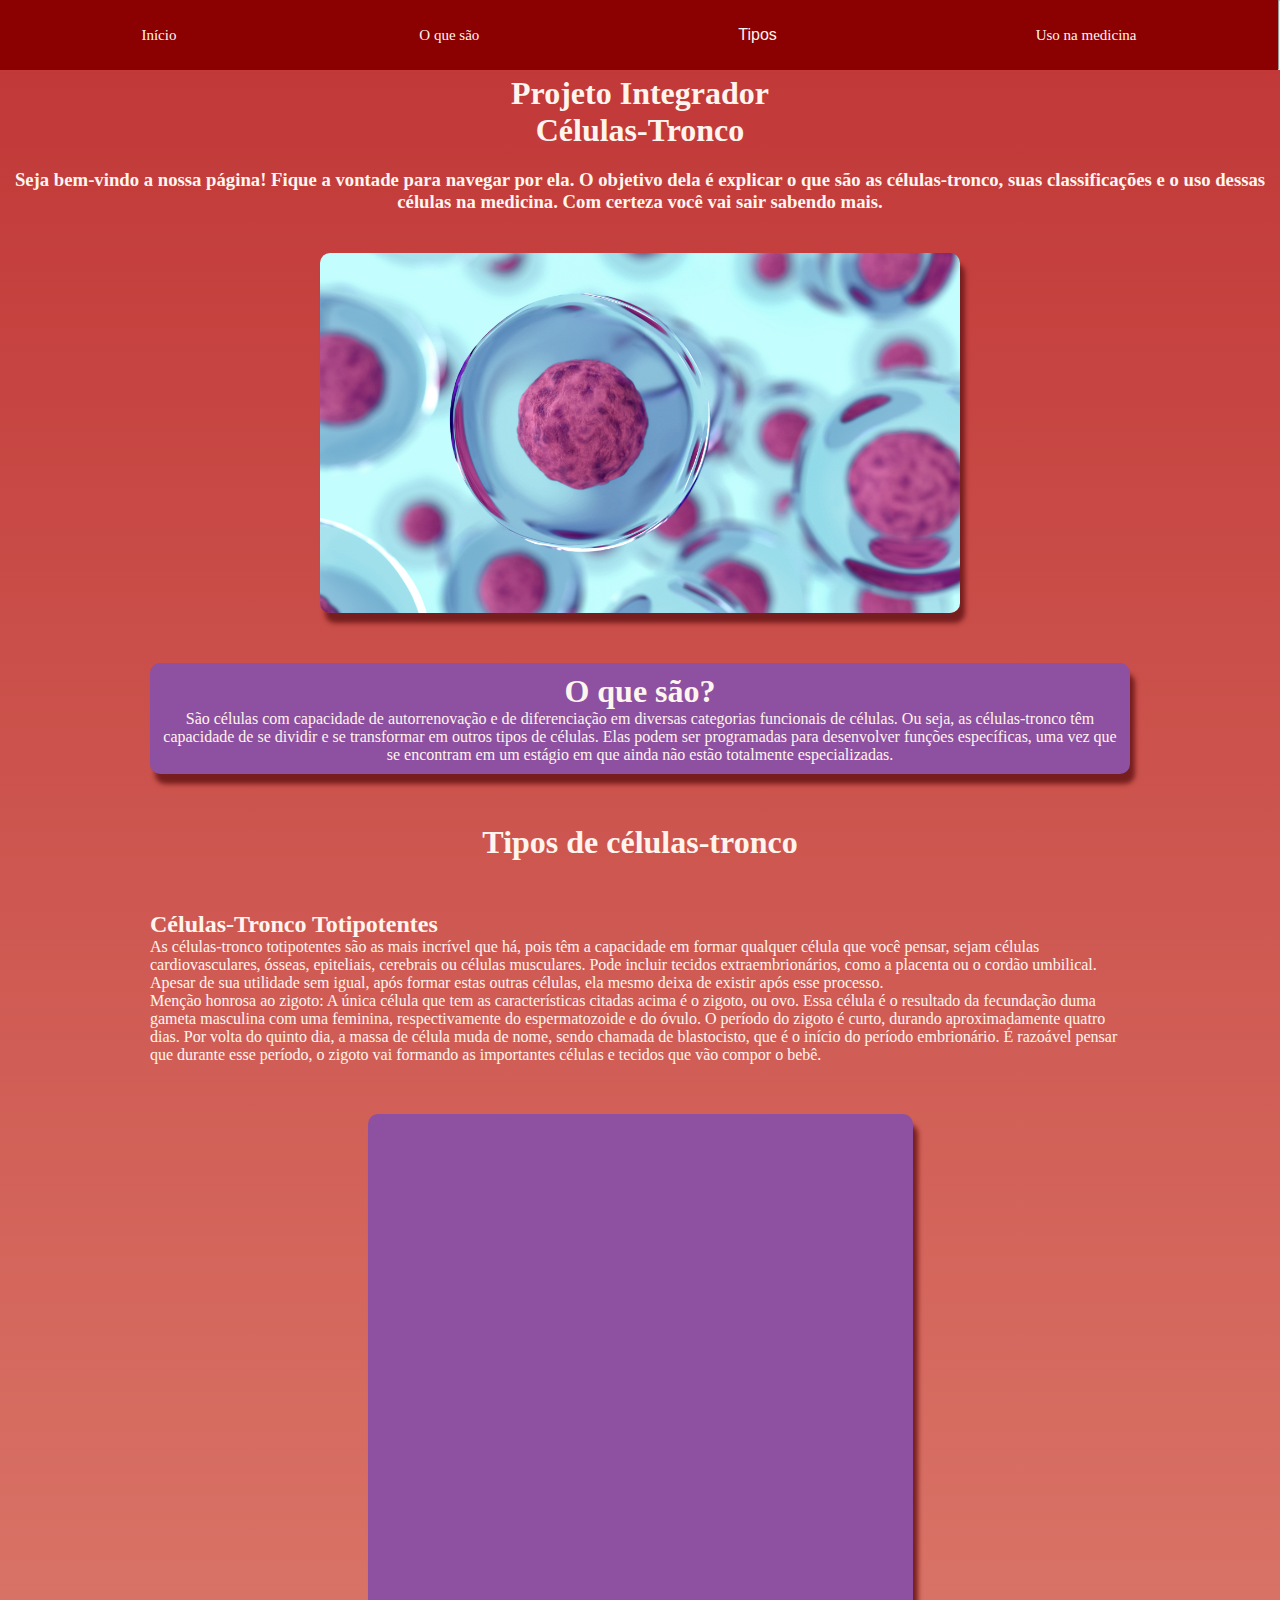
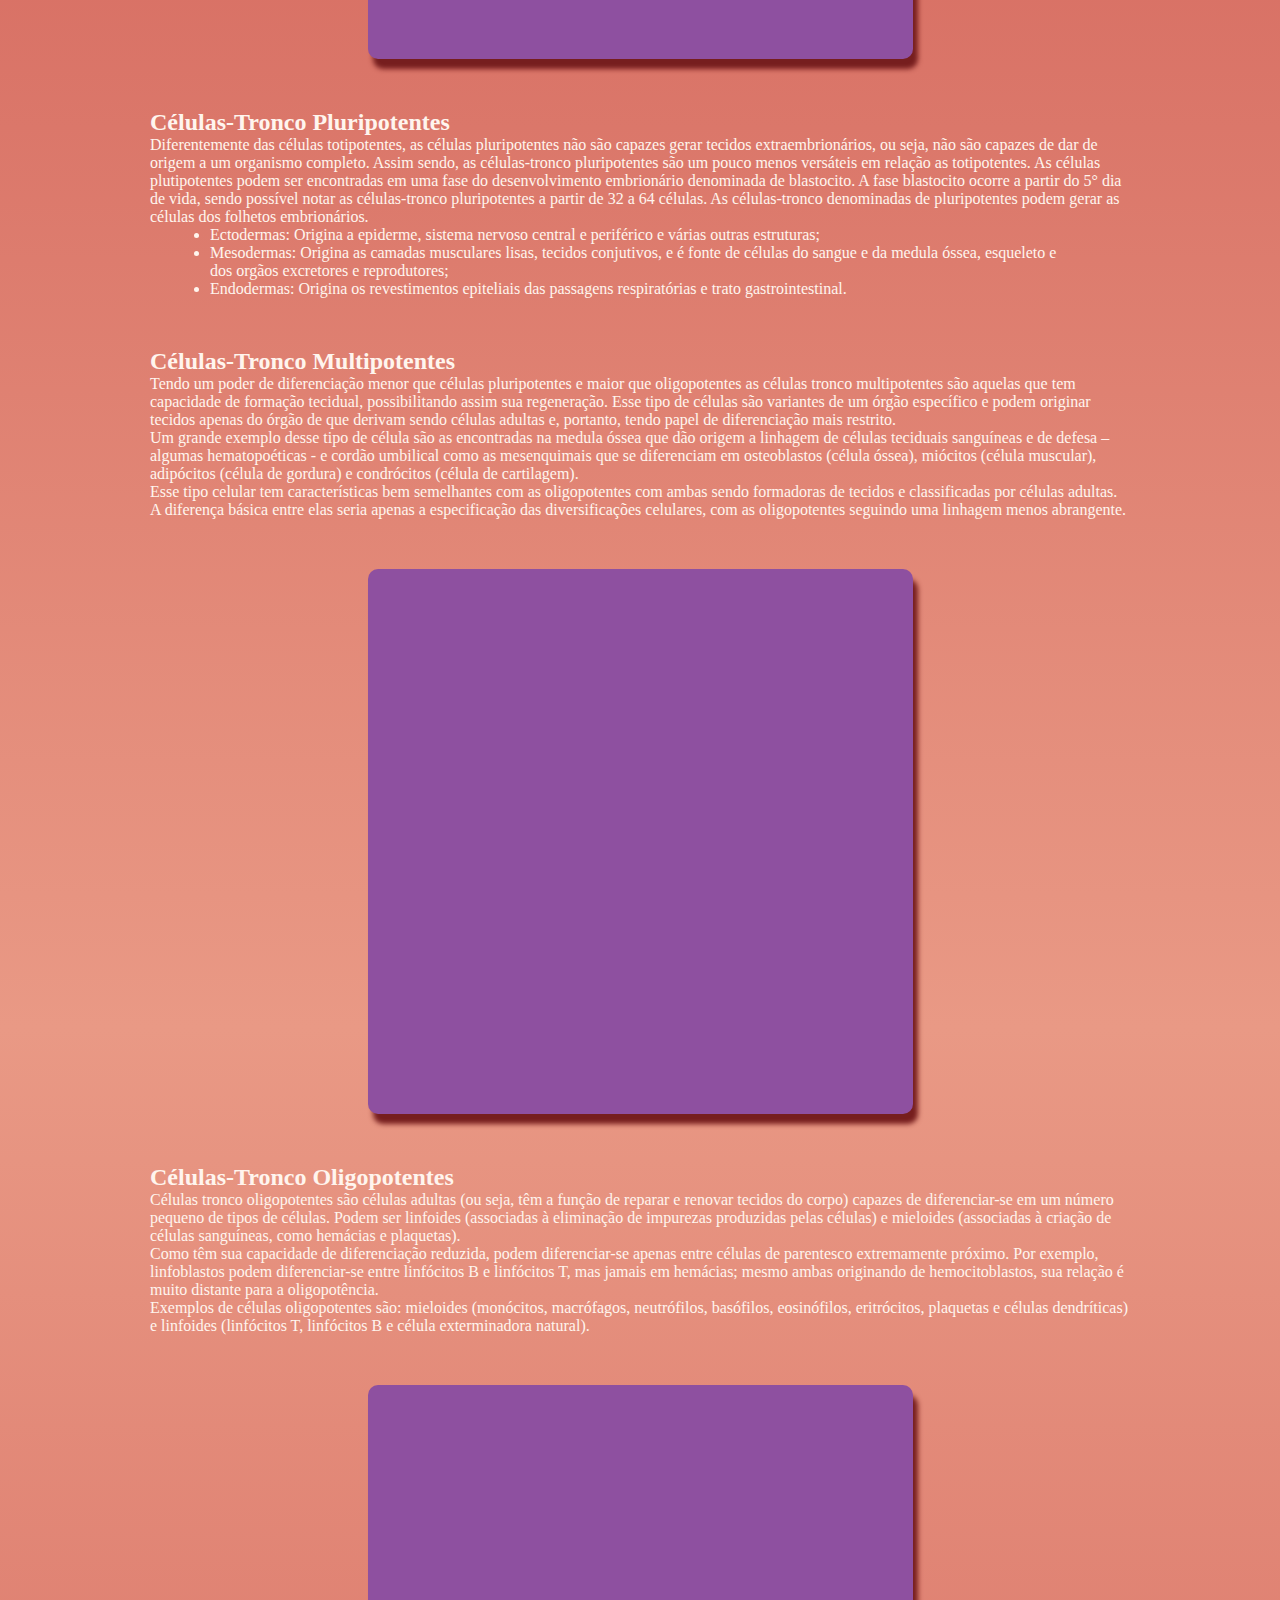
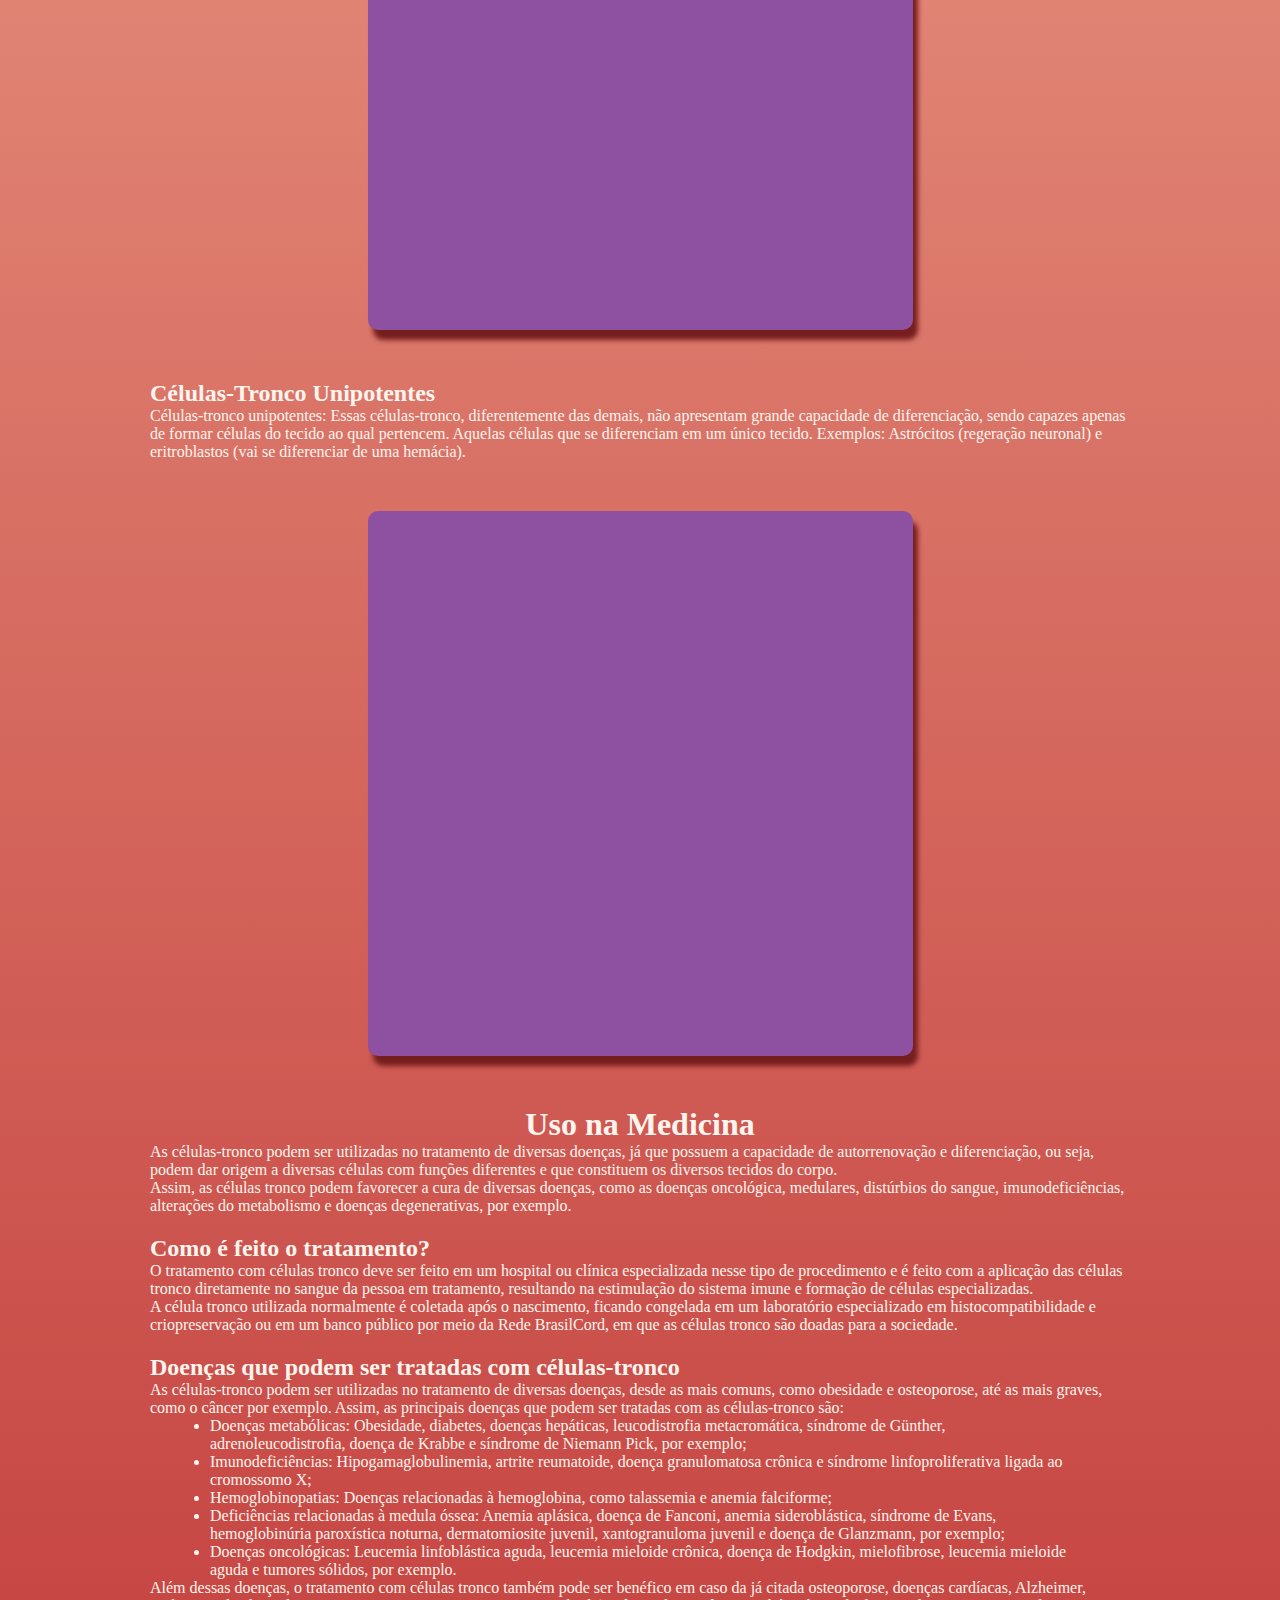
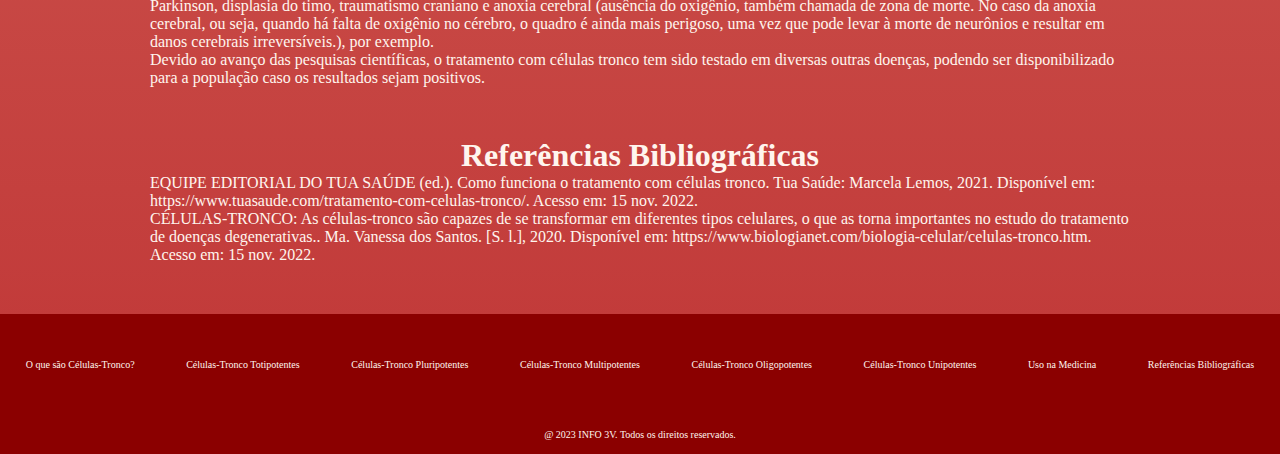
==== index.html @ 34d8f748 "Add files via upload" ====
<!DOCTYPE html>
<html lang="pt-br">
<head>
    <meta charset="UTF-8">
    <meta http-equiv="X-UA-Compatible" content="IE=edge">
    <meta name="viewport" content="width=device-width, initial-scale=1.0">
    <script type="text/javascript" src="js/arquivojs.js"></script>
    <link rel="stylesheet" type="text/css" href="css/arquivocss.css" media="screen"/>
    <title>Projeto Integrador - Células-Tronco</title>
</head>
<body> 
<header>
        <div id="menu">
            <p><a href="#inicio">Início</a></p>
            <p><a href="#oquesao">O que são</a></p>
            <div class="dropdown">
                <button onclick="dropdown()" class="dropbtn">Tipos</button>
                <div id="dropdown" class="dropdown-content">
                  <a href="#totipotentes">Totipotentes</a>
                  <a href="#pluripotentes">Pluripotentes</a>
                  <a href="#multipotentes">Multipotentes</a>
                  <a href="#oligopotentes">Oligopotentes</a>
                  <a href="#unipotentes">Unipotentes</a>
                </div>
              </div> 
            <p><a href="#uso">Uso na medicina</a></p>
        </div>
    <hr>
</header>
    <div id="inicio">
        <h1>Projeto Integrador</h1>
        <h1>Células-Tronco</h1>
        <div id="ola"><h3>Seja bem-vindo a nossa página! Fique a vontade para navegar por ela. O objetivo dela é explicar o que são as células-tronco, suas classificações e o uso dessas células na medicina. Com certeza você vai sair sabendo mais.</h3></div>
    </div>
    <div><a name="oquesao"></a></div>
    <div><img src="imgs/imagens/celulas-tronco-inicio.jpg" id="imagem-inicio"></img></div>
    <div id="oquesao" class="caixa">
        <h1>O que são?</h1>
        <p>São células com capacidade de autorrenovação e de diferenciação em diversas categorias funcionais de células. Ou seja, as células-tronco têm capacidade de se dividir e se transformar em outros tipos de células. Elas podem ser programadas para desenvolver funções específicas, uma vez que se encontram em um estágio em que ainda não estão totalmente especializadas.</p>

    </div>
    <div id="tipos">
    <h1>Tipos de células-tronco</h1>
    </div>
    <div id="totipotentes"><a name="totipotentes"></a>
        <h2>Células-Tronco Totipotentes</h2>
        <p>As células-tronco totipotentes são as mais incrível que há, pois têm a capacidade em formar qualquer célula que você pensar, sejam células cardiovasculares, ósseas, epiteliais, cerebrais ou células musculares. Pode incluir tecidos extraembrionários, como a placenta ou o cordão umbilical. Apesar de sua utilidade sem igual, após formar estas outras células, ela mesmo deixa de existir após esse processo. </p>
        <p>Menção honrosa ao zigoto: A única célula que tem as características citadas acima é o zigoto, ou ovo. Essa célula é o resultado da fecundação duma gameta masculina com uma feminina, respectivamente do espermatozoide e do óvulo. O período do zigoto é curto, durando aproximadamente quatro dias. Por volta do quinto dia, a massa de célula muda de nome, sendo chamada de blastocisto, que é o início do período embrionário. É razoável pensar que durante esse período, o zigoto vai formando as importantes células e tecidos que vão compor o bebê.</p>
        <div class="posicaovideo"><iframe width="1280" height="720" src="https://www.youtube.com/embed/LWQq70VXEdQ" title="O que são Células-Tronco e Células-Tronco Totipotentes" frameborder="0" allow="accelerometer; autoplay; clipboard-write; encrypted-media; gyroscope; picture-in-picture; web-share" allowfullscreen class="videos"></iframe></div>
    </div>
    <div id="pluripotentes"><a name="pluripotentes"></a>
        <h2>Células-Tronco Pluripotentes</h2>
        <p>Diferentemente das células totipotentes, as células pluripotentes não são capazes gerar tecidos extraembrionários, ou seja, não são capazes de dar de origem a um organismo completo. Assim sendo, as células-tronco pluripotentes são um pouco menos versáteis em relação as totipotentes. As células plutipotentes podem ser encontradas em uma fase do desenvolvimento embrionário denominada de blastocito. A fase blastocito ocorre a partir do 5° dia de vida, sendo possível notar as células-tronco pluripotentes a partir de 32 a 64 células. As células-tronco denominadas de pluripotentes podem gerar as células dos folhetos embrionários. </p>
        <div id="listas"><ul>
            <li>Ectodermas: Origina a epiderme, sistema nervoso central e periférico e várias outras estruturas;</li>
            <li>Mesodermas: Origina as camadas musculares lisas, tecidos conjutivos, e é fonte de células do sangue e da medula óssea, esqueleto e dos orgãos excretores e reprodutores;</li>
            <li>Endodermas: Origina os revestimentos epiteliais das passagens respiratórias e trato gastrointestinal.</li>
        </ul></div>

    </div>
    <div id="multipotentes"><a name="multipotentes"></a>
        <h2>Células-Tronco Multipotentes</h2>
        <p>Tendo um poder de diferenciação menor que células pluripotentes e maior que oligopotentes as células tronco multipotentes são aquelas que tem capacidade de formação tecidual, possibilitando assim sua regeneração. Esse tipo de células são variantes de um órgão específico e podem originar tecidos apenas do órgão de que derivam sendo células adultas e, portanto, tendo papel de diferenciação mais restrito.</p>
        <p>Um grande exemplo desse tipo de célula são as encontradas na medula óssea que dão origem a linhagem de células teciduais sanguíneas e de defesa – algumas hematopoéticas - e cordão umbilical como as mesenquimais que se diferenciam em osteoblastos (célula óssea), miócitos (célula muscular), adipócitos (célula de gordura) e condrócitos (célula de cartilagem).</p>
        <p>Esse tipo celular tem características bem semelhantes com as oligopotentes com ambas sendo formadoras de tecidos e classificadas por células adultas. A diferença básica entre elas seria apenas a especificação das diversificações celulares, com as oligopotentes seguindo uma linhagem menos abrangente.</p>
        <div class="posicaovideo"><iframe width="1280" height="720" src="https://www.youtube.com/embed/T8nmQ-D-Z6g" title="Células-Tronco Multipotentes" frameborder="0" allow="accelerometer; autoplay; clipboard-write; encrypted-media; gyroscope; picture-in-picture; web-share" allowfullscreen class="videos"></iframe></div></div>
    </div>
    <div id="oligopotentes"><a name="oligopotentes"></a>
        <h2>Células-Tronco Oligopotentes</h2>
        <p>Células tronco oligopotentes são células adultas (ou seja, têm a função de reparar e renovar tecidos do corpo) capazes de diferenciar-se em um número pequeno de tipos de células. Podem ser linfoides (associadas à eliminação de impurezas produzidas pelas células) e mieloides (associadas à criação de células sanguíneas, como hemácias e plaquetas).</p>
        <p>Como têm sua capacidade de diferenciação reduzida, podem diferenciar-se apenas entre células de parentesco extremamente próximo. Por exemplo, linfoblastos podem diferenciar-se entre linfócitos B e linfócitos T, mas jamais em hemácias; mesmo ambas originando de hemocitoblastos, sua relação é muito distante para a oligopotência.</p>
        <p>Exemplos de células oligopotentes são: mieloides (monócitos, macrófagos, neutrófilos, basófilos, eosinófilos, eritrócitos, plaquetas e células dendríticas) e linfoides (linfócitos T, linfócitos B e célula exterminadora natural).</p>
        <div class="posicaovideo"><iframe width="1280" height="720" src="https://www.youtube.com/embed/gF6wFXgmo6A" title="Células-Tronco Oligopotentes" frameborder="0" allow="accelerometer; autoplay; clipboard-write; encrypted-media; gyroscope; picture-in-picture; web-share" allowfullscreen class="videos"></iframe></div></div>
    <div id="unipotentes"><a name="unipotentes"></a>
        <h2>Células-Tronco Unipotentes</h2>
        <p>Células-tronco unipotentes: Essas células-tronco, diferentemente das demais, não apresentam grande capacidade de diferenciação, sendo capazes apenas de formar células do tecido ao qual pertencem. Aquelas células que se diferenciam em um único tecido. Exemplos: Astrócitos (regeração neuronal) e eritroblastos (vai se diferenciar de uma hemácia).</p>
        <div class="posicaovideo"><iframe width="1280" height="720" src="https://www.youtube.com/embed/9OTupmtMZOQ" title="Células-Tronco Unipotentes e Uso das Células-Tronco na Medicina" frameborder="0" allow="accelerometer; autoplay; clipboard-write; encrypted-media; gyroscope; picture-in-picture; web-share" allowfullscreen class="videos"></iframe></div>
    </div>
    <div id="uso"><a name="uso"></a>
        <h1 align="center">Uso na Medicina</h1>
        <p>As células-tronco podem ser utilizadas no tratamento de diversas doenças, já que possuem a capacidade de autorrenovação e diferenciação, ou seja, podem dar origem a diversas células com funções diferentes e que constituem os diversos tecidos do corpo.</p>
        <p>Assim, as células tronco podem favorecer a cura de diversas doenças, como as doenças oncológica, medulares, distúrbios do sangue, imunodeficiências, alterações do metabolismo e doenças degenerativas, por exemplo.</p>
        <div id="uso2">
            <h2>Como é feito o tratamento?</h2>
        <p>O tratamento com células tronco deve ser feito em um hospital ou clínica especializada nesse tipo de procedimento e é feito com a aplicação das células tronco diretamente no sangue da pessoa em tratamento, resultando na estimulação do sistema imune e formação de células especializadas.</p>
        <p>A célula tronco utilizada normalmente é coletada após o nascimento, ficando congelada em um laboratório especializado em histocompatibilidade e criopreservação ou em um banco público por meio da Rede BrasilCord, em que as células tronco são doadas para a sociedade.</p>
        </div>
        <div id="uso3">
            <h2>Doenças que podem ser tratadas com células-tronco</h2>
        <p>As células-tronco podem ser utilizadas no tratamento de diversas doenças, desde as mais comuns, como obesidade e osteoporose, até as mais graves, como o câncer por exemplo. Assim, as principais doenças que podem ser tratadas com as células-tronco são:</p>
        <div id="listas"><ul>
            <li>Doenças metabólicas: Obesidade, diabetes, doenças hepáticas, leucodistrofia metacromática, síndrome de Günther, adrenoleucodistrofia, doença de Krabbe e síndrome de Niemann Pick, por exemplo;</li>
            <li>Imunodeficiências: Hipogamaglobulinemia, artrite reumatoide, doença granulomatosa crônica e síndrome linfoproliferativa ligada ao cromossomo X;</li>        
            <li>Hemoglobinopatias: Doenças relacionadas à hemoglobina, como talassemia e anemia falciforme;</li>
            <li>Deficiências relacionadas à medula óssea: Anemia aplásica, doença de Fanconi, anemia sideroblástica, síndrome de Evans, hemoglobinúria paroxística noturna, dermatomiosite juvenil, xantogranuloma juvenil e doença de Glanzmann, por exemplo;</li>
            <li>Doenças oncológicas: Leucemia linfoblástica aguda, leucemia mieloide crônica, doença de Hodgkin, mielofibrose, leucemia mieloide aguda e tumores sólidos, por exemplo.</li>
        </ul></div>
        <p>Além dessas doenças, o tratamento com células tronco também pode ser benéfico em caso da já citada osteoporose, doenças cardíacas, Alzheimer, Parkinson, displasia do timo, traumatismo craniano e anoxia cerebral (ausência do oxigênio, também chamada de zona de morte. No caso da anoxia cerebral, ou seja, quando há falta de oxigênio no cérebro, o quadro é ainda mais perigoso, uma vez que pode levar à morte de neurônios e resultar em danos cerebrais irreversíveis.), por exemplo.</p>
        </div>
        <p>Devido ao avanço das pesquisas científicas, o tratamento com células tronco tem sido testado em diversas outras doenças, podendo ser disponibilizado para a população caso os resultados sejam positivos.</p>

    </div>
    <div id="referencias"><a name="referencias"></a>
        <h1 align="center">Referências Bibliográficas</h1>
        <p>EQUIPE EDITORIAL DO TUA SAÚDE (ed.). Como funciona o tratamento com células tronco. Tua Saúde: Marcela Lemos, 2021. Disponível em: https://www.tuasaude.com/tratamento-com-celulas-tronco/. Acesso em: 15 nov. 2022.</p>
        <p>CÉLULAS-TRONCO: As células-tronco são capazes de se transformar em diferentes tipos celulares, o que as torna importantes no estudo do tratamento de doenças degenerativas.. Ma. Vanessa dos Santos. [S. l.], 2020. Disponível em: https://www.biologianet.com/biologia-celular/celulas-tronco.htm. Acesso em: 15 nov. 2022.</p>
    </div>
</body>
<footer>
    <div id="rodape">
        <p align="center"><a href="#oquesao">O que são Células-Tronco?</a></p>
        <p align="center"><a href="#totipotentes">Células-Tronco Totipotentes</a></p>
        <p align="center"><a href="#pluripotentes">Células-Tronco Pluripotentes</a></p>
        <p align="center"><a href="#multipotentes">Células-Tronco Multipotentes</a></p>
        <p align="center"><a href="#oligopotentes">Células-Tronco Oligopotentes</a></p>
        <p align="center"><a href="#unipotentes">Células-Tronco Unipotentes</a></p>
        <p align="center"><a href="#uso">Uso na Medicina</a></p>
        <p align="center"><a href="#referencias">Referências Bibliográficas</a></p>
    </div>
    <div id="creditos">
        <p align="center">@ 2023 INFO 3V. Todos os direitos reservados.</p>
    </div>
</footer>
</html>
---- css/arquivocss.css ----
*{
    margin:0;
    padding:0;
} 
html{
    scroll-padding-top: 5em;
}
header{
    display: flex;
    background-color: darkred;
    position: fixed;
    width: 100%;
    top: 0;
    text-align: center;
}

#oquesao{
    align-items: center;
    text-align: center;
    justify-content: space-around;
    margin-top: 50px;
    margin-left: 150px;
    margin-right: 150px;
}

.caixa{
    box-shadow: 5px 10px 5px rgb(118, 30, 30);
    background-color: rgb(142, 80, 160);
    padding: 10px;
    width: auto;
    border-radius: 10px;
}

#tipos{
    margin-top: 50px;
    margin-left: 150px;
    margin-right: 150px;
    text-align: center;
}
#ola{
    margin-top: 20px;
}

#totipotentes{
    margin-top: 50px;
    margin-left: 150px;
    margin-right: 150px;
}

#pluripotentes{
    margin-top: 50px;
    margin-left: 150px;
    margin-right: 150px;
}

#multipotentes{
    margin-top: 50px;
    margin-left: 150px;
    margin-right: 150px;
}

#oligopotentes{
    margin-top: 50px;
    margin-left: 150px;
    margin-right: 150px;
}

#unipotentes{
    margin-top: 50px;
    margin-left: 150px;
    margin-right: 150px;
}

#uso{
    margin-top: 50px;
    margin-left: 150px;
    margin-right: 150px;
}

#uso2{
    margin-top: 20px;
}

#uso3{
    margin-top: 20px;
}

#referencias{
    margin-top: 50px;
    margin-left: 150px;
    margin-right: 150px;
}

#menu{
    display: flex;
    flex-direction: row;
    justify-content: space-around;
    width: 100%;
    min-width: 100px;
    height: 30px;
    color: seashell;
    font-family:'Trebuchet MS', 'Lucida Sans Unicode', 'Lucida Grande', 'Lucida Sans';
    font-size: 15px;
    align-items: center;
    padding: 20px;
    border-radius: 10px;
}

#inicio{
    justify-content: center;
    margin-left: auto;
    margin-right: auto;
    text-align: center;
}

body{
    justify-content: center;
    background-image: linear-gradient(180deg, rgb(192, 54, 54), rgb(233, 153, 133) 50%, rgb(192, 54, 54));
    margin-top: 75px;
    color: seashell;
    font-family: 'Trebuchet MS', 'Lucida Sans Unicode', 'Lucida Grande', 'Lucida Sans';
}

#listas{
    margin-left: 60px;
    margin-right: 60px;
}

#rodape{
    display: flex;
    flex-wrap: wrap;
    justify-content: space-around;
    background-color: darkred;
    width: 100%;
    margin-top: 50px;
    height: 100px;
    bottom: 0;
    color: seashell;
    font-family:'Trebuchet MS', 'Lucida Sans Unicode', 'Lucida Grande', 'Lucida Sans';
    font-size: 10px;
    align-items: center;
}

#creditos{
    display: flex;
    flex-wrap: wrap;
    justify-content: space-around;
    background-color: darkred;
    width: 100%;
    height: 40px;
    bottom: 0;
    color: seashell;
    font-family:'Trebuchet MS', 'Lucida Sans Unicode', 'Lucida Grande', 'Lucida Sans';
    font-size: 10px;
    align-items: center;
}

a:link {
    color: seashell;
    background-color: transparent;
    text-decoration: none;
  }
  
  a:visited {
    color: seashell;
    background-color: transparent;
    text-decoration: none;
  }
  
  a:hover {
    color: seashell;
    background-color: transparent;
    text-decoration: none;
  }
  
  a:active {
    color: seashell;
    background-color: transparent;
    text-decoration: none;
  }

  #imagem-inicio{
    justify-content: center;
    display: block;
    margin-left: auto;
    margin-right: auto;
    width: 100%;
  }

  #imagem-inicio{
    justify-content: center;
    display: block;
    margin-left: auto;
    margin-right: auto;
    width: 50%;
    margin-top: 40px;
    box-shadow: 5px 10px 5px rgb(118, 30, 30);
    border-radius: 10px;
  }
.videos{
    max-height: 100%;
    max-width: 100%;
    width: 475px;
    height: 475px;
    background-color: rgb(142, 80, 160);
    padding: 35px;
    margin-top: 50px;
    box-shadow: 5px 10px 5px rgb(118, 30, 30);
    border-radius: 10px;
}
.posicaovideo{
    display: flex;
    justify-content: center;
    align-items: center;
}
.dropbtn {
    background-color: darkred;
    color: seashell;
    padding: 16px;
    font-size: 16px;
    border: none;
    cursor: pointer;
  }
  
  .dropbtn:hover, .dropbtn:focus {
    background-color: darkred;
  }
  
  .dropdown {
    position: relative;
    display: inline-block;
  }

  .dropdown-content {
    display: none;
    position: absolute;
    background-color: rgb(142, 80, 160);
    min-width: 160px;
    box-shadow: 0px 8px 16px 0px rgba(0,0,0,0.2);
    z-index: 1;
  }
  
  .dropdown-content a {
    color: seashell;
    padding: 12px 16px;
    text-decoration: none;
    display: block;
  }
  
  .dropdown-content a:hover {background-color: rgb(107, 41, 126);}

  .show {display:block;}

@media only screen and (max-width:768px){
    #inicio, #totipotentes, #pluripotentes, #multipotentes, #oligopotentes, #unipotentes, #uso, #referencias, #oquesao{
        margin-top: 50px;
        margin-left: 75px;
        margin-right: 75px;
    }    
}
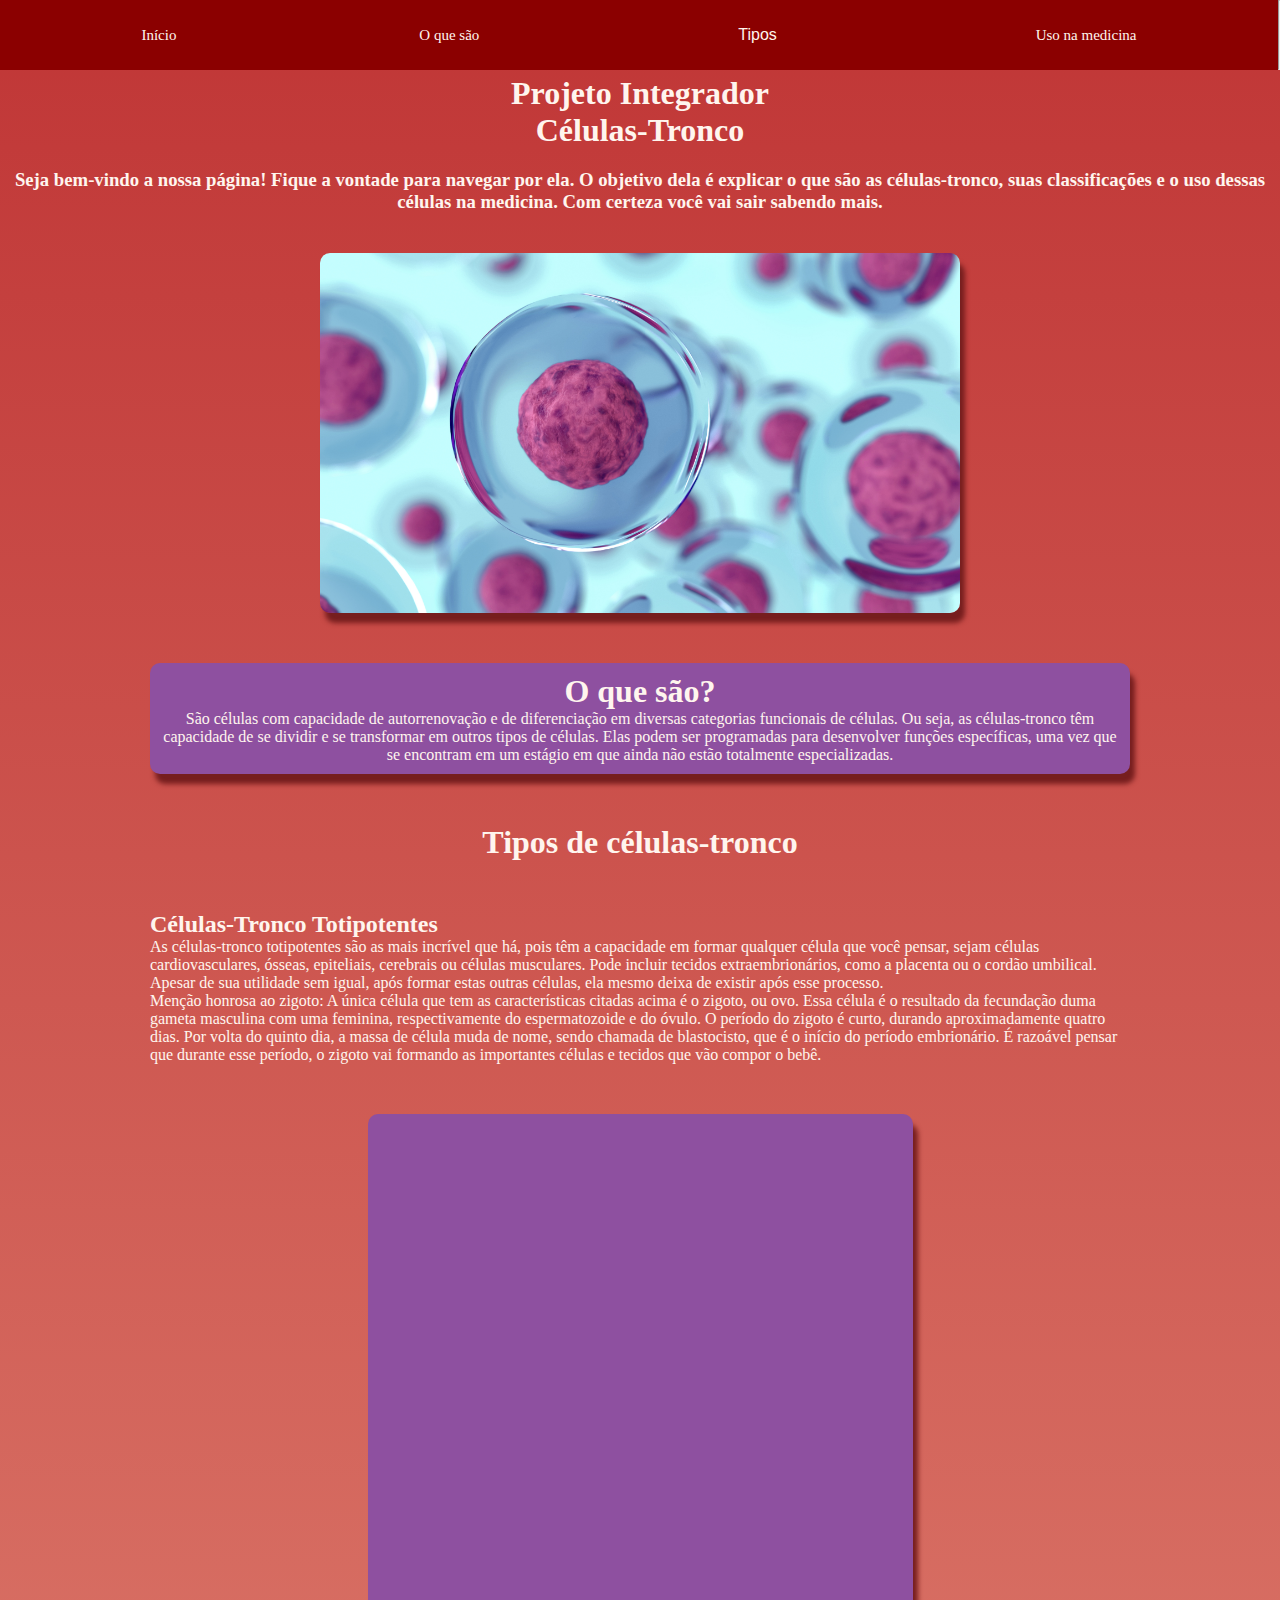
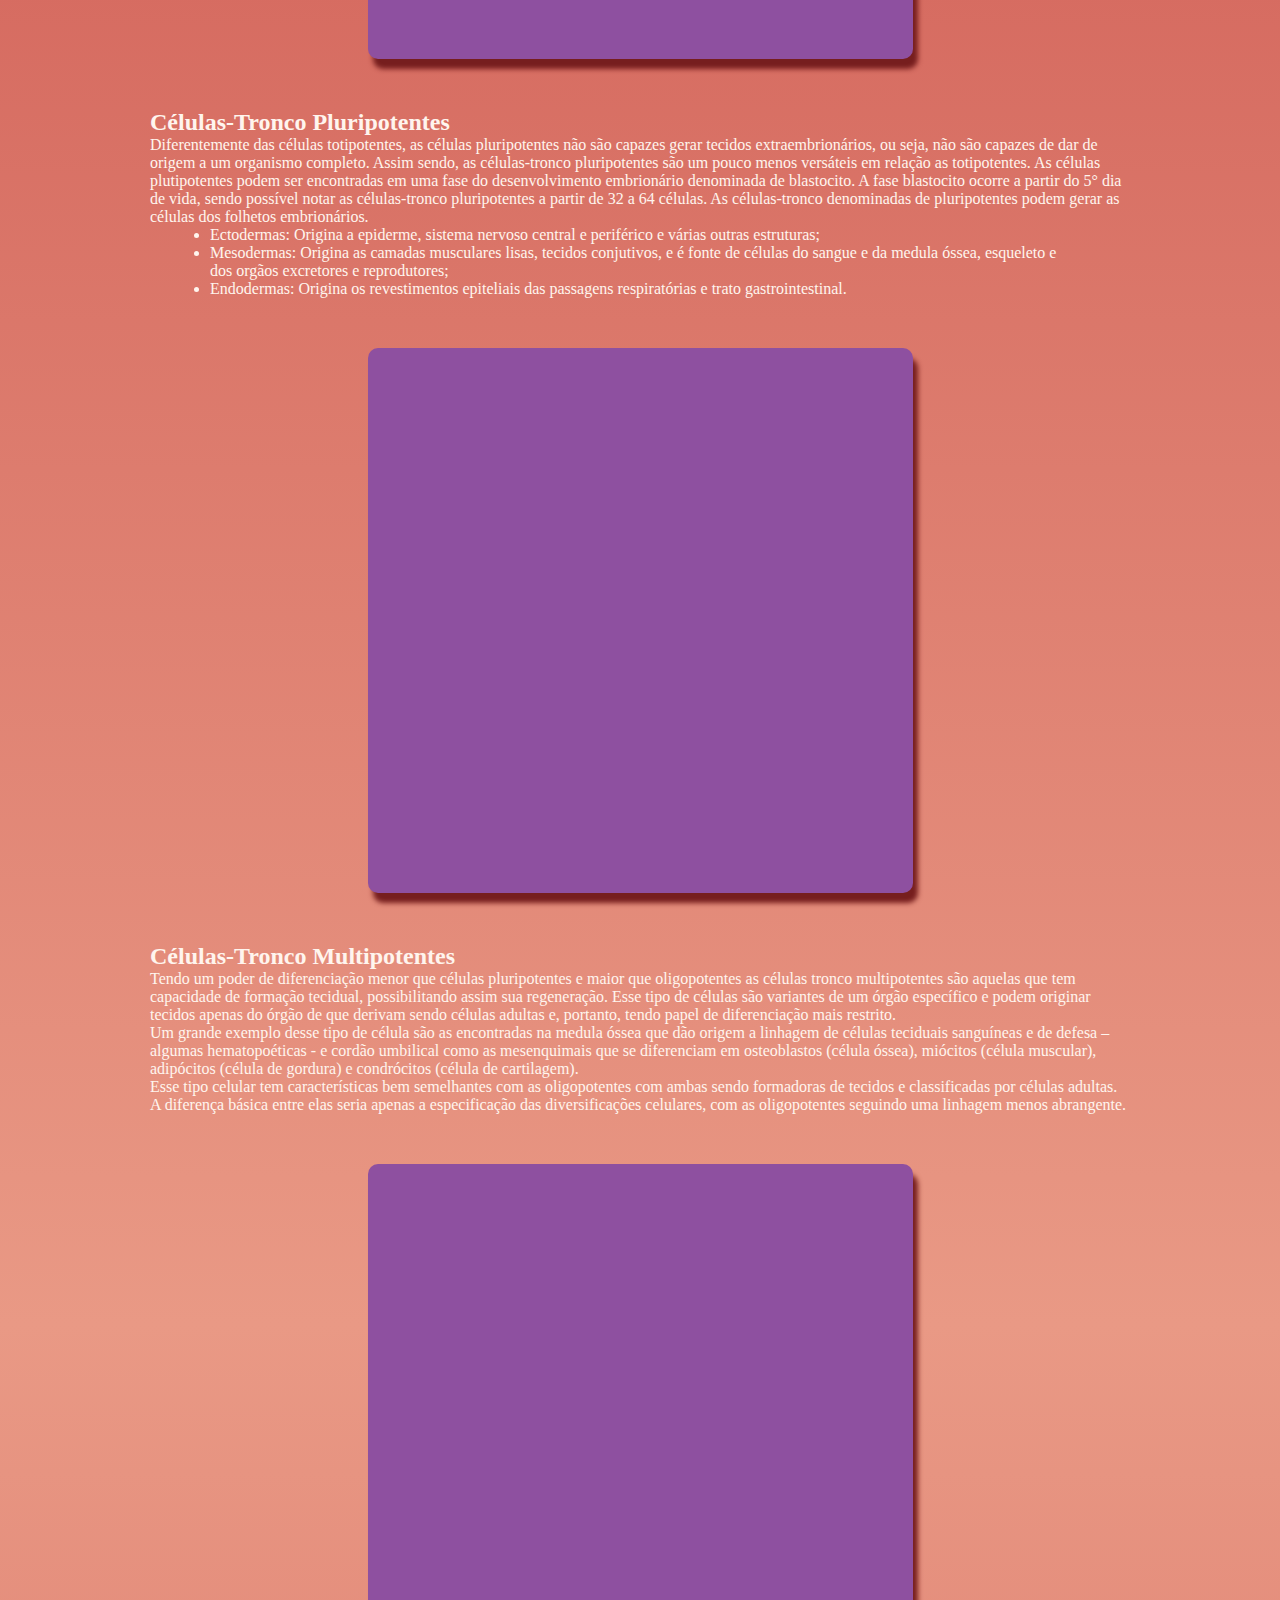
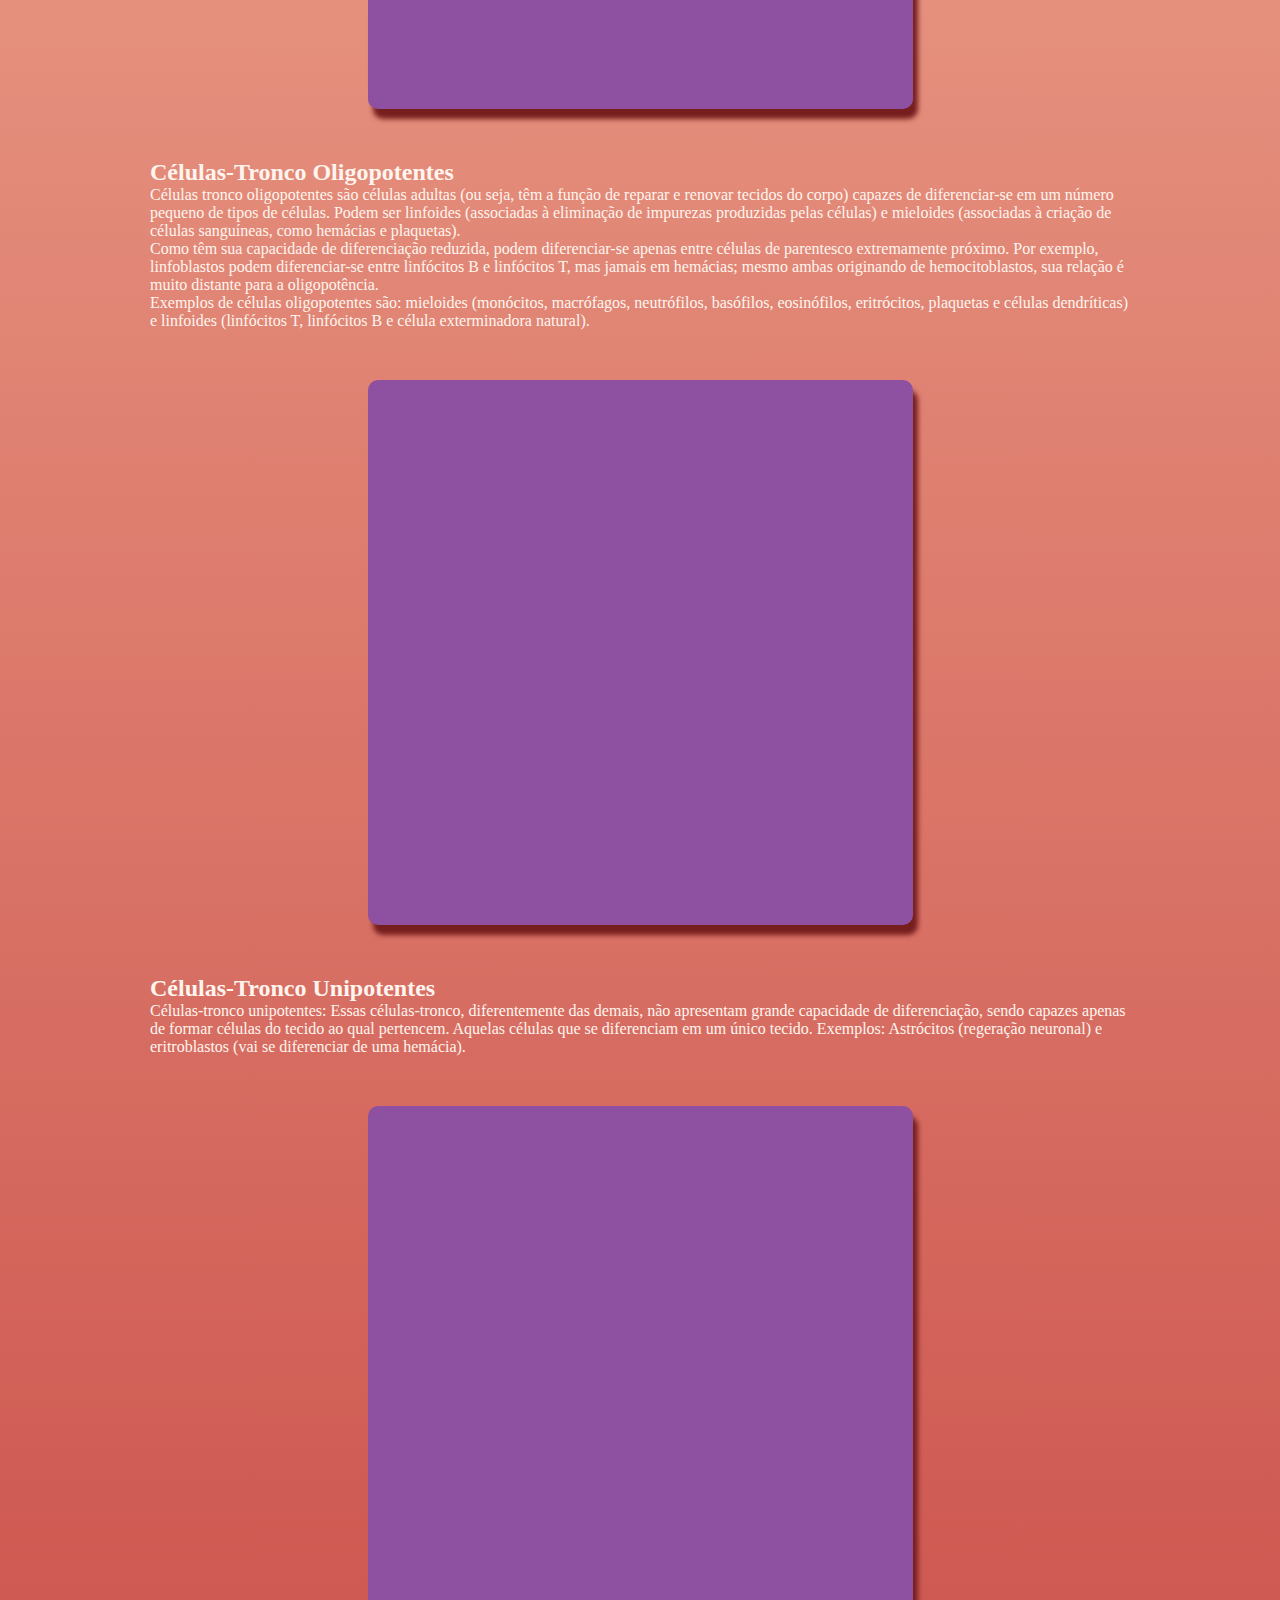
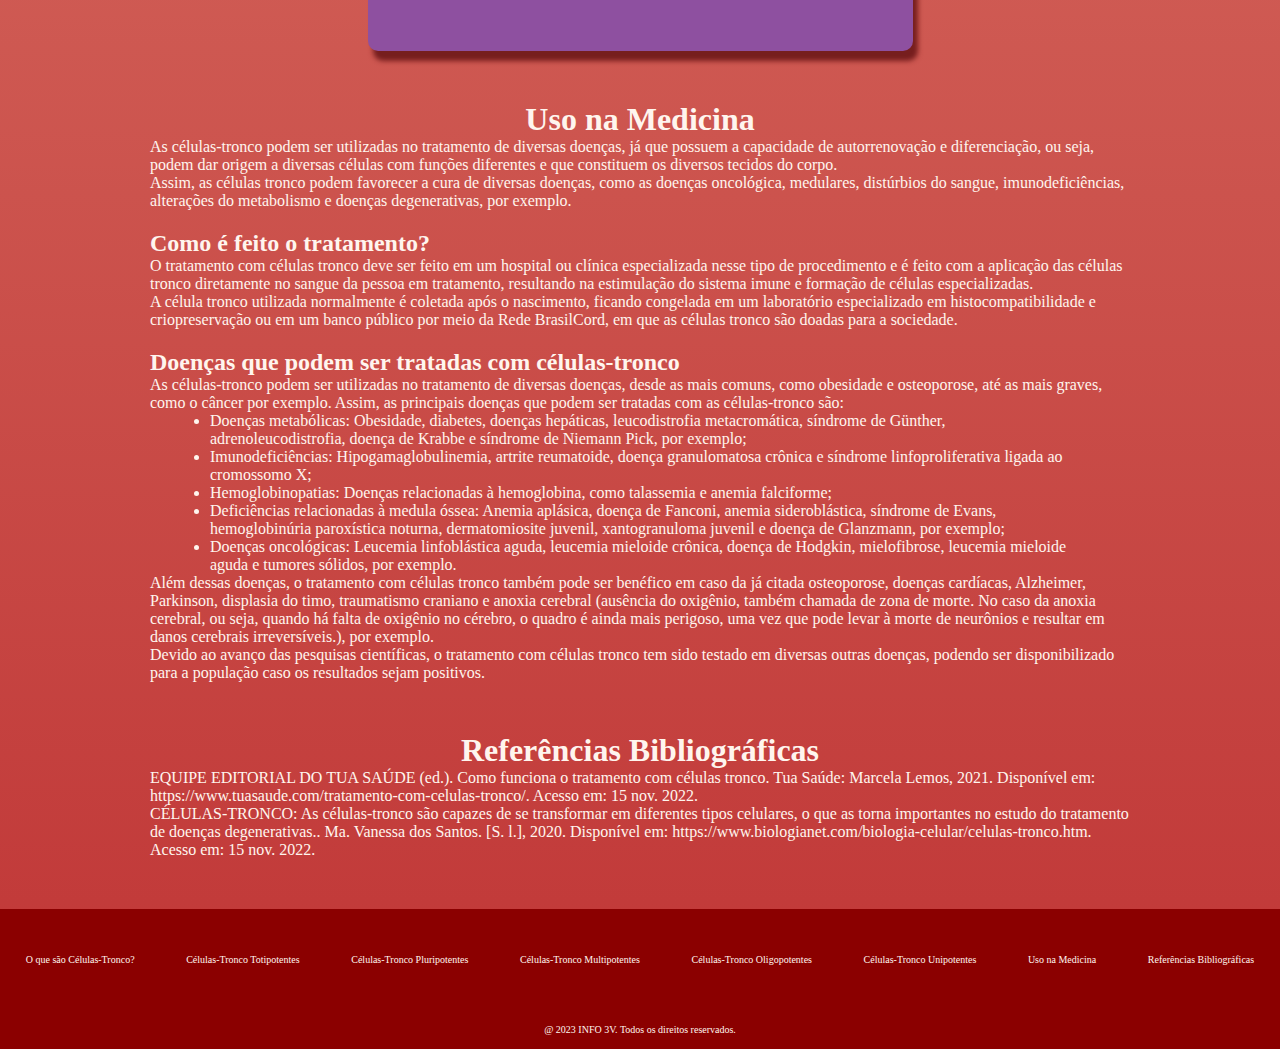
==== commit 18c48839: "Update index.html" ====
--- a/index.html
+++ b/index.html
@@ -6,6 +6,7 @@
     <meta name="viewport" content="width=device-width, initial-scale=1.0">
     <script type="text/javascript" src="js/arquivojs.js"></script>
     <link rel="stylesheet" type="text/css" href="css/arquivocss.css" media="screen"/>
+    <link rel="icon" type="image/png" href="./imgs/imagens/icone.png">
     <title>Projeto Integrador - Células-Tronco</title>
 </head>
 <body> 
@@ -56,7 +57,7 @@
             <li>Mesodermas: Origina as camadas musculares lisas, tecidos conjutivos, e é fonte de células do sangue e da medula óssea, esqueleto e dos orgãos excretores e reprodutores;</li>
             <li>Endodermas: Origina os revestimentos epiteliais das passagens respiratórias e trato gastrointestinal.</li>
         </ul></div>
-
+        <div class="posicaovideo"><iframe width="1280" height="720" src="https://www.youtube.com/embed/XnlUsBw0UHc" title="Células-Tronco Pluripotentes" frameborder="0" allow="accelerometer; autoplay; clipboard-write; encrypted-media; gyroscope; picture-in-picture; web-share" allowfullscreen class="videos"></iframe></div></div>
     </div>
     <div id="multipotentes"><a name="multipotentes"></a>
         <h2>Células-Tronco Multipotentes</h2>
@@ -121,4 +122,4 @@
         <p align="center">@ 2023 INFO 3V. Todos os direitos reservados.</p>
     </div>
 </footer>
-</html>+</html>
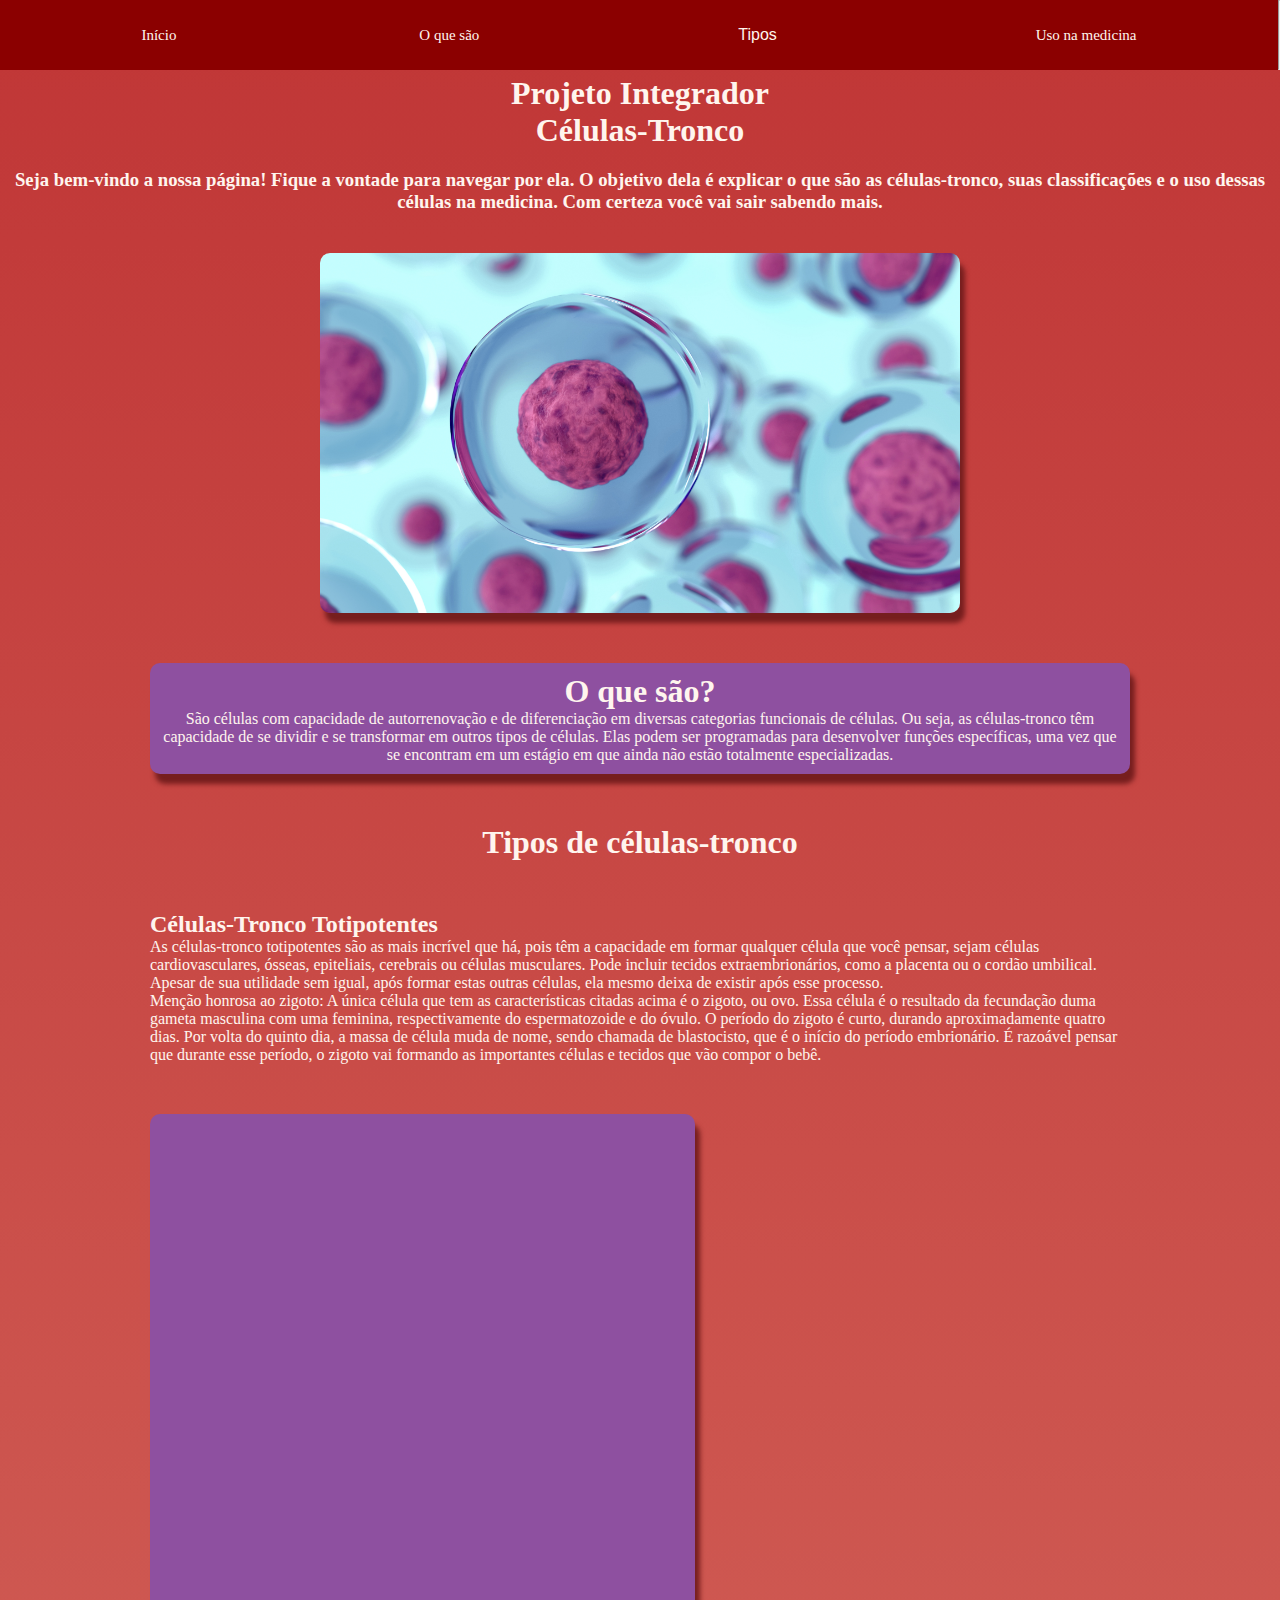
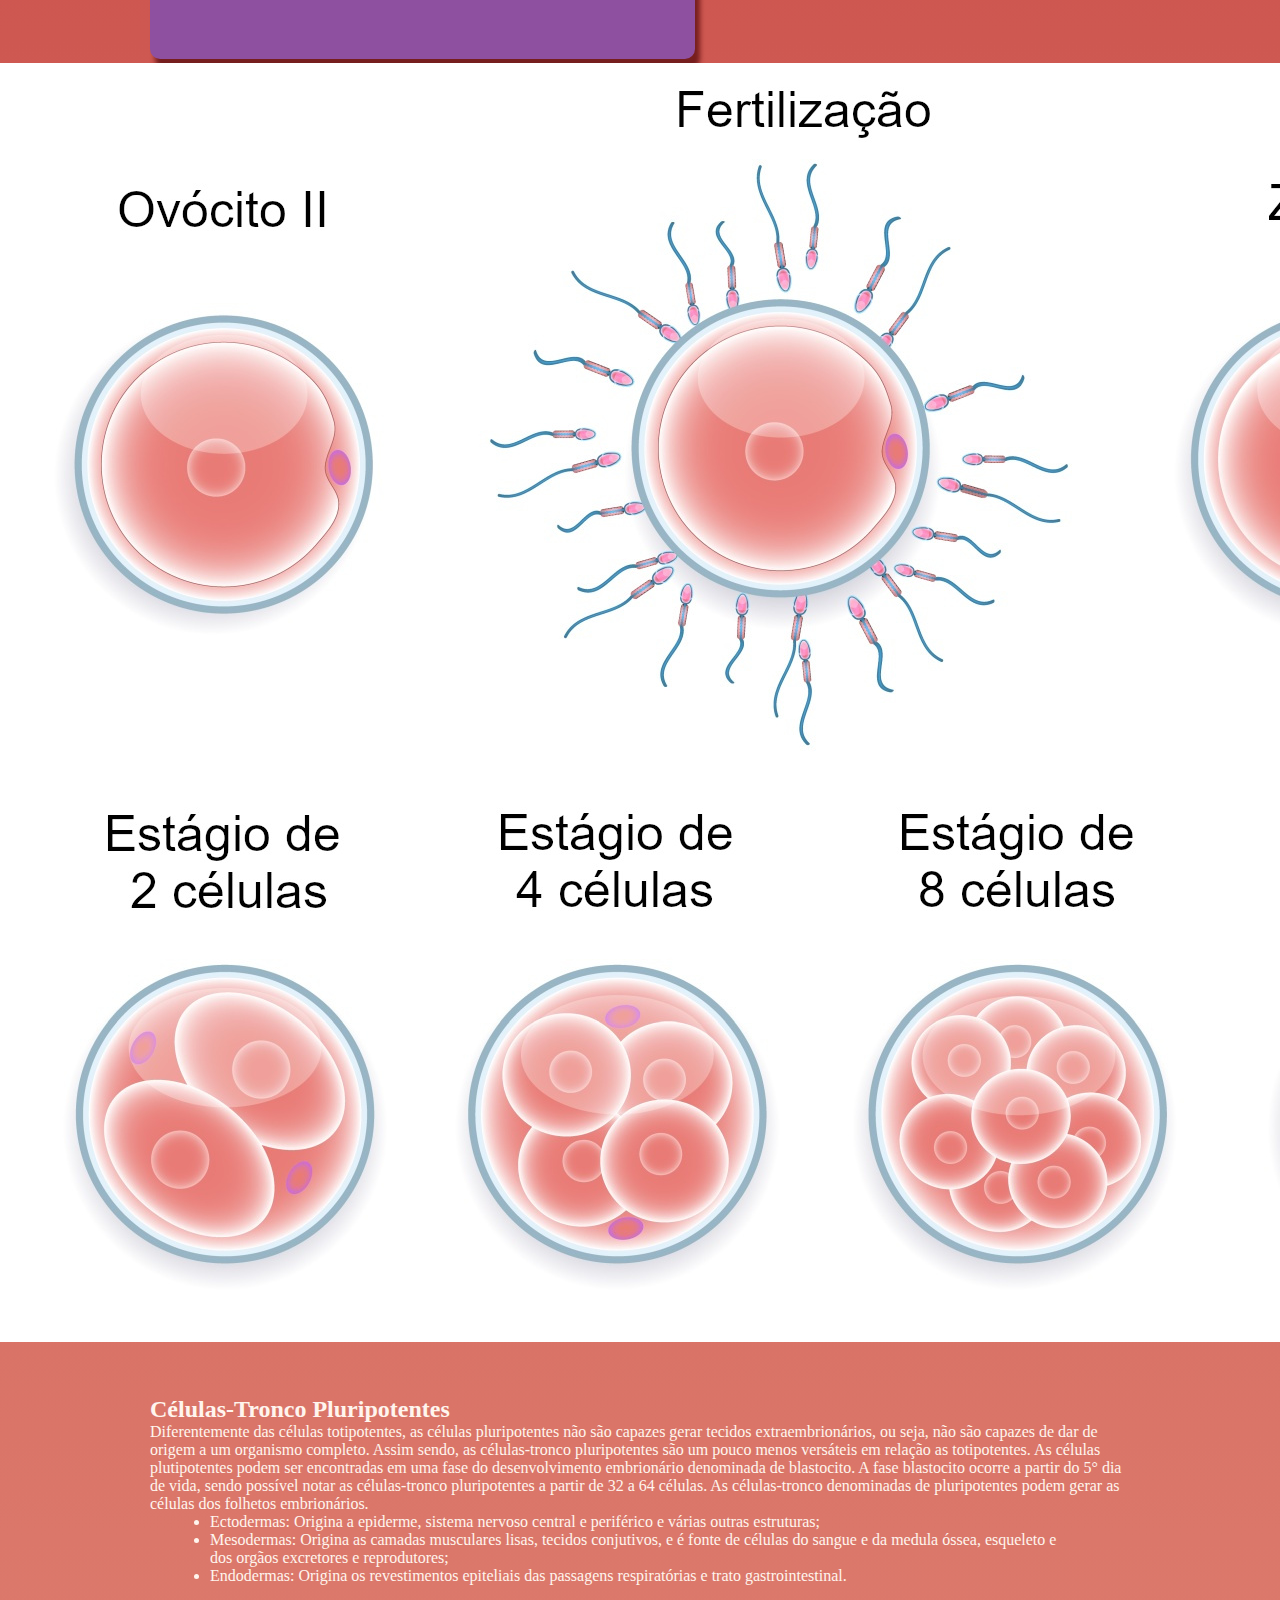
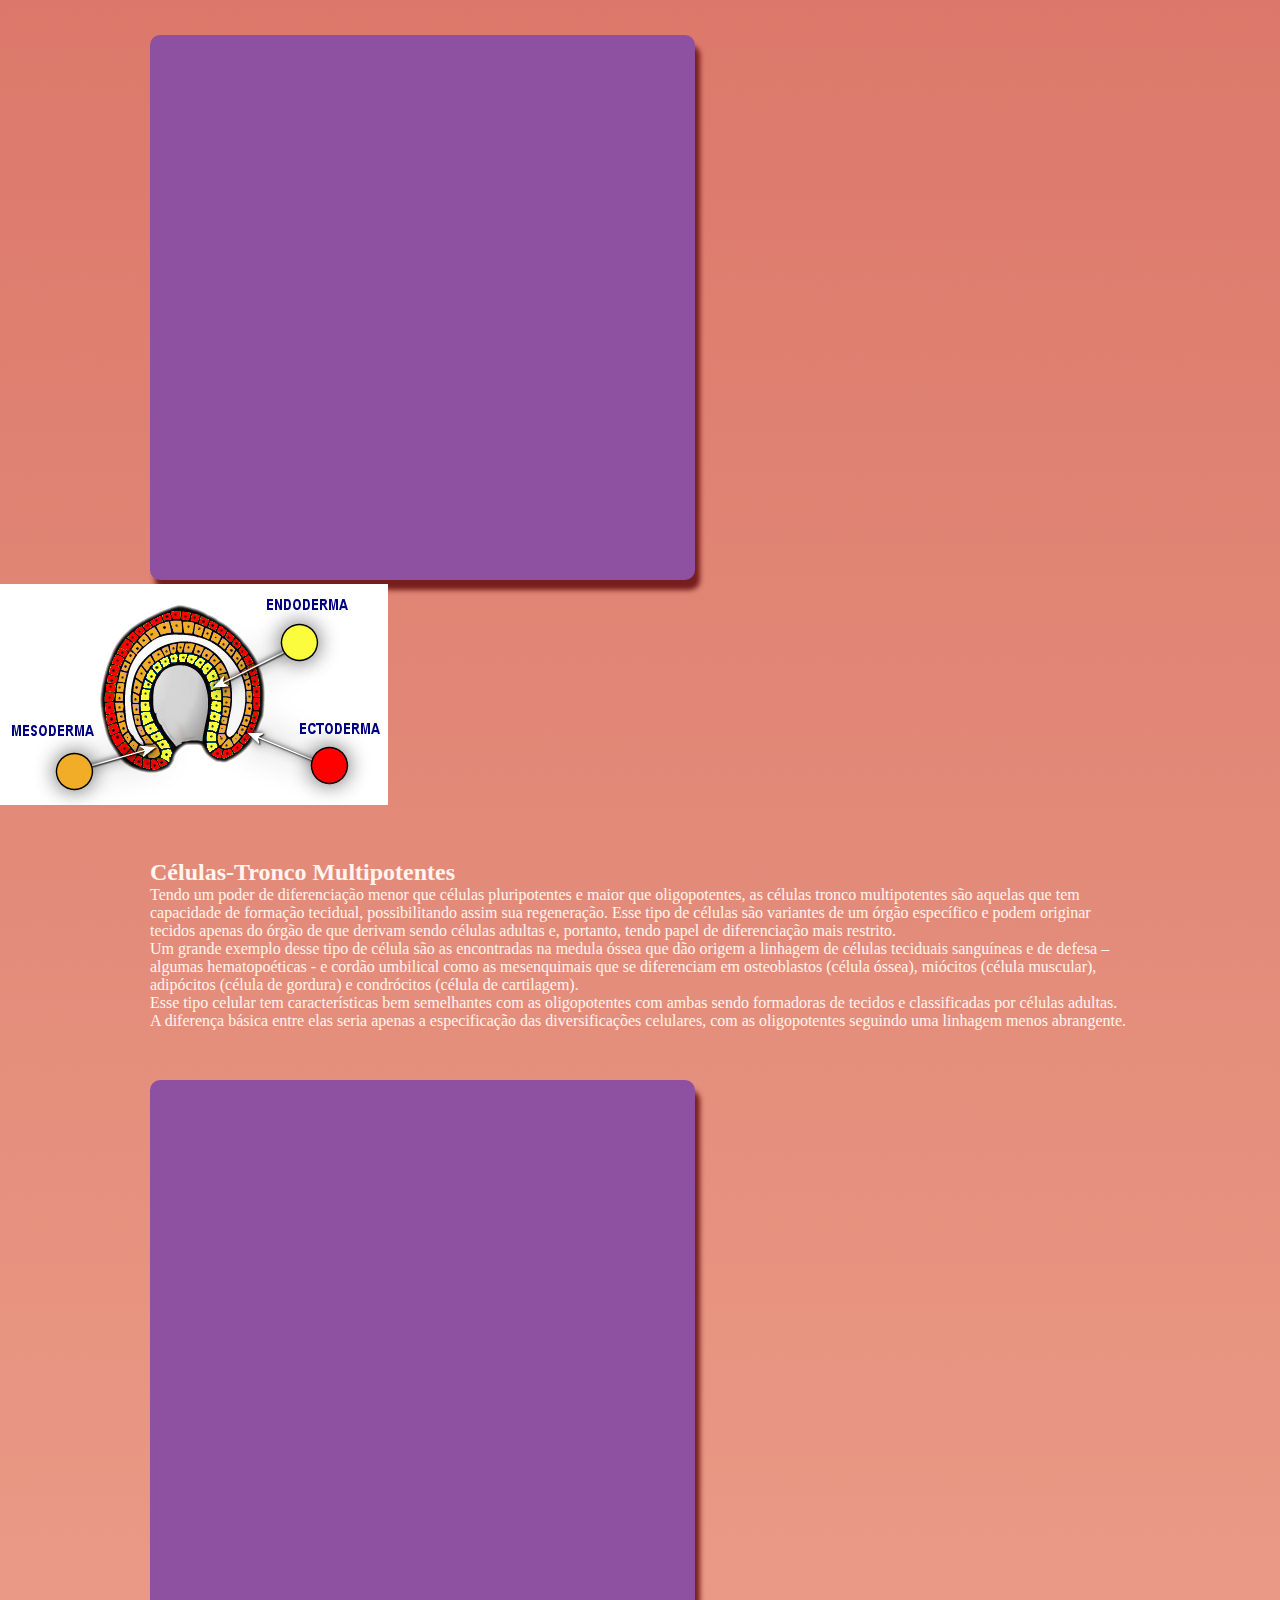
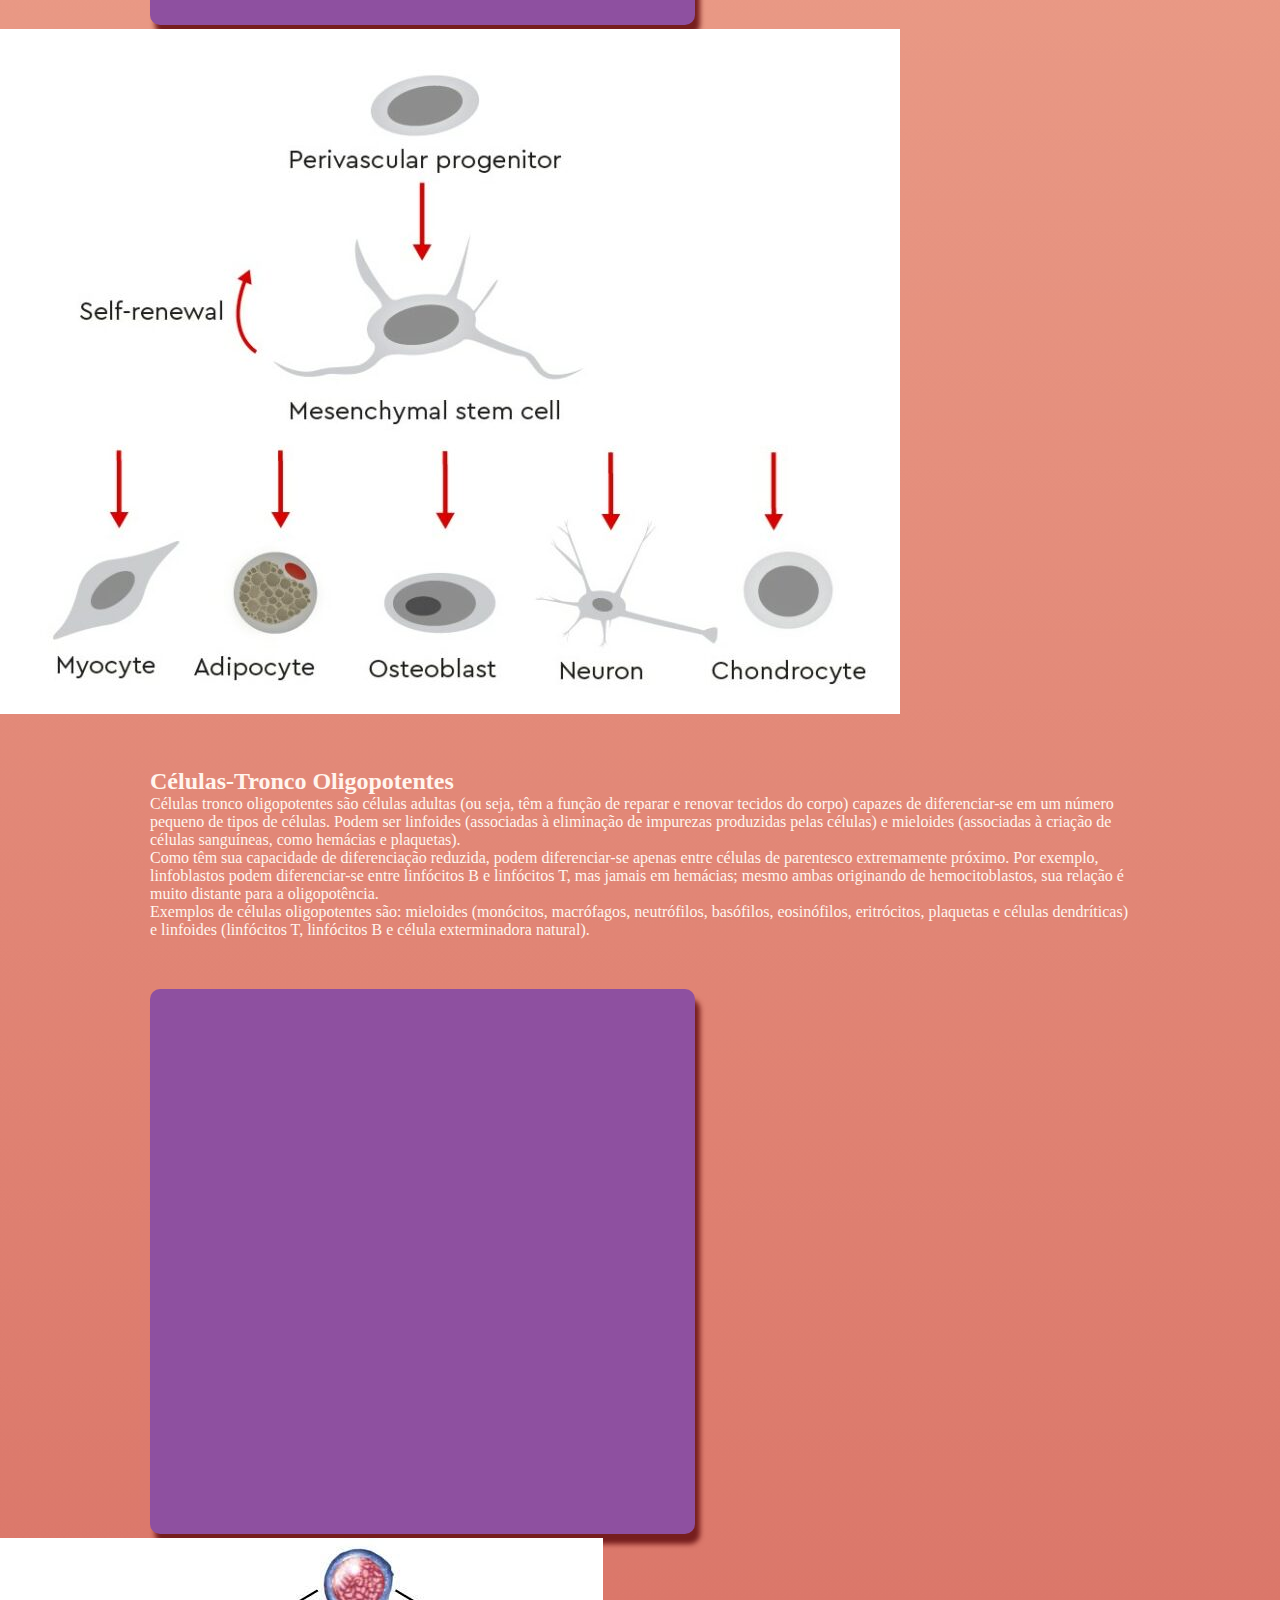
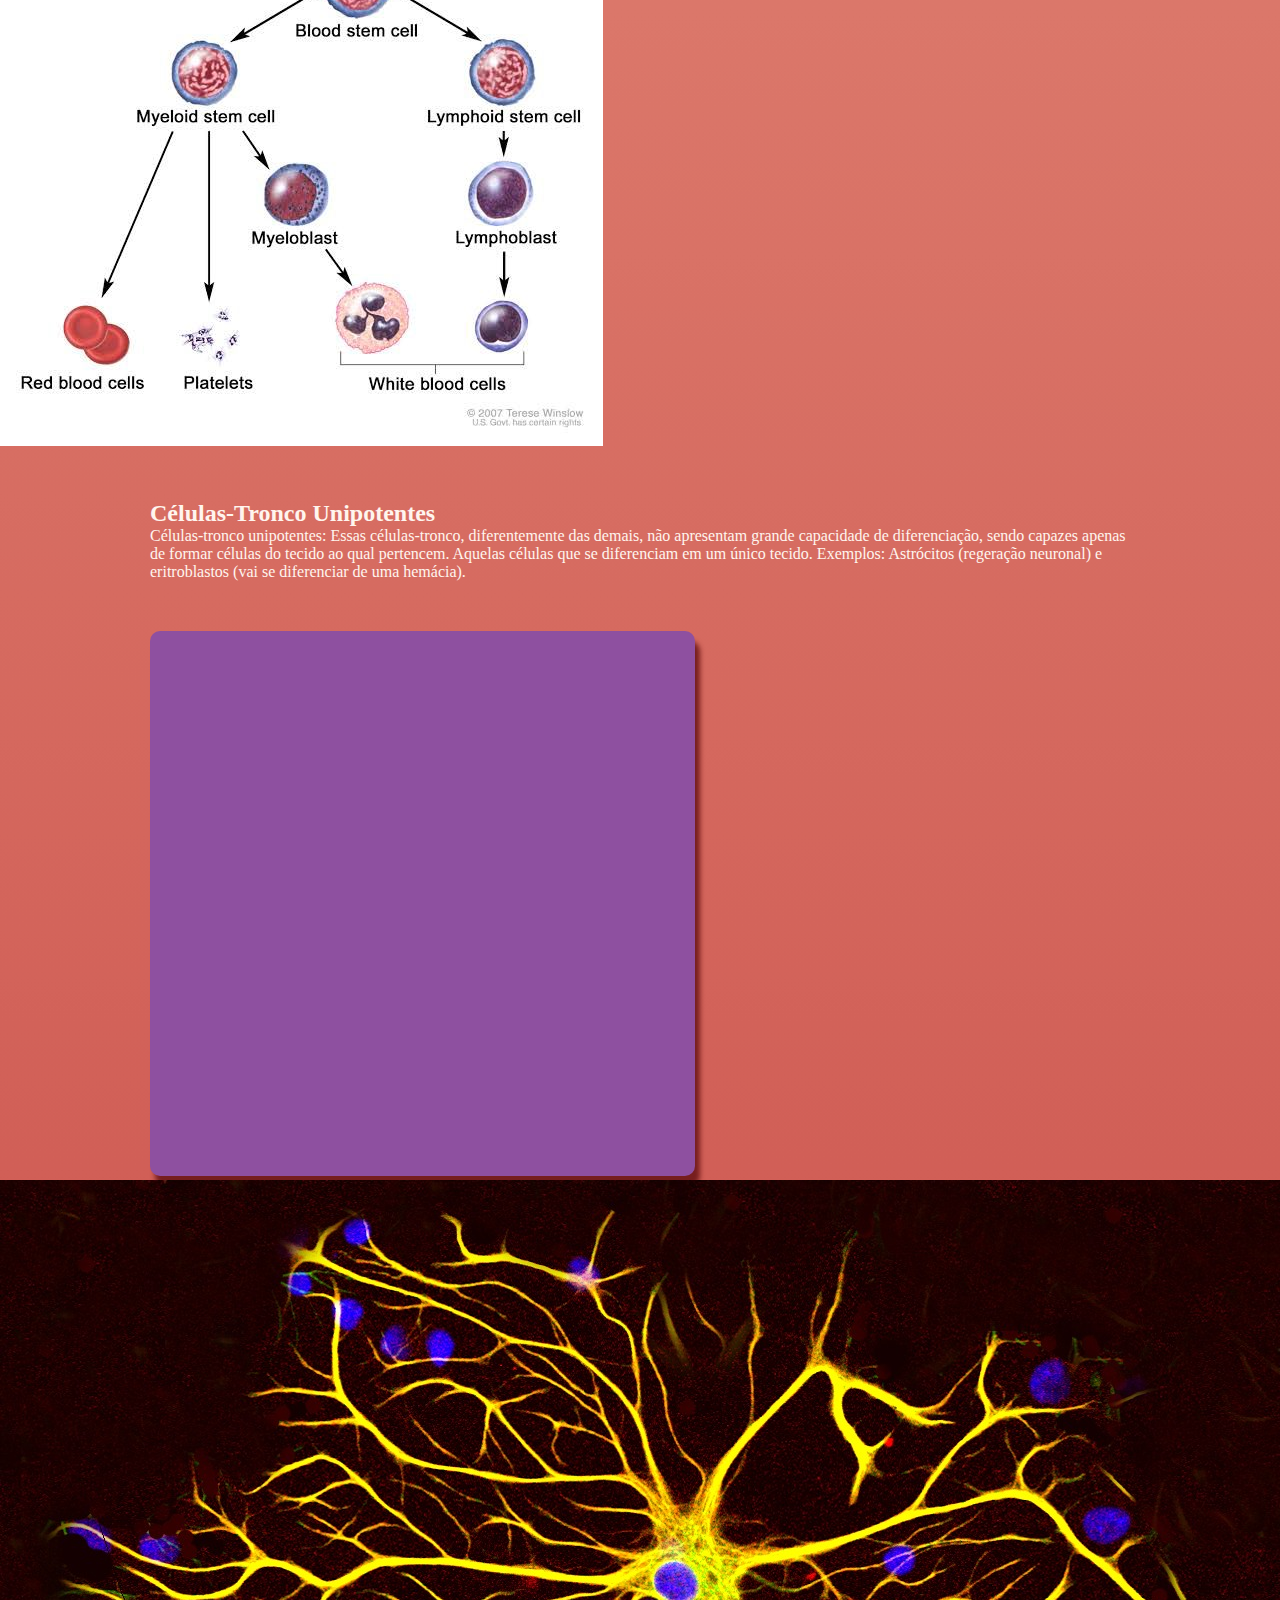
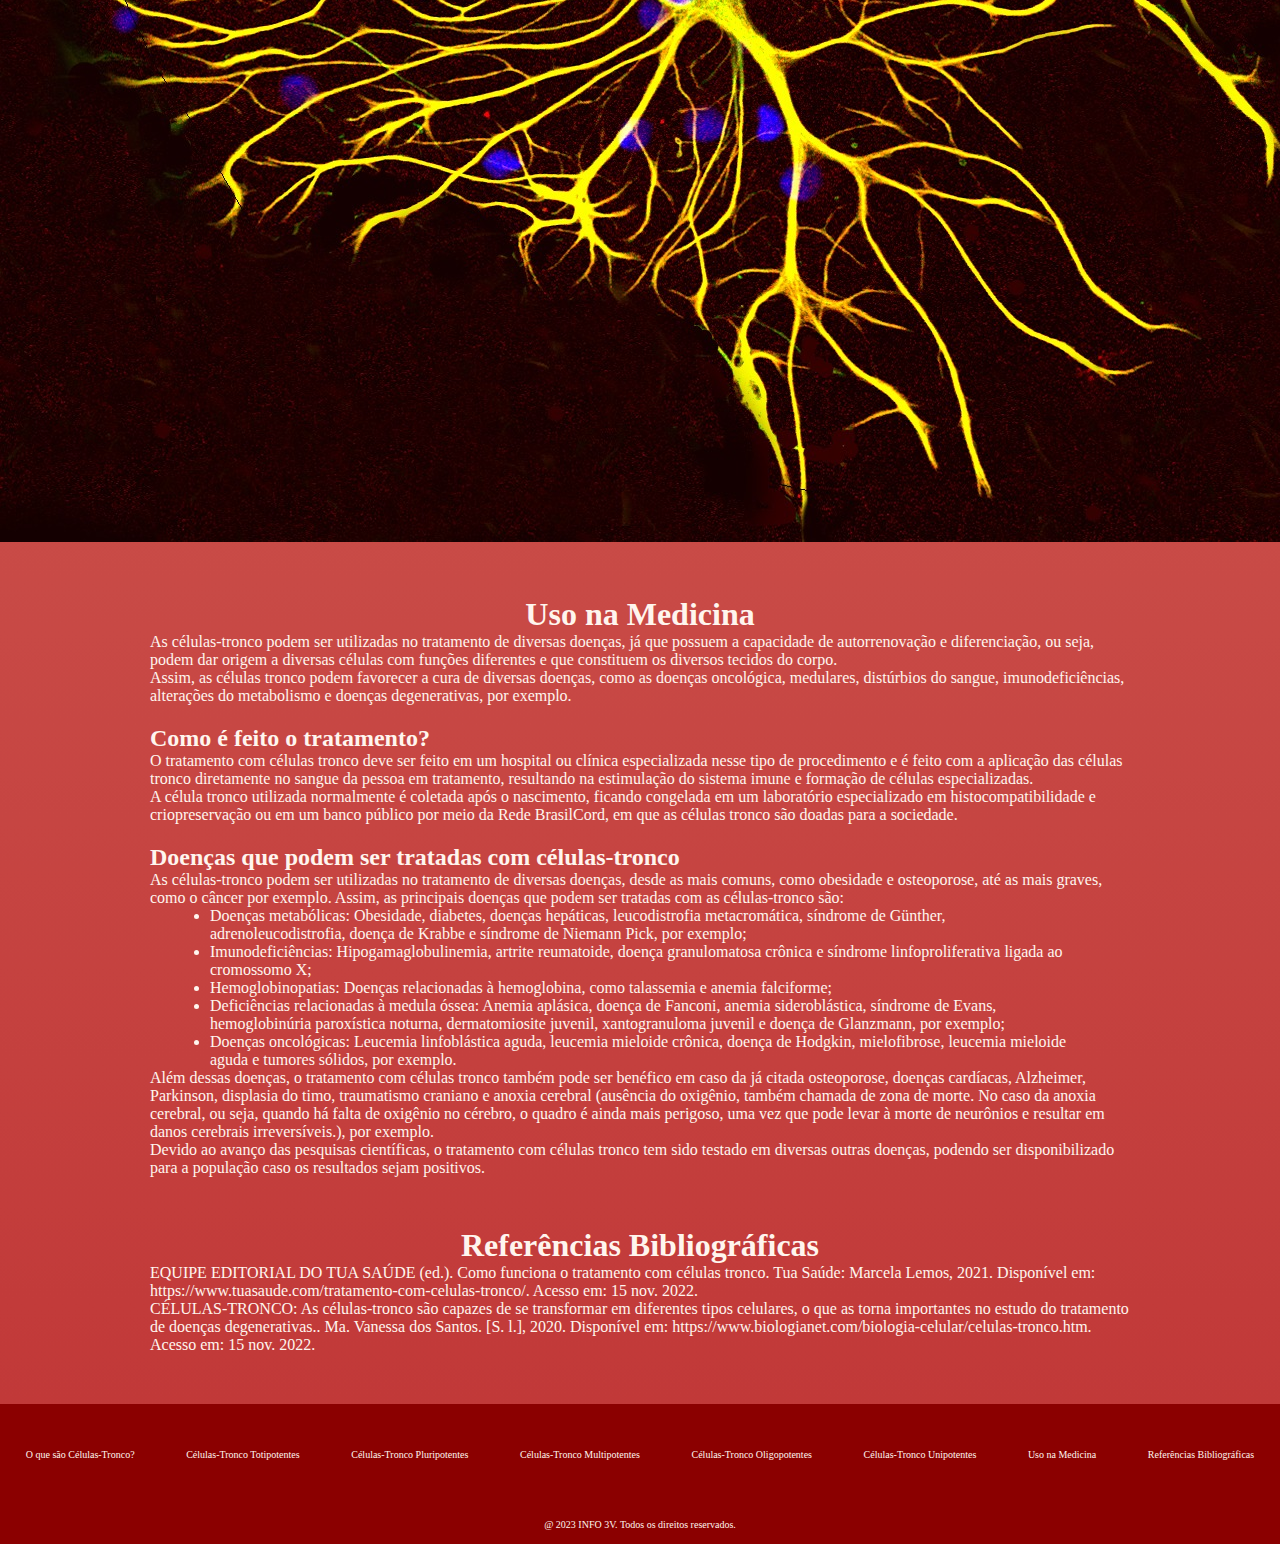
==== commit 21b282cf: "Update index.html" ====
--- a/index.html
+++ b/index.html
@@ -29,7 +29,7 @@
     <hr>
 </header>
     <div id="inicio">
-        <h1>Projeto Integrador</h1>
+        <h1><a name="inicio">Projeto Integrador</a></h1>
         <h1>Células-Tronco</h1>
         <div id="ola"><h3>Seja bem-vindo a nossa página! Fique a vontade para navegar por ela. O objetivo dela é explicar o que são as células-tronco, suas classificações e o uso dessas células na medicina. Com certeza você vai sair sabendo mais.</h3></div>
     </div>
@@ -47,7 +47,8 @@
         <h2>Células-Tronco Totipotentes</h2>
         <p>As células-tronco totipotentes são as mais incrível que há, pois têm a capacidade em formar qualquer célula que você pensar, sejam células cardiovasculares, ósseas, epiteliais, cerebrais ou células musculares. Pode incluir tecidos extraembrionários, como a placenta ou o cordão umbilical. Apesar de sua utilidade sem igual, após formar estas outras células, ela mesmo deixa de existir após esse processo. </p>
         <p>Menção honrosa ao zigoto: A única célula que tem as características citadas acima é o zigoto, ou ovo. Essa célula é o resultado da fecundação duma gameta masculina com uma feminina, respectivamente do espermatozoide e do óvulo. O período do zigoto é curto, durando aproximadamente quatro dias. Por volta do quinto dia, a massa de célula muda de nome, sendo chamada de blastocisto, que é o início do período embrionário. É razoável pensar que durante esse período, o zigoto vai formando as importantes células e tecidos que vão compor o bebê.</p>
-        <div class="posicaovideo"><iframe width="1280" height="720" src="https://www.youtube.com/embed/LWQq70VXEdQ" title="O que são Células-Tronco e Células-Tronco Totipotentes" frameborder="0" allow="accelerometer; autoplay; clipboard-write; encrypted-media; gyroscope; picture-in-picture; web-share" allowfullscreen class="videos"></iframe></div>
+        <div class="posicaovideos"><iframe width="1280" height="720" src="https://www.youtube.com/embed/LWQq70VXEdQ" title="O que são Células-Tronco e Células-Tronco Totipotentes" frameborder="0" allow="accelerometer; autoplay; clipboard-write; encrypted-media; gyroscope; picture-in-picture; web-share" allowfullscreen class="videos"></iframe></div></div>
+        <div class="posicaoimagem"><img src="imgs/imagens/celulas-totipotentes.jpg" class="imagens"></div>
     </div>
     <div id="pluripotentes"><a name="pluripotentes"></a>
         <h2>Células-Tronco Pluripotentes</h2>
@@ -57,25 +58,31 @@
             <li>Mesodermas: Origina as camadas musculares lisas, tecidos conjutivos, e é fonte de células do sangue e da medula óssea, esqueleto e dos orgãos excretores e reprodutores;</li>
             <li>Endodermas: Origina os revestimentos epiteliais das passagens respiratórias e trato gastrointestinal.</li>
         </ul></div>
-        <div class="posicaovideo"><iframe width="1280" height="720" src="https://www.youtube.com/embed/XnlUsBw0UHc" title="Células-Tronco Pluripotentes" frameborder="0" allow="accelerometer; autoplay; clipboard-write; encrypted-media; gyroscope; picture-in-picture; web-share" allowfullscreen class="videos"></iframe></div></div>
+        <div class="posicaovideos"><iframe width="1280" height="720" src="https://www.youtube.com/embed/XnlUsBw0UHc" title="Células-Tronco Pluripotentes" frameborder="0" allow="accelerometer; autoplay; clipboard-write; encrypted-media; gyroscope; picture-in-picture; web-share" allowfullscreen class="videos"></iframe></div></div>
+        <div class="posicaoimagem"><img src="imgs/imagens/celulas-pluripotentes.jpg" class="imagens"></div>
     </div>
     <div id="multipotentes"><a name="multipotentes"></a>
         <h2>Células-Tronco Multipotentes</h2>
-        <p>Tendo um poder de diferenciação menor que células pluripotentes e maior que oligopotentes as células tronco multipotentes são aquelas que tem capacidade de formação tecidual, possibilitando assim sua regeneração. Esse tipo de células são variantes de um órgão específico e podem originar tecidos apenas do órgão de que derivam sendo células adultas e, portanto, tendo papel de diferenciação mais restrito.</p>
+        <p>Tendo um poder de diferenciação menor que células pluripotentes e maior que oligopotentes, as células tronco multipotentes são aquelas que tem capacidade de formação tecidual, possibilitando assim sua regeneração. Esse tipo de células são variantes de um órgão específico e podem originar tecidos apenas do órgão de que derivam sendo células adultas e, portanto, tendo papel de diferenciação mais restrito.</p>
         <p>Um grande exemplo desse tipo de célula são as encontradas na medula óssea que dão origem a linhagem de células teciduais sanguíneas e de defesa – algumas hematopoéticas - e cordão umbilical como as mesenquimais que se diferenciam em osteoblastos (célula óssea), miócitos (célula muscular), adipócitos (célula de gordura) e condrócitos (célula de cartilagem).</p>
         <p>Esse tipo celular tem características bem semelhantes com as oligopotentes com ambas sendo formadoras de tecidos e classificadas por células adultas. A diferença básica entre elas seria apenas a especificação das diversificações celulares, com as oligopotentes seguindo uma linhagem menos abrangente.</p>
-        <div class="posicaovideo"><iframe width="1280" height="720" src="https://www.youtube.com/embed/T8nmQ-D-Z6g" title="Células-Tronco Multipotentes" frameborder="0" allow="accelerometer; autoplay; clipboard-write; encrypted-media; gyroscope; picture-in-picture; web-share" allowfullscreen class="videos"></iframe></div></div>
+        <div class="posicaovideos"><iframe width="1280" height="720" src="https://www.youtube.com/embed/T8nmQ-D-Z6g" title="Células-Tronco Multipotentes" frameborder="0" allow="accelerometer; autoplay; clipboard-write; encrypted-media; gyroscope; picture-in-picture; web-share" allowfullscreen class="videos"></iframe></div></div>
+        <div class="posicaoimagem"><img src="imgs/imagens/celulas-multipotentes.jpg" class="imagens"></div>
     </div>
     <div id="oligopotentes"><a name="oligopotentes"></a>
         <h2>Células-Tronco Oligopotentes</h2>
         <p>Células tronco oligopotentes são células adultas (ou seja, têm a função de reparar e renovar tecidos do corpo) capazes de diferenciar-se em um número pequeno de tipos de células. Podem ser linfoides (associadas à eliminação de impurezas produzidas pelas células) e mieloides (associadas à criação de células sanguíneas, como hemácias e plaquetas).</p>
         <p>Como têm sua capacidade de diferenciação reduzida, podem diferenciar-se apenas entre células de parentesco extremamente próximo. Por exemplo, linfoblastos podem diferenciar-se entre linfócitos B e linfócitos T, mas jamais em hemácias; mesmo ambas originando de hemocitoblastos, sua relação é muito distante para a oligopotência.</p>
         <p>Exemplos de células oligopotentes são: mieloides (monócitos, macrófagos, neutrófilos, basófilos, eosinófilos, eritrócitos, plaquetas e células dendríticas) e linfoides (linfócitos T, linfócitos B e célula exterminadora natural).</p>
-        <div class="posicaovideo"><iframe width="1280" height="720" src="https://www.youtube.com/embed/gF6wFXgmo6A" title="Células-Tronco Oligopotentes" frameborder="0" allow="accelerometer; autoplay; clipboard-write; encrypted-media; gyroscope; picture-in-picture; web-share" allowfullscreen class="videos"></iframe></div></div>
+        <div class="posicaovideos"><iframe width="1280" height="720" src="https://www.youtube.com/embed/gF6wFXgmo6A" title="Células-Tronco Oligopotentes" frameborder="0" allow="accelerometer; autoplay; clipboard-write; encrypted-media; gyroscope; picture-in-picture; web-share" allowfullscreen class="videos"></iframe></div></div>
+        <div class="posicaoimagem"><img src="imgs/imagens/diagrama-oligopotente.jpg" class="imagens"></div>
+        </div>
     <div id="unipotentes"><a name="unipotentes"></a>
         <h2>Células-Tronco Unipotentes</h2>
         <p>Células-tronco unipotentes: Essas células-tronco, diferentemente das demais, não apresentam grande capacidade de diferenciação, sendo capazes apenas de formar células do tecido ao qual pertencem. Aquelas células que se diferenciam em um único tecido. Exemplos: Astrócitos (regeração neuronal) e eritroblastos (vai se diferenciar de uma hemácia).</p>
-        <div class="posicaovideo"><iframe width="1280" height="720" src="https://www.youtube.com/embed/9OTupmtMZOQ" title="Células-Tronco Unipotentes e Uso das Células-Tronco na Medicina" frameborder="0" allow="accelerometer; autoplay; clipboard-write; encrypted-media; gyroscope; picture-in-picture; web-share" allowfullscreen class="videos"></iframe></div>
+        <div class="posicaovideos">
+            <iframe width="1280" height="720" src="https://www.youtube.com/embed/9OTupmtMZOQ" title="Células-Tronco Unipotentes e Uso das Células-Tronco na Medicina" frameborder="0" allow="accelerometer; autoplay; clipboard-write; encrypted-media; gyroscope; picture-in-picture; web-share" allowfullscreen class="videos"></iframe></div></div>
+            <div class="posicaoimagem"><img src="imgs/imagens/celulas-unipotentes.jpg" class="imagens"></div>
     </div>
     <div id="uso"><a name="uso"></a>
         <h1 align="center">Uso na Medicina</h1>
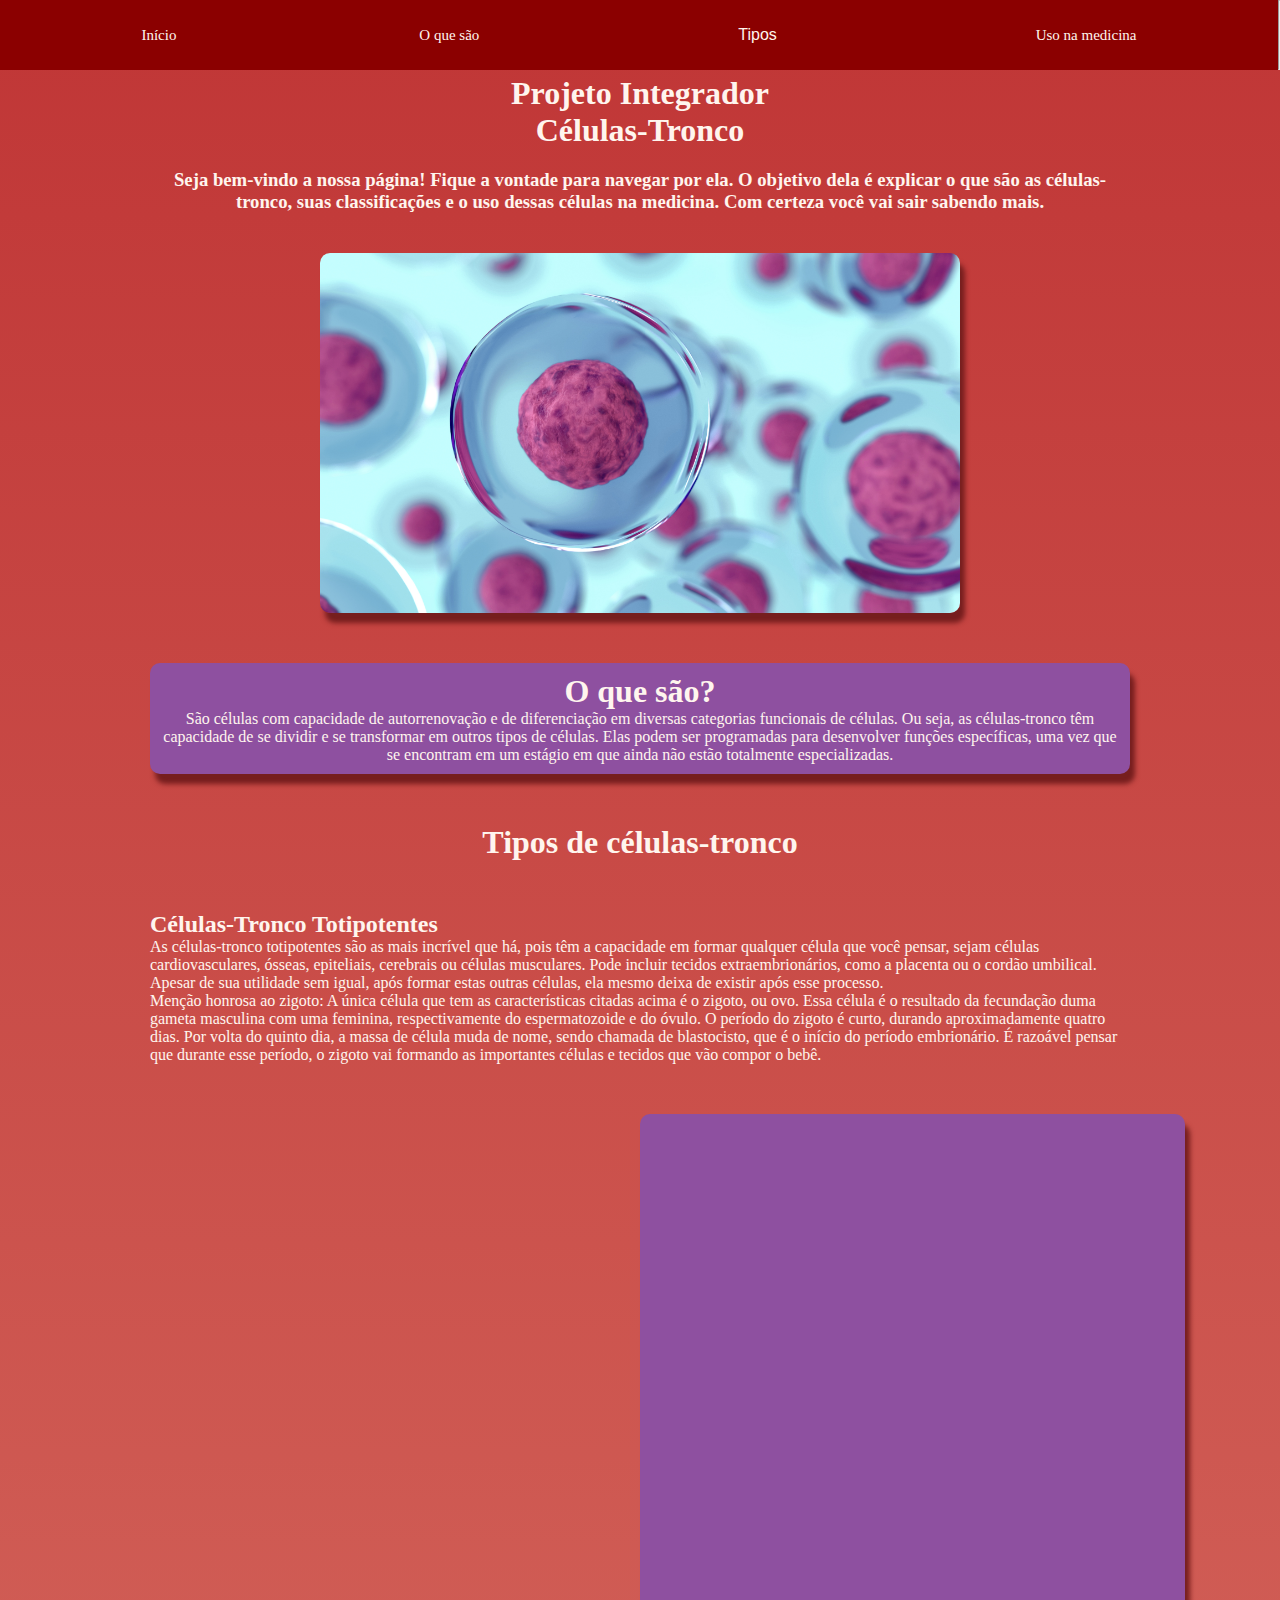
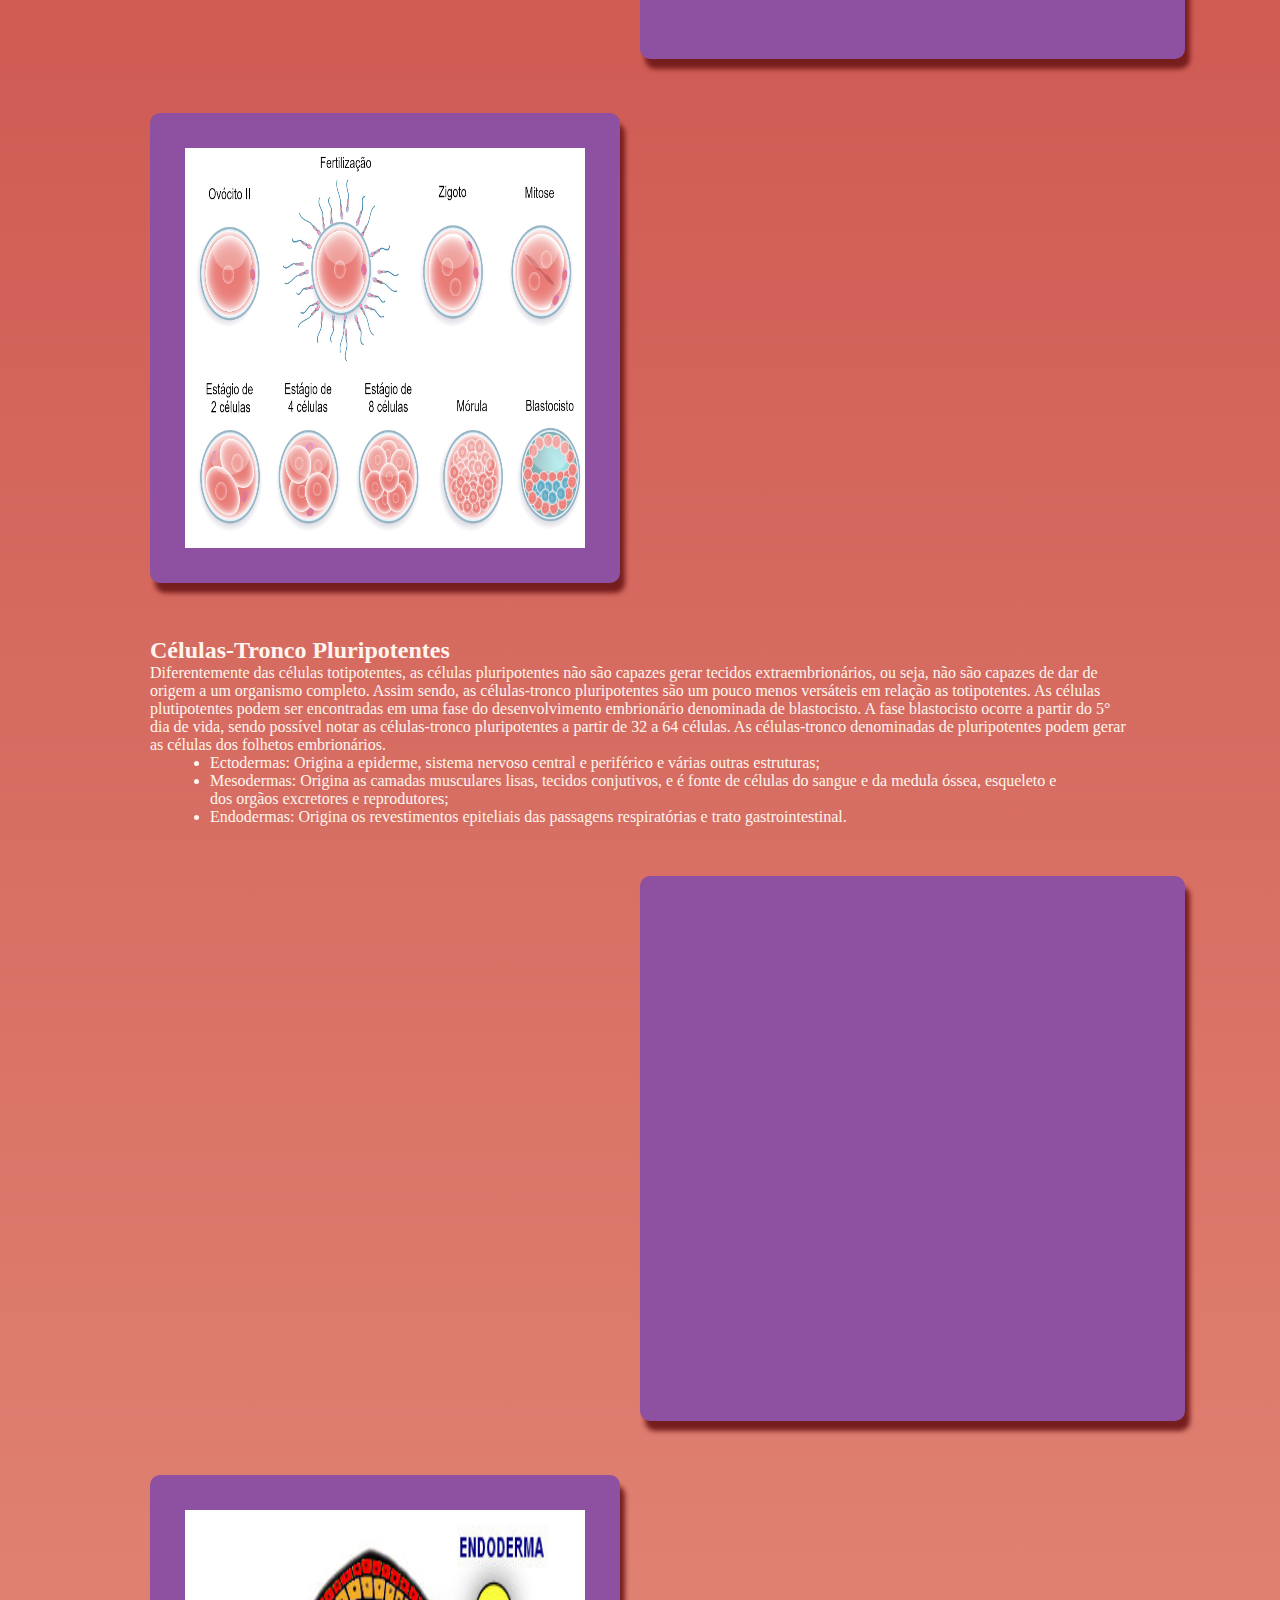
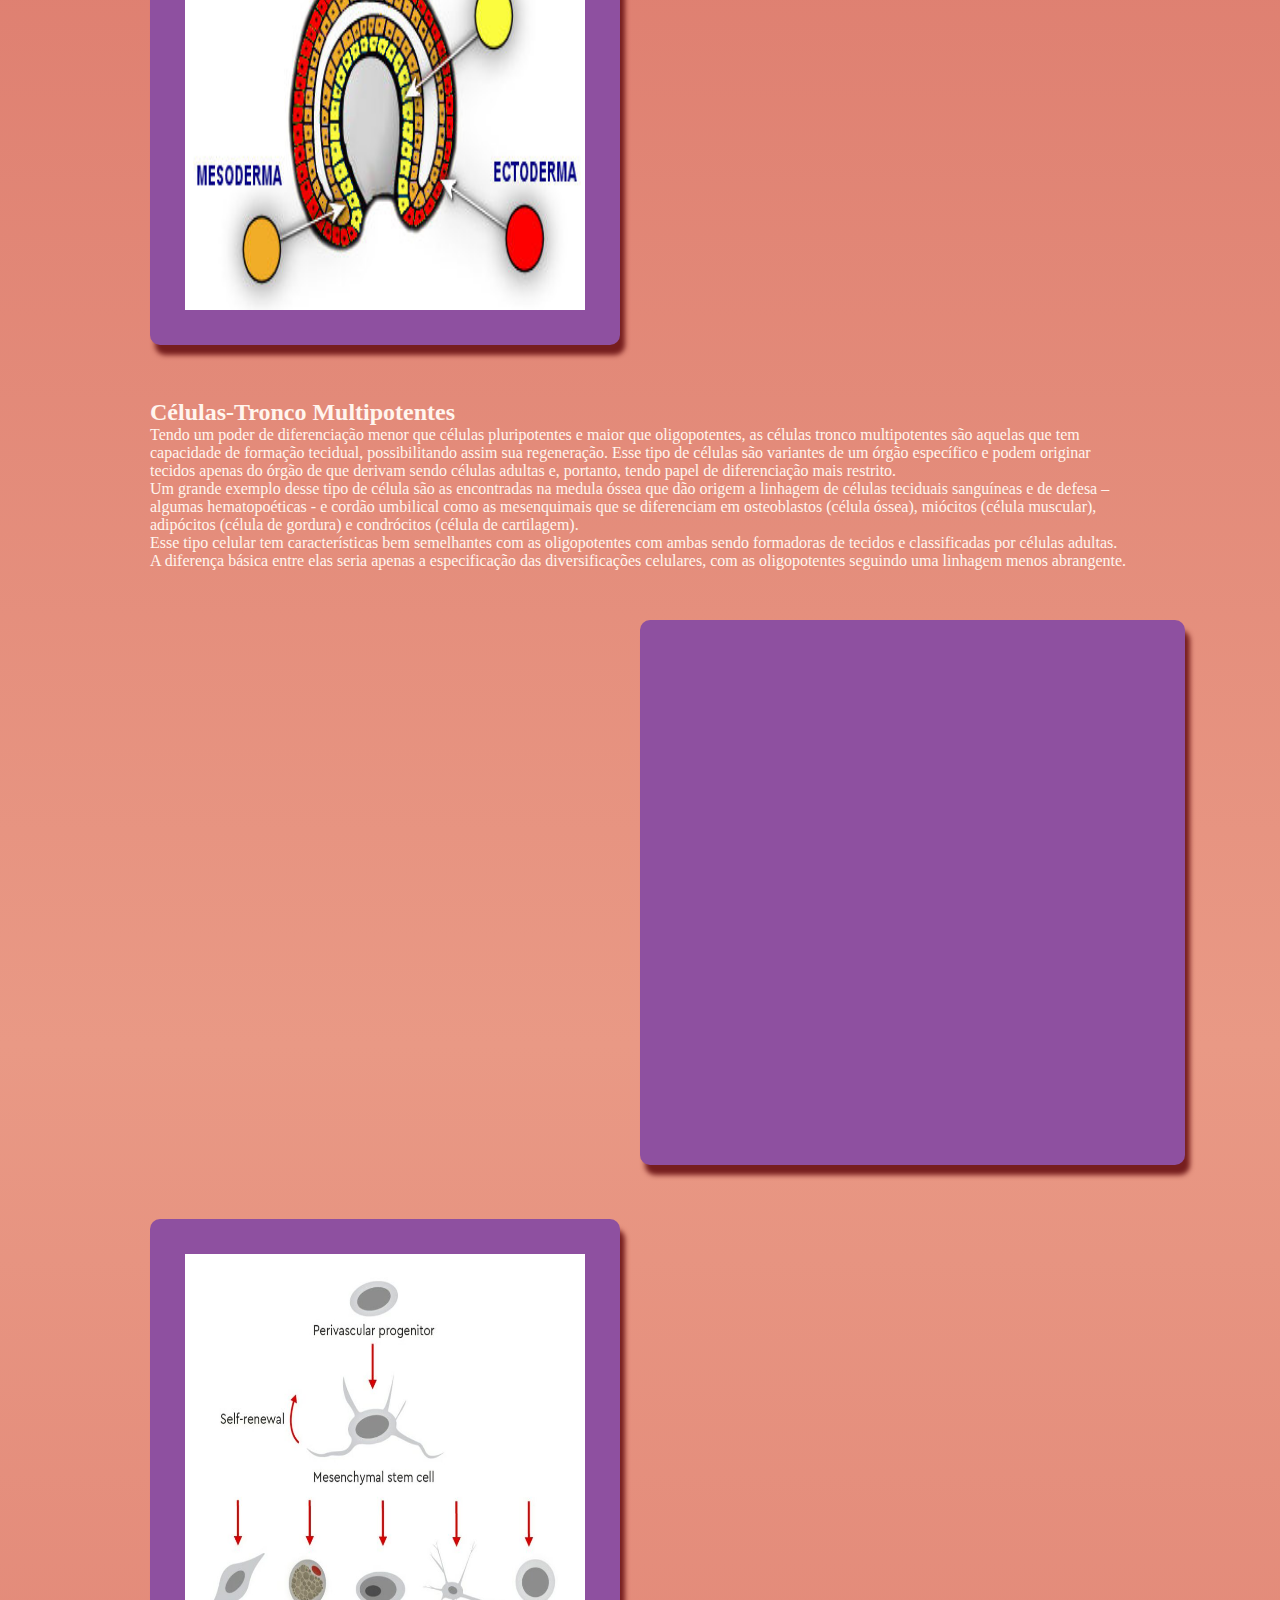
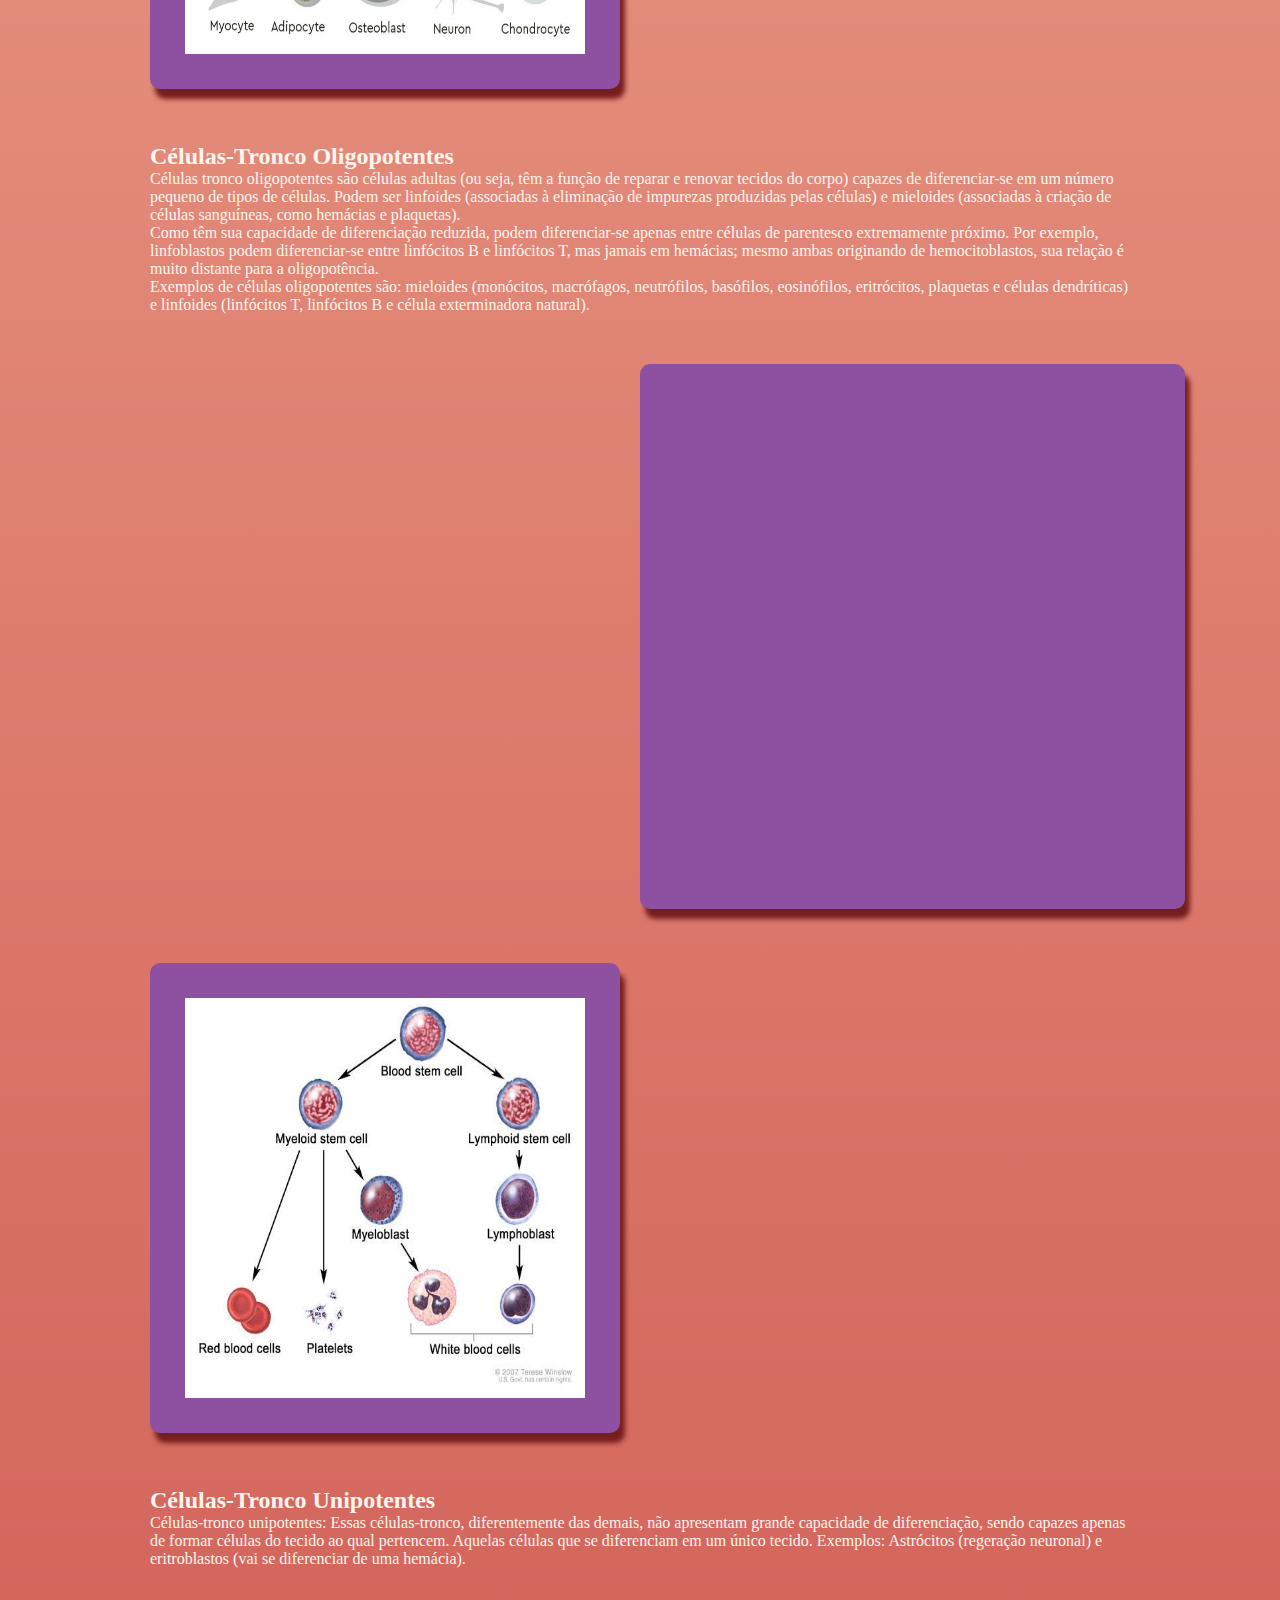
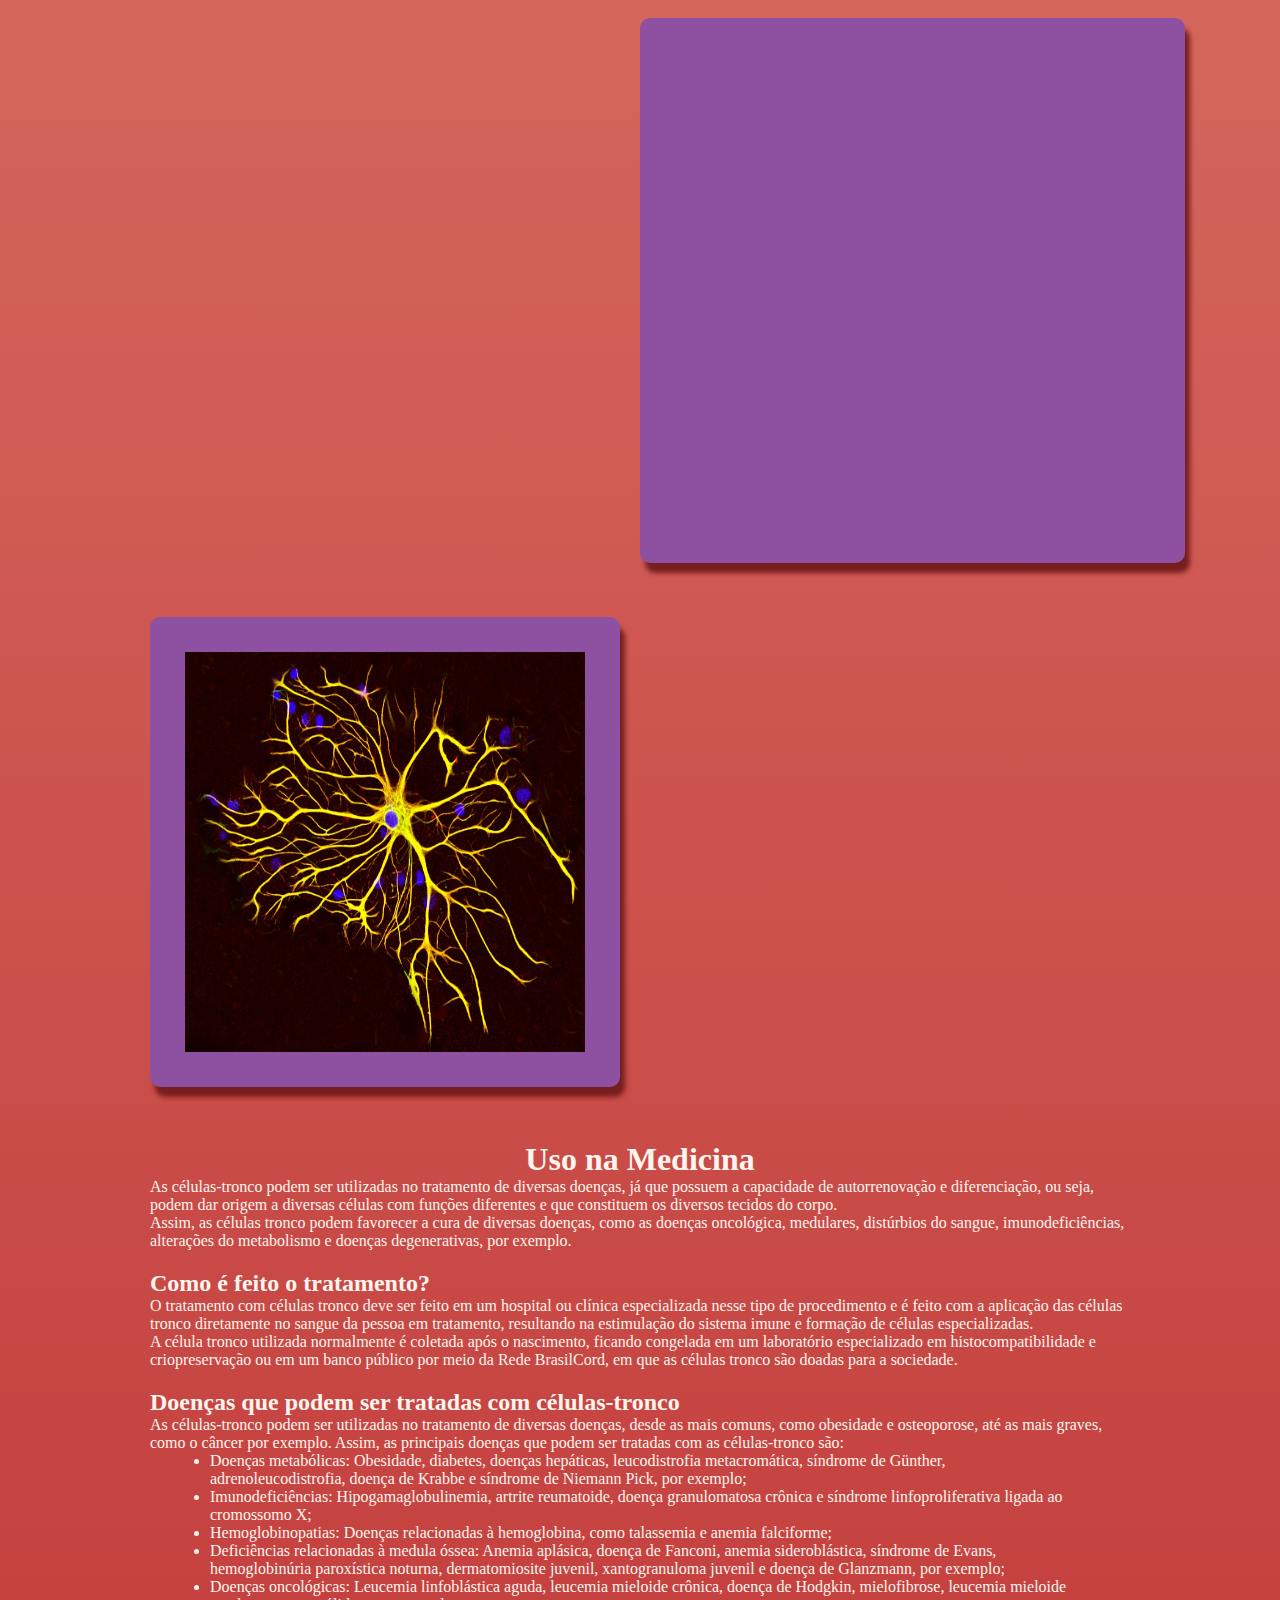
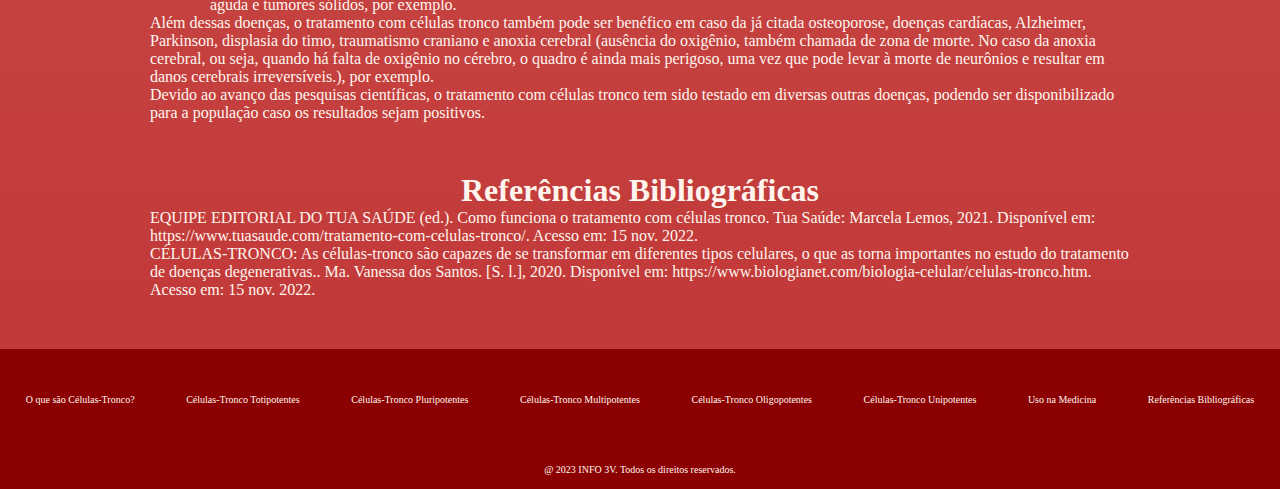
==== commit a4bdac7c: "Update index.html" ====
--- a/index.html
+++ b/index.html
@@ -1,117 +1,214 @@
 <!DOCTYPE html>
 <html lang="pt-br">
+
 <head>
     <meta charset="UTF-8">
     <meta http-equiv="X-UA-Compatible" content="IE=edge">
     <meta name="viewport" content="width=device-width, initial-scale=1.0">
     <script type="text/javascript" src="js/arquivojs.js"></script>
-    <link rel="stylesheet" type="text/css" href="css/arquivocss.css" media="screen"/>
+    <link rel="stylesheet" type="text/css" href="css/arquivocss.css" media="screen" />
     <link rel="icon" type="image/png" href="./imgs/imagens/icone.png">
     <title>Projeto Integrador - Células-Tronco</title>
 </head>
-<body> 
-<header>
+
+<body>
+    <header>
         <div id="menu">
             <p><a href="#inicio">Início</a></p>
             <p><a href="#oquesao">O que são</a></p>
             <div class="dropdown">
                 <button onclick="dropdown()" class="dropbtn">Tipos</button>
                 <div id="dropdown" class="dropdown-content">
-                  <a href="#totipotentes">Totipotentes</a>
-                  <a href="#pluripotentes">Pluripotentes</a>
-                  <a href="#multipotentes">Multipotentes</a>
-                  <a href="#oligopotentes">Oligopotentes</a>
-                  <a href="#unipotentes">Unipotentes</a>
+                    <a href="#totipotentes">Totipotentes</a>
+                    <a href="#pluripotentes">Pluripotentes</a>
+                    <a href="#multipotentes">Multipotentes</a>
+                    <a href="#oligopotentes">Oligopotentes</a>
+                    <a href="#unipotentes">Unipotentes</a>
                 </div>
-              </div> 
+            </div>
             <p><a href="#uso">Uso na medicina</a></p>
         </div>
-    <hr>
-</header>
+        <hr>
+    </header>
     <div id="inicio">
         <h1><a name="inicio">Projeto Integrador</a></h1>
         <h1>Células-Tronco</h1>
-        <div id="ola"><h3>Seja bem-vindo a nossa página! Fique a vontade para navegar por ela. O objetivo dela é explicar o que são as células-tronco, suas classificações e o uso dessas células na medicina. Com certeza você vai sair sabendo mais.</h3></div>
+        <div id="ola">
+            <h3>Seja bem-vindo a nossa página! Fique a vontade para navegar por ela. O objetivo dela é explicar o que
+                são as células-tronco, suas classificações e o uso dessas células na medicina. Com certeza você vai sair
+                sabendo mais.</h3>
+        </div>
     </div>
     <div><a name="oquesao"></a></div>
     <div><img src="imgs/imagens/celulas-tronco-inicio.jpg" id="imagem-inicio"></img></div>
     <div id="oquesao" class="caixa">
         <h1>O que são?</h1>
-        <p>São células com capacidade de autorrenovação e de diferenciação em diversas categorias funcionais de células. Ou seja, as células-tronco têm capacidade de se dividir e se transformar em outros tipos de células. Elas podem ser programadas para desenvolver funções específicas, uma vez que se encontram em um estágio em que ainda não estão totalmente especializadas.</p>
+        <p>São células com capacidade de autorrenovação e de diferenciação em diversas categorias funcionais de células.
+            Ou seja, as células-tronco têm capacidade de se dividir e se transformar em outros tipos de células. Elas
+            podem ser programadas para desenvolver funções específicas, uma vez que se encontram em um estágio em que
+            ainda não estão totalmente especializadas.</p>
 
     </div>
     <div id="tipos">
-    <h1>Tipos de células-tronco</h1>
+        <h1>Tipos de células-tronco</h1>
     </div>
     <div id="totipotentes"><a name="totipotentes"></a>
         <h2>Células-Tronco Totipotentes</h2>
-        <p>As células-tronco totipotentes são as mais incrível que há, pois têm a capacidade em formar qualquer célula que você pensar, sejam células cardiovasculares, ósseas, epiteliais, cerebrais ou células musculares. Pode incluir tecidos extraembrionários, como a placenta ou o cordão umbilical. Apesar de sua utilidade sem igual, após formar estas outras células, ela mesmo deixa de existir após esse processo. </p>
-        <p>Menção honrosa ao zigoto: A única célula que tem as características citadas acima é o zigoto, ou ovo. Essa célula é o resultado da fecundação duma gameta masculina com uma feminina, respectivamente do espermatozoide e do óvulo. O período do zigoto é curto, durando aproximadamente quatro dias. Por volta do quinto dia, a massa de célula muda de nome, sendo chamada de blastocisto, que é o início do período embrionário. É razoável pensar que durante esse período, o zigoto vai formando as importantes células e tecidos que vão compor o bebê.</p>
-        <div class="posicaovideos"><iframe width="1280" height="720" src="https://www.youtube.com/embed/LWQq70VXEdQ" title="O que são Células-Tronco e Células-Tronco Totipotentes" frameborder="0" allow="accelerometer; autoplay; clipboard-write; encrypted-media; gyroscope; picture-in-picture; web-share" allowfullscreen class="videos"></iframe></div></div>
-        <div class="posicaoimagem"><img src="imgs/imagens/celulas-totipotentes.jpg" class="imagens"></div>
-    </div>
+        <p>As células-tronco totipotentes são as mais incrível que há, pois têm a capacidade em formar qualquer célula
+            que você pensar, sejam células cardiovasculares, ósseas, epiteliais, cerebrais ou células musculares. Pode
+            incluir tecidos extraembrionários, como a placenta ou o cordão umbilical. Apesar de sua utilidade sem igual,
+            após formar estas outras células, ela mesmo deixa de existir após esse processo. </p>
+        <p>Menção honrosa ao zigoto: A única célula que tem as características citadas acima é o zigoto, ou ovo. Essa
+            célula é o resultado da fecundação duma gameta masculina com uma feminina, respectivamente do espermatozoide
+            e do óvulo. O período do zigoto é curto, durando aproximadamente quatro dias. Por volta do quinto dia, a
+            massa de célula muda de nome, sendo chamada de blastocisto, que é o início do período embrionário. É
+            razoável pensar que durante esse período, o zigoto vai formando as importantes células e tecidos que vão
+            compor o bebê.</p>
+        <div class="posicaomidias"><iframe width="1280" height="720" src="https://www.youtube.com/embed/LWQq70VXEdQ"
+                title="O que são Células-Tronco e Células-Tronco Totipotentes" frameborder="0"
+                allow="accelerometer; autoplay; clipboard-write; encrypted-media; gyroscope; picture-in-picture; web-share"
+                allowfullscreen class="videos"></iframe>
+            <img src="imgs/imagens/celulas-totipotentes.jpg" class="imagens"
+                title="Diagrama exemplificando como o óvulo fertilizado se torna um zigoto, uma morula e, por fim, um blastocisto.">
+        </div>
+    </div>
+
     <div id="pluripotentes"><a name="pluripotentes"></a>
         <h2>Células-Tronco Pluripotentes</h2>
-        <p>Diferentemente das células totipotentes, as células pluripotentes não são capazes gerar tecidos extraembrionários, ou seja, não são capazes de dar de origem a um organismo completo. Assim sendo, as células-tronco pluripotentes são um pouco menos versáteis em relação as totipotentes. As células plutipotentes podem ser encontradas em uma fase do desenvolvimento embrionário denominada de blastocito. A fase blastocito ocorre a partir do 5° dia de vida, sendo possível notar as células-tronco pluripotentes a partir de 32 a 64 células. As células-tronco denominadas de pluripotentes podem gerar as células dos folhetos embrionários. </p>
-        <div id="listas"><ul>
-            <li>Ectodermas: Origina a epiderme, sistema nervoso central e periférico e várias outras estruturas;</li>
-            <li>Mesodermas: Origina as camadas musculares lisas, tecidos conjutivos, e é fonte de células do sangue e da medula óssea, esqueleto e dos orgãos excretores e reprodutores;</li>
-            <li>Endodermas: Origina os revestimentos epiteliais das passagens respiratórias e trato gastrointestinal.</li>
-        </ul></div>
-        <div class="posicaovideos"><iframe width="1280" height="720" src="https://www.youtube.com/embed/XnlUsBw0UHc" title="Células-Tronco Pluripotentes" frameborder="0" allow="accelerometer; autoplay; clipboard-write; encrypted-media; gyroscope; picture-in-picture; web-share" allowfullscreen class="videos"></iframe></div></div>
-        <div class="posicaoimagem"><img src="imgs/imagens/celulas-pluripotentes.jpg" class="imagens"></div>
+        <p>Diferentemente das células totipotentes, as células pluripotentes não são capazes gerar tecidos
+            extraembrionários, ou seja, não são capazes de dar de origem a um organismo completo. Assim sendo, as
+            células-tronco pluripotentes são um pouco menos versáteis em relação as totipotentes. As células
+            plutipotentes podem ser encontradas em uma fase do desenvolvimento embrionário denominada de blastocisto. A
+            fase blastocisto ocorre a partir do 5° dia de vida, sendo possível notar as células-tronco pluripotentes a
+            partir de 32 a 64 células. As células-tronco denominadas de pluripotentes podem gerar as células dos
+            folhetos embrionários. </p>
+        <div id="listas">
+            <ul>
+                <li>Ectodermas: Origina a epiderme, sistema nervoso central e periférico e várias outras estruturas;
+                </li>
+                <li>Mesodermas: Origina as camadas musculares lisas, tecidos conjutivos, e é fonte de células do sangue
+                    e da medula óssea, esqueleto e dos orgãos excretores e reprodutores;</li>
+                <li>Endodermas: Origina os revestimentos epiteliais das passagens respiratórias e trato
+                    gastrointestinal.</li>
+            </ul>
+        </div>
+        <div class="posicaomidias"><iframe width="1280" height="720" src="https://www.youtube.com/embed/XnlUsBw0UHc"
+                title="Células-Tronco Pluripotentes" frameborder="0"
+                allow="accelerometer; autoplay; clipboard-write; encrypted-media; gyroscope; picture-in-picture; web-share"
+                allowfullscreen class="videos"></iframe>
+            <img src="imgs/imagens/celulas-pluripotentes.jpg" class="imagens"
+                title="Nesse exemplo, temos um blastocisto e onde está localizado as regiões da ectoderme, mesoderme e endoderme.">
+        </div>
     </div>
     <div id="multipotentes"><a name="multipotentes"></a>
         <h2>Células-Tronco Multipotentes</h2>
-        <p>Tendo um poder de diferenciação menor que células pluripotentes e maior que oligopotentes, as células tronco multipotentes são aquelas que tem capacidade de formação tecidual, possibilitando assim sua regeneração. Esse tipo de células são variantes de um órgão específico e podem originar tecidos apenas do órgão de que derivam sendo células adultas e, portanto, tendo papel de diferenciação mais restrito.</p>
-        <p>Um grande exemplo desse tipo de célula são as encontradas na medula óssea que dão origem a linhagem de células teciduais sanguíneas e de defesa – algumas hematopoéticas - e cordão umbilical como as mesenquimais que se diferenciam em osteoblastos (célula óssea), miócitos (célula muscular), adipócitos (célula de gordura) e condrócitos (célula de cartilagem).</p>
-        <p>Esse tipo celular tem características bem semelhantes com as oligopotentes com ambas sendo formadoras de tecidos e classificadas por células adultas. A diferença básica entre elas seria apenas a especificação das diversificações celulares, com as oligopotentes seguindo uma linhagem menos abrangente.</p>
-        <div class="posicaovideos"><iframe width="1280" height="720" src="https://www.youtube.com/embed/T8nmQ-D-Z6g" title="Células-Tronco Multipotentes" frameborder="0" allow="accelerometer; autoplay; clipboard-write; encrypted-media; gyroscope; picture-in-picture; web-share" allowfullscreen class="videos"></iframe></div></div>
-        <div class="posicaoimagem"><img src="imgs/imagens/celulas-multipotentes.jpg" class="imagens"></div>
+        <p>Tendo um poder de diferenciação menor que células pluripotentes e maior que oligopotentes, as células tronco
+            multipotentes são aquelas que tem capacidade de formação tecidual, possibilitando assim sua regeneração.
+            Esse tipo de células são variantes de um órgão específico e podem originar tecidos apenas do órgão de que
+            derivam sendo células adultas e, portanto, tendo papel de diferenciação mais restrito.</p>
+        <p>Um grande exemplo desse tipo de célula são as encontradas na medula óssea que dão origem a linhagem de
+            células teciduais sanguíneas e de defesa – algumas hematopoéticas - e cordão umbilical como as mesenquimais
+            que se diferenciam em osteoblastos (célula óssea), miócitos (célula muscular), adipócitos (célula de
+            gordura) e condrócitos (célula de cartilagem).</p>
+        <p>Esse tipo celular tem características bem semelhantes com as oligopotentes com ambas sendo formadoras de
+            tecidos e classificadas por células adultas. A diferença básica entre elas seria apenas a especificação das
+            diversificações celulares, com as oligopotentes seguindo uma linhagem menos abrangente.</p>
+        <div class="posicaomidias"><iframe width="1280" height="720" src="https://www.youtube.com/embed/T8nmQ-D-Z6g"
+                title="Células-Tronco Multipotentes" frameborder="0"
+                allow="accelerometer; autoplay; clipboard-write; encrypted-media; gyroscope; picture-in-picture; web-share"
+                allowfullscreen class="videos"></iframe>
+            <img src="imgs/imagens/celulas-multipotentes.jpg" class="imagens"
+                title="Uma célula mesenquimal dá origem há várias células, osteoblastos (célula óssea), miócitos (célula muscular), adipócitos (célula de gordura) e condrócitos (célula de cartilagem).">
+        </div>
     </div>
     <div id="oligopotentes"><a name="oligopotentes"></a>
         <h2>Células-Tronco Oligopotentes</h2>
-        <p>Células tronco oligopotentes são células adultas (ou seja, têm a função de reparar e renovar tecidos do corpo) capazes de diferenciar-se em um número pequeno de tipos de células. Podem ser linfoides (associadas à eliminação de impurezas produzidas pelas células) e mieloides (associadas à criação de células sanguíneas, como hemácias e plaquetas).</p>
-        <p>Como têm sua capacidade de diferenciação reduzida, podem diferenciar-se apenas entre células de parentesco extremamente próximo. Por exemplo, linfoblastos podem diferenciar-se entre linfócitos B e linfócitos T, mas jamais em hemácias; mesmo ambas originando de hemocitoblastos, sua relação é muito distante para a oligopotência.</p>
-        <p>Exemplos de células oligopotentes são: mieloides (monócitos, macrófagos, neutrófilos, basófilos, eosinófilos, eritrócitos, plaquetas e células dendríticas) e linfoides (linfócitos T, linfócitos B e célula exterminadora natural).</p>
-        <div class="posicaovideos"><iframe width="1280" height="720" src="https://www.youtube.com/embed/gF6wFXgmo6A" title="Células-Tronco Oligopotentes" frameborder="0" allow="accelerometer; autoplay; clipboard-write; encrypted-media; gyroscope; picture-in-picture; web-share" allowfullscreen class="videos"></iframe></div></div>
-        <div class="posicaoimagem"><img src="imgs/imagens/diagrama-oligopotente.jpg" class="imagens"></div>
-        </div>
+        <p>Células tronco oligopotentes são células adultas (ou seja, têm a função de reparar e renovar tecidos do
+            corpo) capazes de diferenciar-se em um número pequeno de tipos de células. Podem ser linfoides (associadas à
+            eliminação de impurezas produzidas pelas células) e mieloides (associadas à criação de células sanguíneas,
+            como hemácias e plaquetas).</p>
+        <p>Como têm sua capacidade de diferenciação reduzida, podem diferenciar-se apenas entre células de parentesco
+            extremamente próximo. Por exemplo, linfoblastos podem diferenciar-se entre linfócitos B e linfócitos T, mas
+            jamais em hemácias; mesmo ambas originando de hemocitoblastos, sua relação é muito distante para a
+            oligopotência.</p>
+        <p>Exemplos de células oligopotentes são: mieloides (monócitos, macrófagos, neutrófilos, basófilos, eosinófilos,
+            eritrócitos, plaquetas e células dendríticas) e linfoides (linfócitos T, linfócitos B e célula exterminadora
+            natural).</p>
+        <div class="posicaomidias"><iframe width="1280" height="720" src="https://www.youtube.com/embed/gF6wFXgmo6A"
+                title="Células-Tronco Oligopotentes" frameborder="0"
+                allow="accelerometer; autoplay; clipboard-write; encrypted-media; gyroscope; picture-in-picture; web-share"
+                allowfullscreen class="videos"></iframe>
+            <img src="imgs/imagens/diagrama-oligopotente.jpg" class="imagens"
+                title="Diagrama mostrando uma célula-tronco do sangue que dá origem às hemácias(glóbulos vermelhos), glóbulos brancos e as plaquetas.">
+        </div>
+    </div>
     <div id="unipotentes"><a name="unipotentes"></a>
         <h2>Células-Tronco Unipotentes</h2>
-        <p>Células-tronco unipotentes: Essas células-tronco, diferentemente das demais, não apresentam grande capacidade de diferenciação, sendo capazes apenas de formar células do tecido ao qual pertencem. Aquelas células que se diferenciam em um único tecido. Exemplos: Astrócitos (regeração neuronal) e eritroblastos (vai se diferenciar de uma hemácia).</p>
-        <div class="posicaovideos">
-            <iframe width="1280" height="720" src="https://www.youtube.com/embed/9OTupmtMZOQ" title="Células-Tronco Unipotentes e Uso das Células-Tronco na Medicina" frameborder="0" allow="accelerometer; autoplay; clipboard-write; encrypted-media; gyroscope; picture-in-picture; web-share" allowfullscreen class="videos"></iframe></div></div>
-            <div class="posicaoimagem"><img src="imgs/imagens/celulas-unipotentes.jpg" class="imagens"></div>
+        <p>Células-tronco unipotentes: Essas células-tronco, diferentemente das demais, não apresentam grande capacidade
+            de diferenciação, sendo capazes apenas de formar células do tecido ao qual pertencem. Aquelas células que se
+            diferenciam em um único tecido. Exemplos: Astrócitos (regeração neuronal) e eritroblastos (vai se
+            diferenciar de uma hemácia).</p>
+        <div class="posicaomidias"><iframe width="1280" height="720" src="https://www.youtube.com/embed/9OTupmtMZOQ"
+                title="Células-Tronco Unipotentes e Uso das Células-Tronco na Medicina" frameborder="0"
+                allow="accelerometer; autoplay; clipboard-write; encrypted-media; gyroscope; picture-in-picture; web-share"
+                allowfullscreen class="videos"></iframe>
+            <img src="imgs/imagens/celulas-unipotentes.jpg" class="imagens"
+                title="Exemplo de uma célula-tronco unipotente, o astrócito que é responsável pela sustentação e transferência de substâncias para os neurônios.">
+        </div>
     </div>
     <div id="uso"><a name="uso"></a>
         <h1 align="center">Uso na Medicina</h1>
-        <p>As células-tronco podem ser utilizadas no tratamento de diversas doenças, já que possuem a capacidade de autorrenovação e diferenciação, ou seja, podem dar origem a diversas células com funções diferentes e que constituem os diversos tecidos do corpo.</p>
-        <p>Assim, as células tronco podem favorecer a cura de diversas doenças, como as doenças oncológica, medulares, distúrbios do sangue, imunodeficiências, alterações do metabolismo e doenças degenerativas, por exemplo.</p>
+        <p>As células-tronco podem ser utilizadas no tratamento de diversas doenças, já que possuem a capacidade de
+            autorrenovação e diferenciação, ou seja, podem dar origem a diversas células com funções diferentes e que
+            constituem os diversos tecidos do corpo.</p>
+        <p>Assim, as células tronco podem favorecer a cura de diversas doenças, como as doenças oncológica, medulares,
+            distúrbios do sangue, imunodeficiências, alterações do metabolismo e doenças degenerativas, por exemplo.</p>
         <div id="uso2">
             <h2>Como é feito o tratamento?</h2>
-        <p>O tratamento com células tronco deve ser feito em um hospital ou clínica especializada nesse tipo de procedimento e é feito com a aplicação das células tronco diretamente no sangue da pessoa em tratamento, resultando na estimulação do sistema imune e formação de células especializadas.</p>
-        <p>A célula tronco utilizada normalmente é coletada após o nascimento, ficando congelada em um laboratório especializado em histocompatibilidade e criopreservação ou em um banco público por meio da Rede BrasilCord, em que as células tronco são doadas para a sociedade.</p>
+            <p>O tratamento com células tronco deve ser feito em um hospital ou clínica especializada nesse tipo de
+                procedimento e é feito com a aplicação das células tronco diretamente no sangue da pessoa em tratamento,
+                resultando na estimulação do sistema imune e formação de células especializadas.</p>
+            <p>A célula tronco utilizada normalmente é coletada após o nascimento, ficando congelada em um laboratório
+                especializado em histocompatibilidade e criopreservação ou em um banco público por meio da Rede
+                BrasilCord, em que as células tronco são doadas para a sociedade.</p>
         </div>
         <div id="uso3">
             <h2>Doenças que podem ser tratadas com células-tronco</h2>
-        <p>As células-tronco podem ser utilizadas no tratamento de diversas doenças, desde as mais comuns, como obesidade e osteoporose, até as mais graves, como o câncer por exemplo. Assim, as principais doenças que podem ser tratadas com as células-tronco são:</p>
-        <div id="listas"><ul>
-            <li>Doenças metabólicas: Obesidade, diabetes, doenças hepáticas, leucodistrofia metacromática, síndrome de Günther, adrenoleucodistrofia, doença de Krabbe e síndrome de Niemann Pick, por exemplo;</li>
-            <li>Imunodeficiências: Hipogamaglobulinemia, artrite reumatoide, doença granulomatosa crônica e síndrome linfoproliferativa ligada ao cromossomo X;</li>        
-            <li>Hemoglobinopatias: Doenças relacionadas à hemoglobina, como talassemia e anemia falciforme;</li>
-            <li>Deficiências relacionadas à medula óssea: Anemia aplásica, doença de Fanconi, anemia sideroblástica, síndrome de Evans, hemoglobinúria paroxística noturna, dermatomiosite juvenil, xantogranuloma juvenil e doença de Glanzmann, por exemplo;</li>
-            <li>Doenças oncológicas: Leucemia linfoblástica aguda, leucemia mieloide crônica, doença de Hodgkin, mielofibrose, leucemia mieloide aguda e tumores sólidos, por exemplo.</li>
-        </ul></div>
-        <p>Além dessas doenças, o tratamento com células tronco também pode ser benéfico em caso da já citada osteoporose, doenças cardíacas, Alzheimer, Parkinson, displasia do timo, traumatismo craniano e anoxia cerebral (ausência do oxigênio, também chamada de zona de morte. No caso da anoxia cerebral, ou seja, quando há falta de oxigênio no cérebro, o quadro é ainda mais perigoso, uma vez que pode levar à morte de neurônios e resultar em danos cerebrais irreversíveis.), por exemplo.</p>
-        </div>
-        <p>Devido ao avanço das pesquisas científicas, o tratamento com células tronco tem sido testado em diversas outras doenças, podendo ser disponibilizado para a população caso os resultados sejam positivos.</p>
+            <p>As células-tronco podem ser utilizadas no tratamento de diversas doenças, desde as mais comuns, como
+                obesidade e osteoporose, até as mais graves, como o câncer por exemplo. Assim, as principais doenças que
+                podem ser tratadas com as células-tronco são:</p>
+            <div id="listas">
+                <ul>
+                    <li>Doenças metabólicas: Obesidade, diabetes, doenças hepáticas, leucodistrofia metacromática,
+                        síndrome de Günther, adrenoleucodistrofia, doença de Krabbe e síndrome de Niemann Pick, por
+                        exemplo;</li>
+                    <li>Imunodeficiências: Hipogamaglobulinemia, artrite reumatoide, doença granulomatosa crônica e
+                        síndrome linfoproliferativa ligada ao cromossomo X;</li>
+                    <li>Hemoglobinopatias: Doenças relacionadas à hemoglobina, como talassemia e anemia falciforme;</li>
+                    <li>Deficiências relacionadas à medula óssea: Anemia aplásica, doença de Fanconi, anemia
+                        sideroblástica, síndrome de Evans, hemoglobinúria paroxística noturna, dermatomiosite juvenil,
+                        xantogranuloma juvenil e doença de Glanzmann, por exemplo;</li>
+                    <li>Doenças oncológicas: Leucemia linfoblástica aguda, leucemia mieloide crônica, doença de Hodgkin,
+                        mielofibrose, leucemia mieloide aguda e tumores sólidos, por exemplo.</li>
+                </ul>
+            </div>
+            <p>Além dessas doenças, o tratamento com células tronco também pode ser benéfico em caso da já citada
+                osteoporose, doenças cardíacas, Alzheimer, Parkinson, displasia do timo, traumatismo craniano e anoxia
+                cerebral (ausência do oxigênio, também chamada de zona de morte. No caso da anoxia cerebral, ou seja,
+                quando há falta de oxigênio no cérebro, o quadro é ainda mais perigoso, uma vez que pode levar à morte
+                de neurônios e resultar em danos cerebrais irreversíveis.), por exemplo.</p>
+        </div>
+        <p>Devido ao avanço das pesquisas científicas, o tratamento com células tronco tem sido testado em diversas
+            outras doenças, podendo ser disponibilizado para a população caso os resultados sejam positivos.</p>
 
     </div>
     <div id="referencias"><a name="referencias"></a>
         <h1 align="center">Referências Bibliográficas</h1>
-        <p>EQUIPE EDITORIAL DO TUA SAÚDE (ed.). Como funciona o tratamento com células tronco. Tua Saúde: Marcela Lemos, 2021. Disponível em: https://www.tuasaude.com/tratamento-com-celulas-tronco/. Acesso em: 15 nov. 2022.</p>
-        <p>CÉLULAS-TRONCO: As células-tronco são capazes de se transformar em diferentes tipos celulares, o que as torna importantes no estudo do tratamento de doenças degenerativas.. Ma. Vanessa dos Santos. [S. l.], 2020. Disponível em: https://www.biologianet.com/biologia-celular/celulas-tronco.htm. Acesso em: 15 nov. 2022.</p>
+        <p>EQUIPE EDITORIAL DO TUA SAÚDE (ed.). Como funciona o tratamento com células tronco. Tua Saúde: Marcela Lemos,
+            2021. Disponível em: https://www.tuasaude.com/tratamento-com-celulas-tronco/. Acesso em: 15 nov. 2022.</p>
+        <p>CÉLULAS-TRONCO: As células-tronco são capazes de se transformar em diferentes tipos celulares, o que as torna
+            importantes no estudo do tratamento de doenças degenerativas.. Ma. Vanessa dos Santos. [S. l.], 2020.
+            Disponível em: https://www.biologianet.com/biologia-celular/celulas-tronco.htm. Acesso em: 15 nov. 2022.</p>
     </div>
 </body>
 <footer>
--- a/css/arquivocss.css
+++ b/css/arquivocss.css
@@ -108,8 +108,8 @@
 
 #inicio{
     justify-content: center;
-    margin-left: auto;
-    margin-right: auto;
+    margin-left: 150px;
+    margin-right: 150px;
     text-align: center;
 }
 
@@ -179,7 +179,7 @@
     text-decoration: none;
   }
 
-  #imagem-inicio{
+#imagem-inicio{
     justify-content: center;
     display: block;
     margin-left: auto;
@@ -187,7 +187,7 @@
     width: 100%;
   }
 
-  #imagem-inicio{
+#imagem-inicio{
     justify-content: center;
     display: block;
     margin-left: auto;
@@ -197,22 +197,42 @@
     box-shadow: 5px 10px 5px rgb(118, 30, 30);
     border-radius: 10px;
   }
+
 .videos{
+    margin-top: 50px;
+    margin-left: 50%;
     max-height: 100%;
     max-width: 100%;
     width: 475px;
     height: 475px;
     background-color: rgb(142, 80, 160);
     padding: 35px;
-    margin-top: 50px;
-    box-shadow: 5px 10px 5px rgb(118, 30, 30);
-    border-radius: 10px;
-}
-.posicaovideo{
-    display: flex;
-    justify-content: center;
-    align-items: center;
-}
+    box-shadow: 5px 10px 5px rgb(118, 30, 30);
+    border-radius: 10px;
+}
+.posicaovideos{
+    display: flex;
+    justify-content: center;
+    align-items: center;
+}
+.imagens{
+    margin-top: 50px;
+    margin-right: 40%;
+    max-height: 100%;
+    max-width: 100%;
+    width: 400px;
+    height: 400px;
+    background-color: rgb(142, 80, 160);
+    padding: 35px;
+    box-shadow: 5px 10px 5px rgb(118, 30, 30);
+    border-radius: 10px;
+}
+.posicaoimagem{
+    display: flex;
+    justify-content: center;
+    align-items: center;
+}
+
 .dropbtn {
     background-color: darkred;
     color: seashell;
@@ -257,4 +277,4 @@
         margin-left: 75px;
         margin-right: 75px;
     }    
-}+}   
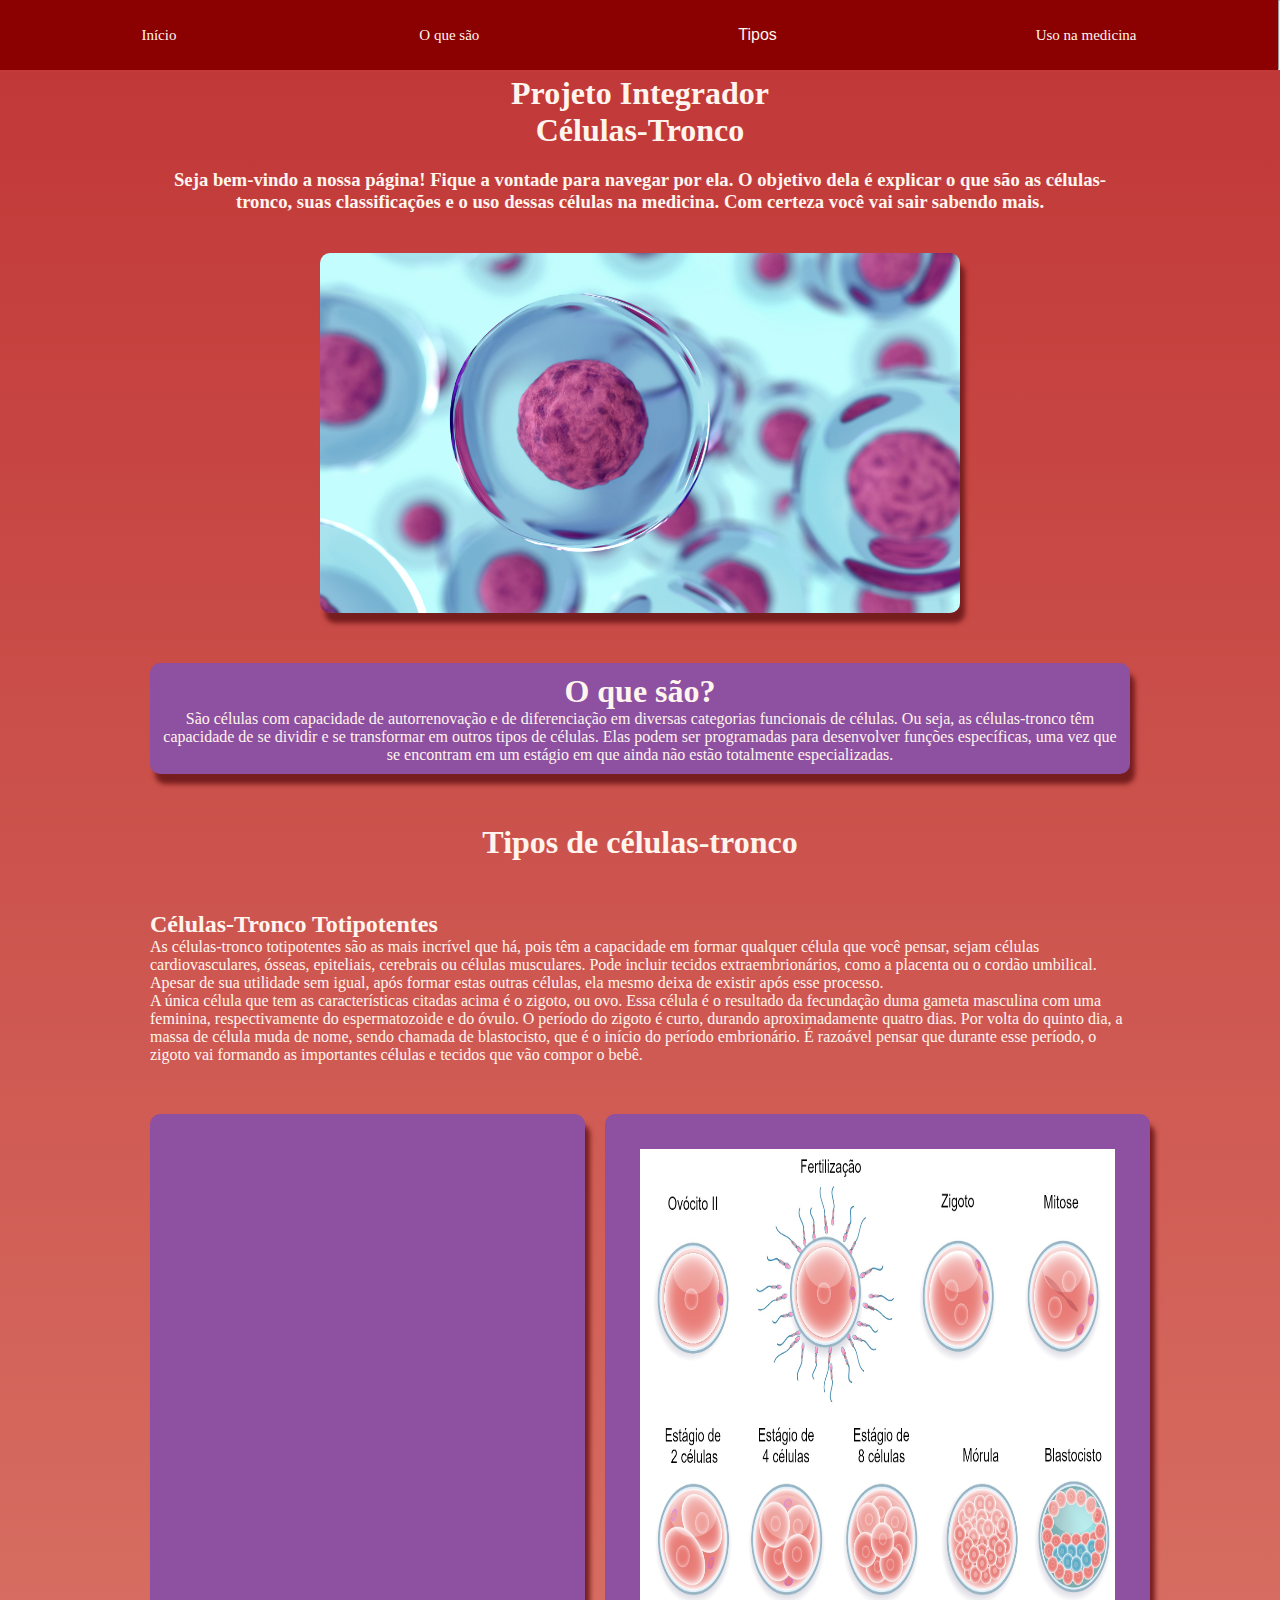
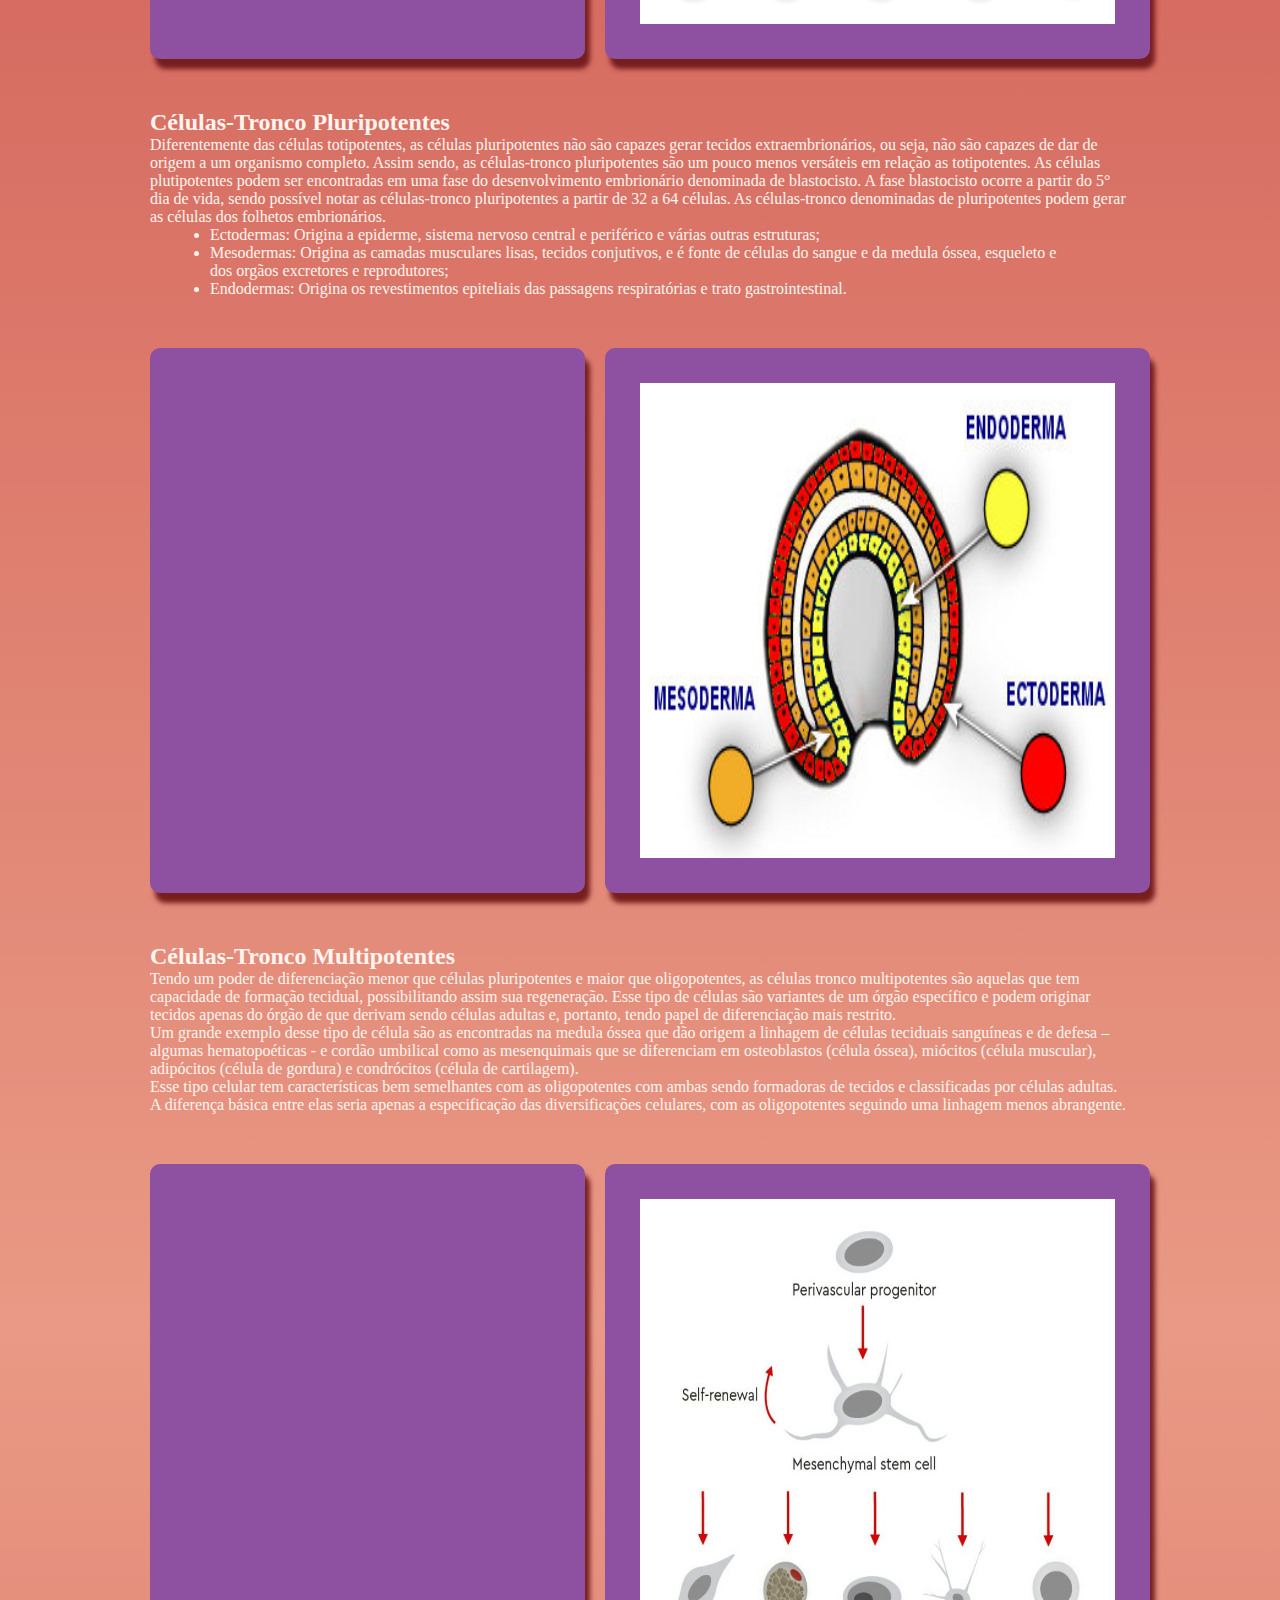
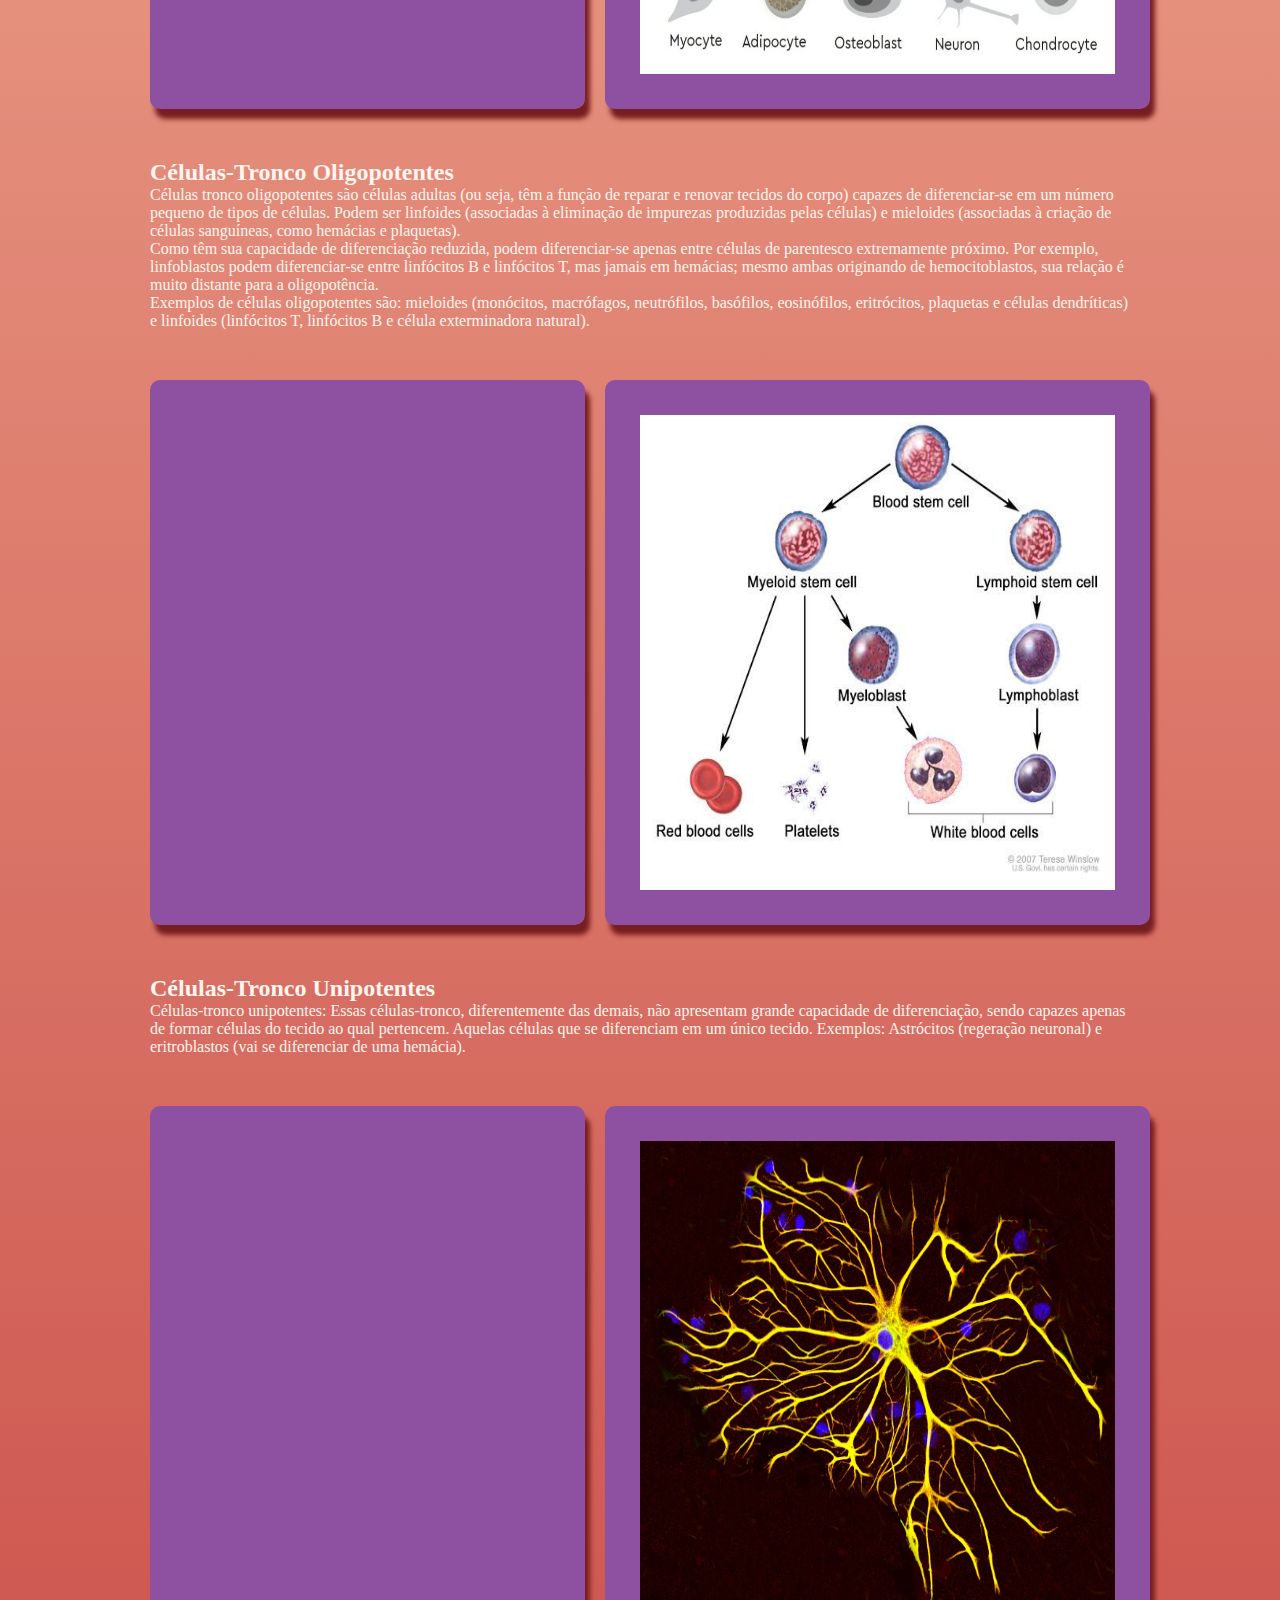
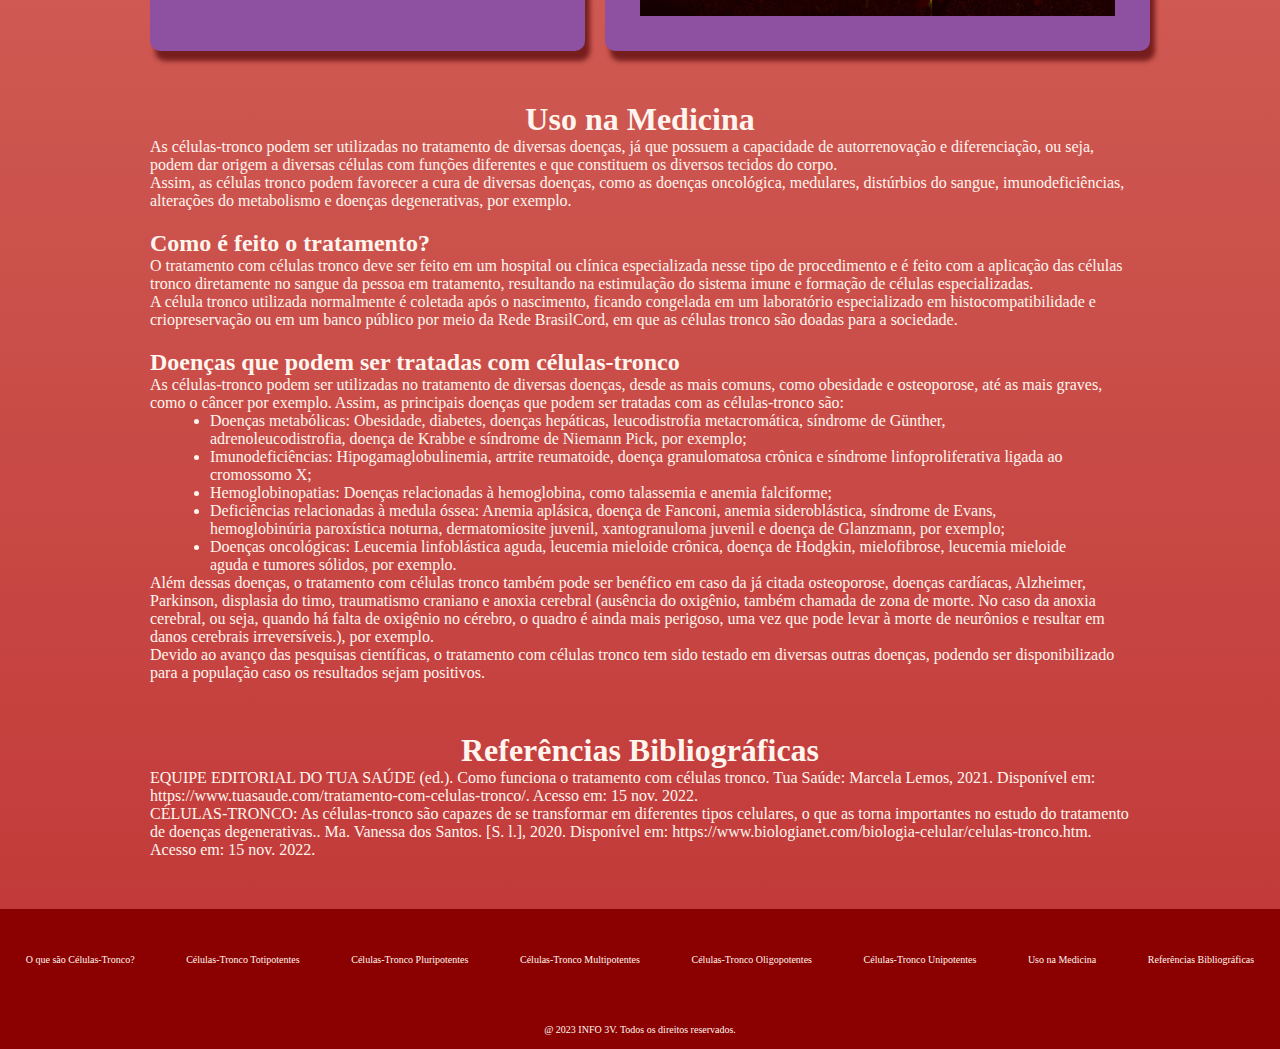
==== commit 4a8cdce8: "Update index.html" ====
--- a/index.html
+++ b/index.html
@@ -58,7 +58,7 @@
             que você pensar, sejam células cardiovasculares, ósseas, epiteliais, cerebrais ou células musculares. Pode
             incluir tecidos extraembrionários, como a placenta ou o cordão umbilical. Apesar de sua utilidade sem igual,
             após formar estas outras células, ela mesmo deixa de existir após esse processo. </p>
-        <p>Menção honrosa ao zigoto: A única célula que tem as características citadas acima é o zigoto, ou ovo. Essa
+        <p>A única célula que tem as características citadas acima é o zigoto, ou ovo. Essa
             célula é o resultado da fecundação duma gameta masculina com uma feminina, respectivamente do espermatozoide
             e do óvulo. O período do zigoto é curto, durando aproximadamente quatro dias. Por volta do quinto dia, a
             massa de célula muda de nome, sendo chamada de blastocisto, que é o início do período embrionário. É
@@ -68,8 +68,7 @@
                 title="O que são Células-Tronco e Células-Tronco Totipotentes" frameborder="0"
                 allow="accelerometer; autoplay; clipboard-write; encrypted-media; gyroscope; picture-in-picture; web-share"
                 allowfullscreen class="videos"></iframe>
-            <img src="imgs/imagens/celulas-totipotentes.jpg" class="imagens"
-                title="Diagrama exemplificando como o óvulo fertilizado se torna um zigoto, uma morula e, por fim, um blastocisto.">
+            <img class="imagens" id="espaco" src="imgs/imagens/celulas-totipotentes.jpg">
         </div>
     </div>
 
@@ -92,12 +91,11 @@
                     gastrointestinal.</li>
             </ul>
         </div>
-        <div class="posicaomidias"><iframe width="1280" height="720" src="https://www.youtube.com/embed/XnlUsBw0UHc"
+        <div class="posicaomidias"><iframe src="https://www.youtube.com/embed/XnlUsBw0UHc"
                 title="Células-Tronco Pluripotentes" frameborder="0"
                 allow="accelerometer; autoplay; clipboard-write; encrypted-media; gyroscope; picture-in-picture; web-share"
                 allowfullscreen class="videos"></iframe>
-            <img src="imgs/imagens/celulas-pluripotentes.jpg" class="imagens"
-                title="Nesse exemplo, temos um blastocisto e onde está localizado as regiões da ectoderme, mesoderme e endoderme.">
+            <img class="imagens" id="espaco" src="imgs/imagens/celulas-pluripotentes.jpg">
         </div>
     </div>
     <div id="multipotentes"><a name="multipotentes"></a>
@@ -113,12 +111,11 @@
         <p>Esse tipo celular tem características bem semelhantes com as oligopotentes com ambas sendo formadoras de
             tecidos e classificadas por células adultas. A diferença básica entre elas seria apenas a especificação das
             diversificações celulares, com as oligopotentes seguindo uma linhagem menos abrangente.</p>
-        <div class="posicaomidias"><iframe width="1280" height="720" src="https://www.youtube.com/embed/T8nmQ-D-Z6g"
+        <div class="posicaomidias"><iframe src="https://www.youtube.com/embed/T8nmQ-D-Z6g"
                 title="Células-Tronco Multipotentes" frameborder="0"
                 allow="accelerometer; autoplay; clipboard-write; encrypted-media; gyroscope; picture-in-picture; web-share"
                 allowfullscreen class="videos"></iframe>
-            <img src="imgs/imagens/celulas-multipotentes.jpg" class="imagens"
-                title="Uma célula mesenquimal dá origem há várias células, osteoblastos (célula óssea), miócitos (célula muscular), adipócitos (célula de gordura) e condrócitos (célula de cartilagem).">
+            <img class="imagens" id="espaco" src="imgs/imagens/celulas-multipotentes.jpg">
         </div>
     </div>
     <div id="oligopotentes"><a name="oligopotentes"></a>
@@ -134,12 +131,11 @@
         <p>Exemplos de células oligopotentes são: mieloides (monócitos, macrófagos, neutrófilos, basófilos, eosinófilos,
             eritrócitos, plaquetas e células dendríticas) e linfoides (linfócitos T, linfócitos B e célula exterminadora
             natural).</p>
-        <div class="posicaomidias"><iframe width="1280" height="720" src="https://www.youtube.com/embed/gF6wFXgmo6A"
+        <div class="posicaomidias"><iframe src="https://www.youtube.com/embed/gF6wFXgmo6A"
                 title="Células-Tronco Oligopotentes" frameborder="0"
                 allow="accelerometer; autoplay; clipboard-write; encrypted-media; gyroscope; picture-in-picture; web-share"
                 allowfullscreen class="videos"></iframe>
-            <img src="imgs/imagens/diagrama-oligopotente.jpg" class="imagens"
-                title="Diagrama mostrando uma célula-tronco do sangue que dá origem às hemácias(glóbulos vermelhos), glóbulos brancos e as plaquetas.">
+            <img class="imagens" id="espaco" src="imgs/imagens/diagrama-oligopotente.jpg">
         </div>
     </div>
     <div id="unipotentes"><a name="unipotentes"></a>
@@ -148,12 +144,11 @@
             de diferenciação, sendo capazes apenas de formar células do tecido ao qual pertencem. Aquelas células que se
             diferenciam em um único tecido. Exemplos: Astrócitos (regeração neuronal) e eritroblastos (vai se
             diferenciar de uma hemácia).</p>
-        <div class="posicaomidias"><iframe width="1280" height="720" src="https://www.youtube.com/embed/9OTupmtMZOQ"
+        <div class="posicaomidias"><iframe src="https://www.youtube.com/embed/9OTupmtMZOQ"
                 title="Células-Tronco Unipotentes e Uso das Células-Tronco na Medicina" frameborder="0"
                 allow="accelerometer; autoplay; clipboard-write; encrypted-media; gyroscope; picture-in-picture; web-share"
                 allowfullscreen class="videos"></iframe>
-            <img src="imgs/imagens/celulas-unipotentes.jpg" class="imagens"
-                title="Exemplo de uma célula-tronco unipotente, o astrócito que é responsável pela sustentação e transferência de substâncias para os neurônios.">
+            <img class="imagens" id="espaco" src="imgs/imagens/celulas-unipotentes.jpg">
         </div>
     </div>
     <div id="uso"><a name="uso"></a>
@@ -226,4 +221,5 @@
         <p align="center">@ 2023 INFO 3V. Todos os direitos reservados.</p>
     </div>
 </footer>
+
 </html>
--- a/css/arquivocss.css
+++ b/css/arquivocss.css
@@ -1,11 +1,13 @@
-*{
-    margin:0;
-    padding:0;
-} 
-html{
+* {
+    margin: 0;
+    padding: 0;
+}
+
+html {
     scroll-padding-top: 5em;
 }
-header{
+
+header {
     display: flex;
     background-color: darkred;
     position: fixed;
@@ -14,7 +16,7 @@
     text-align: center;
 }
 
-#oquesao{
+#oquesao {
     align-items: center;
     text-align: center;
     justify-content: space-around;
@@ -23,7 +25,7 @@
     margin-right: 150px;
 }
 
-.caixa{
+.caixa {
     box-shadow: 5px 10px 5px rgb(118, 30, 30);
     background-color: rgb(142, 80, 160);
     padding: 10px;
@@ -31,67 +33,68 @@
     border-radius: 10px;
 }
 
-#tipos{
+#tipos {
     margin-top: 50px;
     margin-left: 150px;
     margin-right: 150px;
     text-align: center;
 }
-#ola{
+
+#ola {
     margin-top: 20px;
 }
 
-#totipotentes{
-    margin-top: 50px;
-    margin-left: 150px;
-    margin-right: 150px;
-}
-
-#pluripotentes{
-    margin-top: 50px;
-    margin-left: 150px;
-    margin-right: 150px;
-}
-
-#multipotentes{
-    margin-top: 50px;
-    margin-left: 150px;
-    margin-right: 150px;
-}
-
-#oligopotentes{
-    margin-top: 50px;
-    margin-left: 150px;
-    margin-right: 150px;
-}
-
-#unipotentes{
-    margin-top: 50px;
-    margin-left: 150px;
-    margin-right: 150px;
-}
-
-#uso{
-    margin-top: 50px;
-    margin-left: 150px;
-    margin-right: 150px;
-}
-
-#uso2{
+#totipotentes {
+    margin-top: 50px;
+    margin-left: 150px;
+    margin-right: 150px;
+}
+
+#pluripotentes {
+    margin-top: 50px;
+    margin-left: 150px;
+    margin-right: 150px;
+}
+
+#multipotentes {
+    margin-top: 50px;
+    margin-left: 150px;
+    margin-right: 150px;
+}
+
+#oligopotentes {
+    margin-top: 50px;
+    margin-left: 150px;
+    margin-right: 150px;
+}
+
+#unipotentes {
+    margin-top: 50px;
+    margin-left: 150px;
+    margin-right: 150px;
+}
+
+#uso {
+    margin-top: 50px;
+    margin-left: 150px;
+    margin-right: 150px;
+}
+
+#uso2 {
     margin-top: 20px;
 }
 
-#uso3{
+#uso3 {
     margin-top: 20px;
 }
 
-#referencias{
-    margin-top: 50px;
-    margin-left: 150px;
-    margin-right: 150px;
-}
-
-#menu{
+#referencias {
+    margin-top: 50px;
+    margin-left: 150px;
+    margin-right: 150px;
+}
+
+#menu {
     display: flex;
     flex-direction: row;
     justify-content: space-around;
@@ -99,21 +102,21 @@
     min-width: 100px;
     height: 30px;
     color: seashell;
-    font-family:'Trebuchet MS', 'Lucida Sans Unicode', 'Lucida Grande', 'Lucida Sans';
+    font-family: 'Trebuchet MS', 'Lucida Sans Unicode', 'Lucida Grande', 'Lucida Sans';
     font-size: 15px;
     align-items: center;
     padding: 20px;
     border-radius: 10px;
 }
 
-#inicio{
+#inicio {
     justify-content: center;
     margin-left: 150px;
     margin-right: 150px;
     text-align: center;
 }
 
-body{
+body {
     justify-content: center;
     background-image: linear-gradient(180deg, rgb(192, 54, 54), rgb(233, 153, 133) 50%, rgb(192, 54, 54));
     margin-top: 75px;
@@ -121,12 +124,12 @@
     font-family: 'Trebuchet MS', 'Lucida Sans Unicode', 'Lucida Grande', 'Lucida Sans';
 }
 
-#listas{
+#listas {
     margin-left: 60px;
     margin-right: 60px;
 }
 
-#rodape{
+#rodape {
     display: flex;
     flex-wrap: wrap;
     justify-content: space-around;
@@ -136,12 +139,12 @@
     height: 100px;
     bottom: 0;
     color: seashell;
-    font-family:'Trebuchet MS', 'Lucida Sans Unicode', 'Lucida Grande', 'Lucida Sans';
+    font-family: 'Trebuchet MS', 'Lucida Sans Unicode', 'Lucida Grande', 'Lucida Sans';
     font-size: 10px;
     align-items: center;
 }
 
-#creditos{
+#creditos {
     display: flex;
     flex-wrap: wrap;
     justify-content: space-around;
@@ -150,7 +153,7 @@
     height: 40px;
     bottom: 0;
     color: seashell;
-    font-family:'Trebuchet MS', 'Lucida Sans Unicode', 'Lucida Grande', 'Lucida Sans';
+    font-family: 'Trebuchet MS', 'Lucida Sans Unicode', 'Lucida Grande', 'Lucida Sans';
     font-size: 10px;
     align-items: center;
 }
@@ -159,35 +162,35 @@
     color: seashell;
     background-color: transparent;
     text-decoration: none;
-  }
-  
-  a:visited {
+}
+
+a:visited {
     color: seashell;
     background-color: transparent;
     text-decoration: none;
-  }
-  
-  a:hover {
+}
+
+a:hover {
     color: seashell;
     background-color: transparent;
     text-decoration: none;
-  }
-  
-  a:active {
+}
+
+a:active {
     color: seashell;
     background-color: transparent;
     text-decoration: none;
-  }
-
-#imagem-inicio{
+}
+
+#imagem-inicio {
     justify-content: center;
     display: block;
     margin-left: auto;
     margin-right: auto;
     width: 100%;
-  }
-
-#imagem-inicio{
+}
+
+#imagem-inicio {
     justify-content: center;
     display: block;
     margin-left: auto;
@@ -196,41 +199,45 @@
     margin-top: 40px;
     box-shadow: 5px 10px 5px rgb(118, 30, 30);
     border-radius: 10px;
-  }
-
-.videos{
-    margin-top: 50px;
-    margin-left: 50%;
+}
+
+.videos {
+    margin-top: 50px;
     max-height: 100%;
     max-width: 100%;
     width: 475px;
     height: 475px;
+    margin-left: auto;
+    margin-right: auto;
     background-color: rgb(142, 80, 160);
     padding: 35px;
     box-shadow: 5px 10px 5px rgb(118, 30, 30);
     border-radius: 10px;
 }
-.posicaovideos{
-    display: flex;
-    justify-content: center;
-    align-items: center;
-}
-.imagens{
-    margin-top: 50px;
-    margin-right: 40%;
+
+.imagens {
+    margin-top: 50px;
     max-height: 100%;
     max-width: 100%;
-    width: 400px;
-    height: 400px;
+    width: 475px;
+    height: 475px;
+    margin-left: auto;
+    margin-right: auto;
     background-color: rgb(142, 80, 160);
     padding: 35px;
     box-shadow: 5px 10px 5px rgb(118, 30, 30);
-    border-radius: 10px;
-}
-.posicaoimagem{
-    display: flex;
-    justify-content: center;
-    align-items: center;
+    border-radius: 10px;    
+}
+
+.posicaomidias {
+    display: flex;
+    justify-content: center;
+    align-items: center;
+}
+
+#espaco {
+    margin-left: 2%;
+    margin-right: -2%;
 }
 
 .dropbtn {
@@ -240,41 +247,55 @@
     font-size: 16px;
     border: none;
     cursor: pointer;
-  }
-  
-  .dropbtn:hover, .dropbtn:focus {
-    background-color: darkred;
-  }
-  
-  .dropdown {
+}
+
+.dropbtn:hover, .dropbtn:focus {
+    background-color: darkred;
+}
+
+.dropdown {
     position: relative;
     display: inline-block;
-  }
-
-  .dropdown-content {
+}
+
+.dropdown-content {
     display: none;
     position: absolute;
     background-color: rgb(142, 80, 160);
     min-width: 160px;
-    box-shadow: 0px 8px 16px 0px rgba(0,0,0,0.2);
+    box-shadow: 0px 8px 16px 0px rgba(0, 0, 0, 0.2);
     z-index: 1;
-  }
-  
-  .dropdown-content a {
+}
+
+.dropdown-content a {
     color: seashell;
     padding: 12px 16px;
     text-decoration: none;
     display: block;
-  }
-  
-  .dropdown-content a:hover {background-color: rgb(107, 41, 126);}
-
-  .show {display:block;}
-
-@media only screen and (max-width:768px){
-    #inicio, #totipotentes, #pluripotentes, #multipotentes, #oligopotentes, #unipotentes, #uso, #referencias, #oquesao{
+}
+
+.dropdown-content a:hover {
+    background-color: rgb(107, 41, 126);
+}
+
+.show {
+    display: block;
+}
+
+@media only screen and (max-width:768px) {
+
+    #inicio, #totipotentes, #pluripotentes, #multipotentes, #oligopotentes, #unipotentes, #uso, #referencias, #oquesao {
         margin-top: 50px;
         margin-left: 75px;
         margin-right: 75px;
-    }    
-}   
+    }
+    .imagens {
+        margin-top: 50px;
+     }
+
+    .posicaomidias {
+        display: inline-block;
+        margin-left: -10%;
+        margin-right: 10%;
+    }
+}
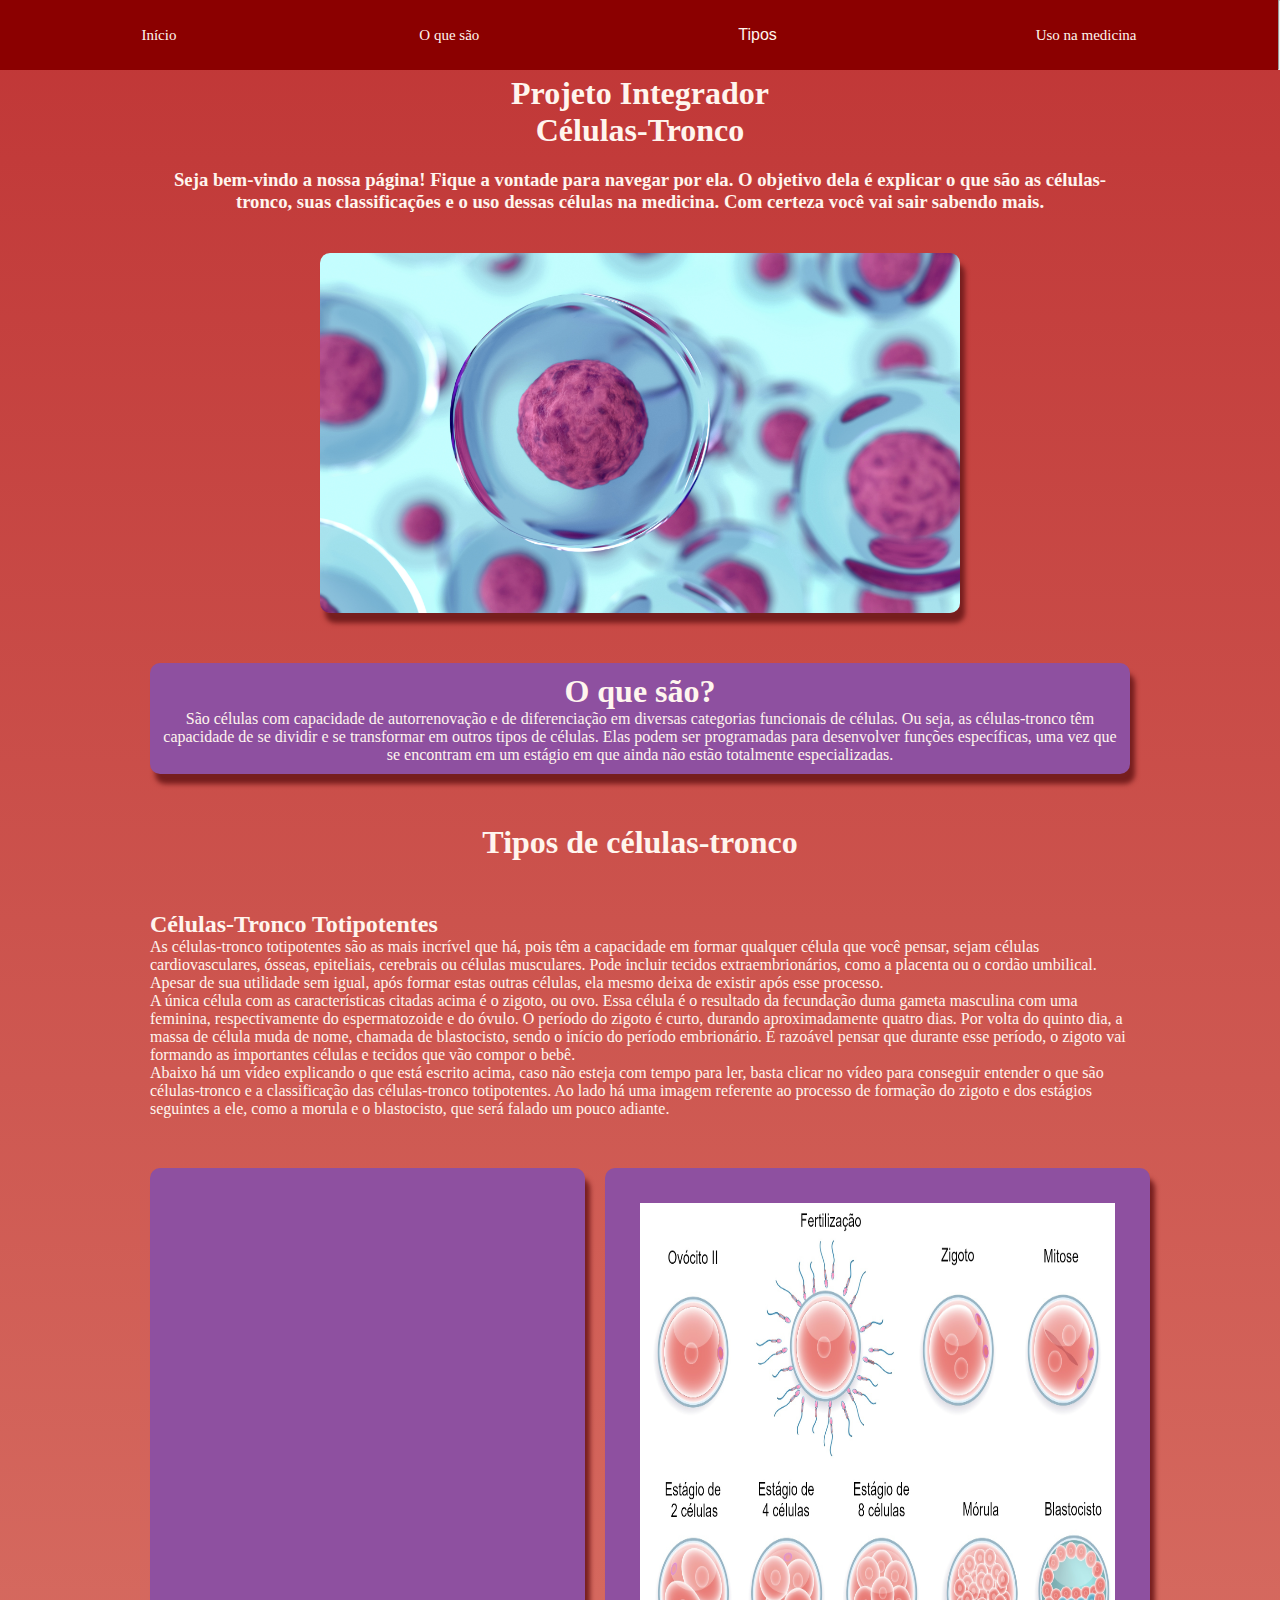
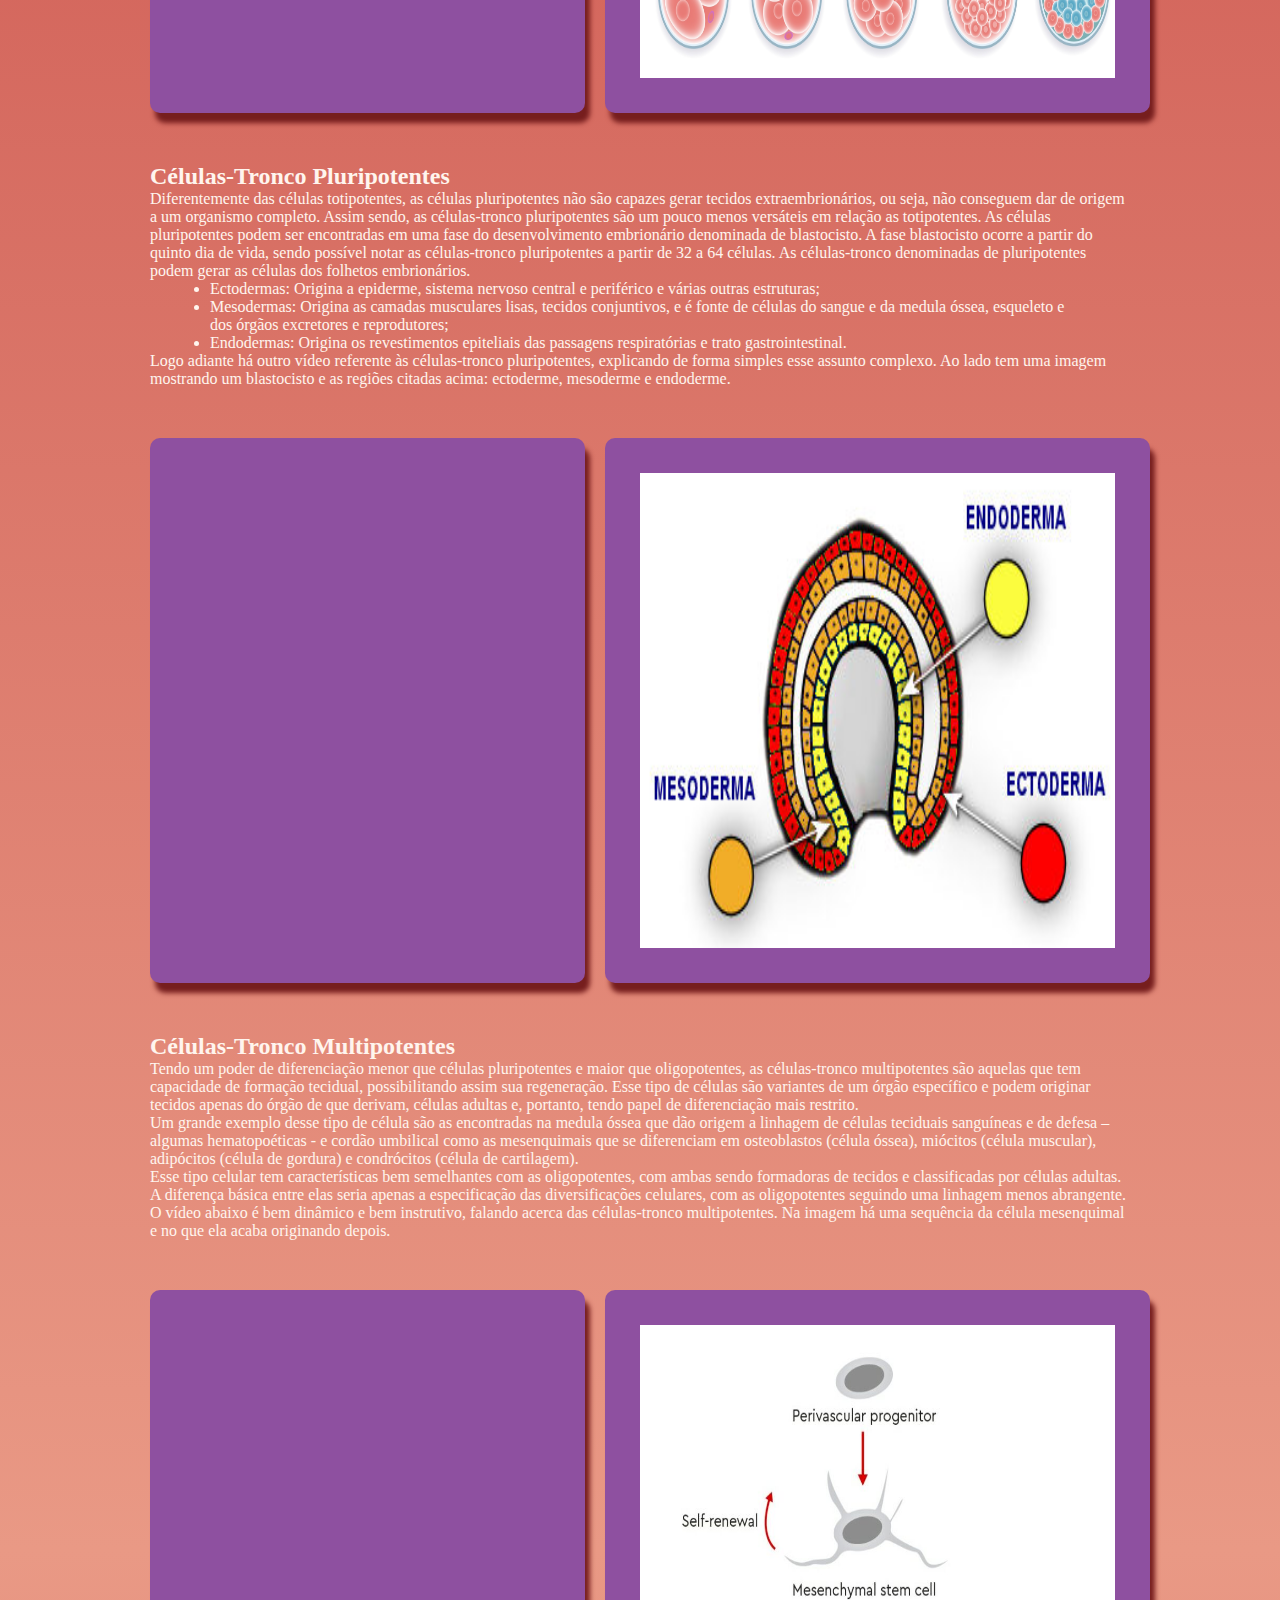
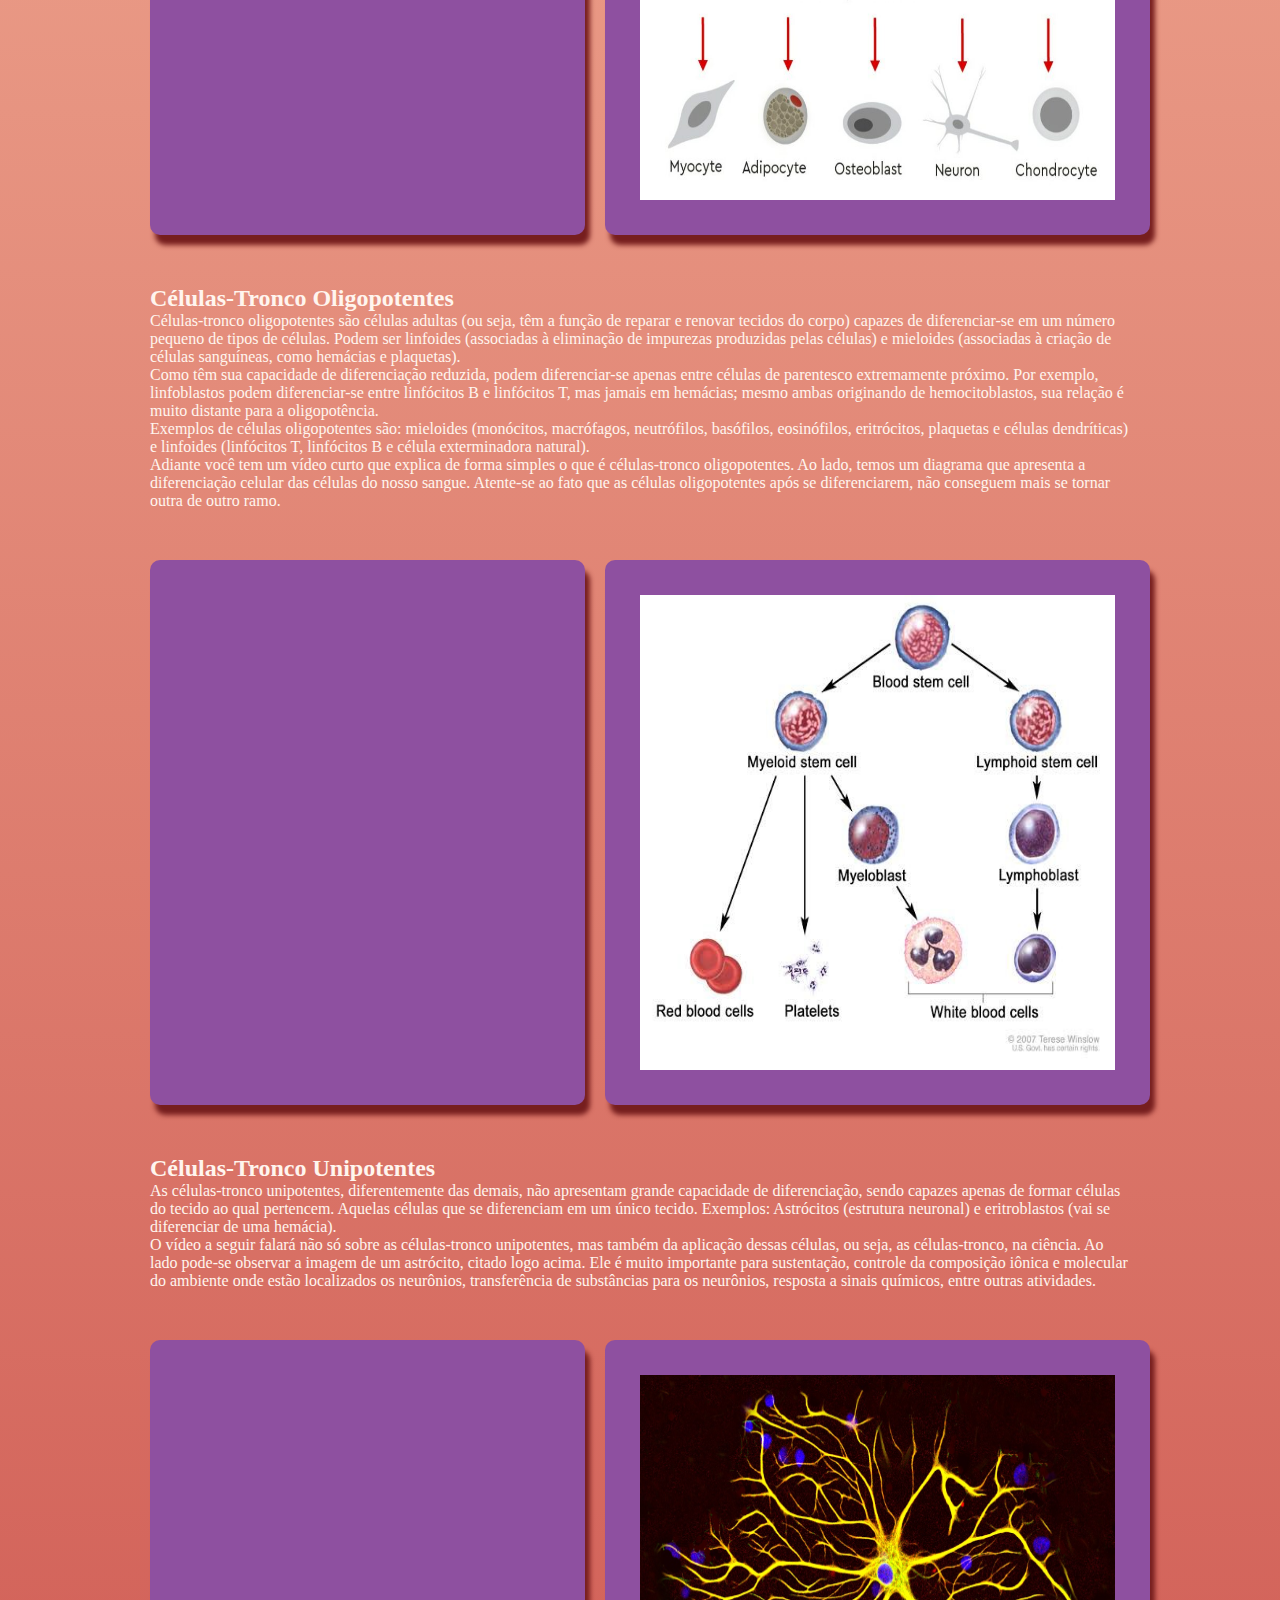
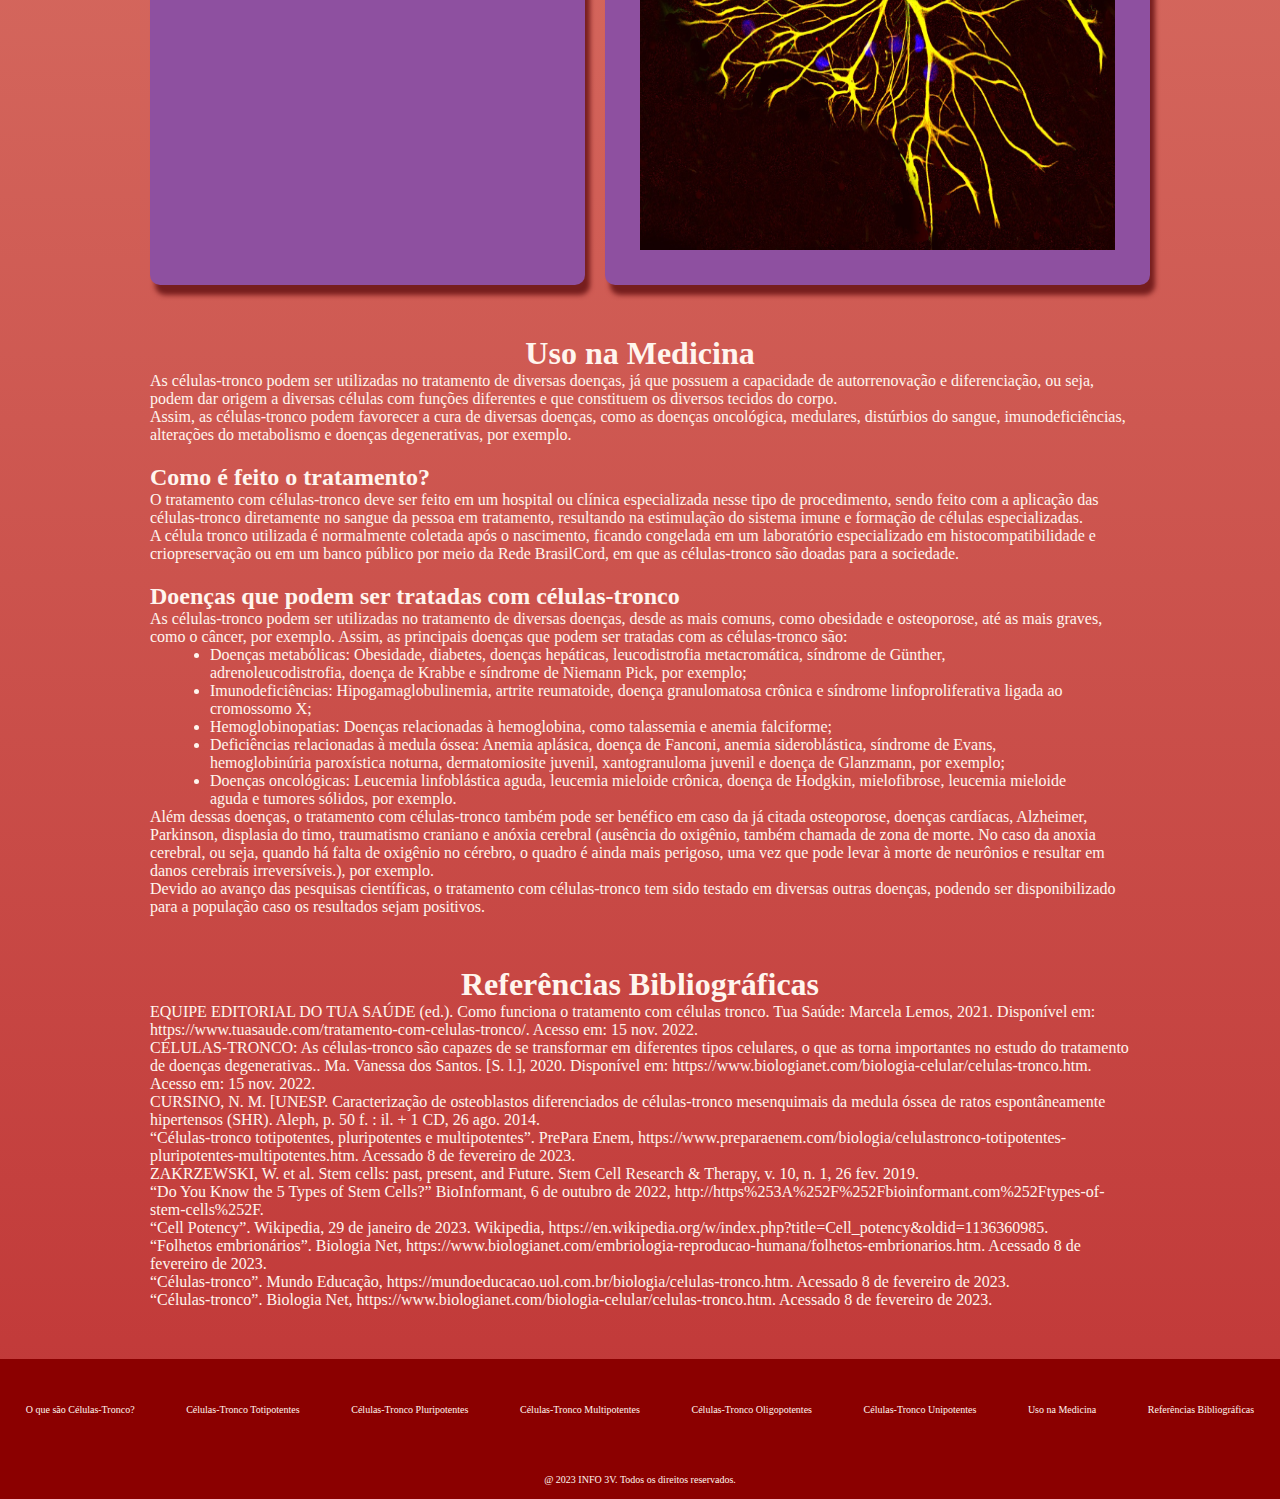
==== commit 05166e58: "Update index.html" ====
--- a/index.html
+++ b/index.html
@@ -58,12 +58,16 @@
             que você pensar, sejam células cardiovasculares, ósseas, epiteliais, cerebrais ou células musculares. Pode
             incluir tecidos extraembrionários, como a placenta ou o cordão umbilical. Apesar de sua utilidade sem igual,
             após formar estas outras células, ela mesmo deixa de existir após esse processo. </p>
-        <p>A única célula que tem as características citadas acima é o zigoto, ou ovo. Essa
+        <p>A única célula com as características citadas acima é o zigoto, ou ovo. Essa
             célula é o resultado da fecundação duma gameta masculina com uma feminina, respectivamente do espermatozoide
             e do óvulo. O período do zigoto é curto, durando aproximadamente quatro dias. Por volta do quinto dia, a
-            massa de célula muda de nome, sendo chamada de blastocisto, que é o início do período embrionário. É
+            massa de célula muda de nome, chamada de blastocisto, sendo o início do período embrionário. É
             razoável pensar que durante esse período, o zigoto vai formando as importantes células e tecidos que vão
             compor o bebê.</p>
+        <p>Abaixo há um vídeo explicando o que está escrito acima, caso não esteja com tempo para ler, basta clicar no
+            vídeo para conseguir entender o que são células-tronco e a classificação das células-tronco totipotentes. Ao
+            lado há uma imagem referente ao processo de formação do zigoto e dos estágios seguintes a ele, como a morula
+            e o blastocisto, que será falado um pouco adiante.</p>
         <div class="posicaomidias"><iframe width="1280" height="720" src="https://www.youtube.com/embed/LWQq70VXEdQ"
                 title="O que são Células-Tronco e Células-Tronco Totipotentes" frameborder="0"
                 allow="accelerometer; autoplay; clipboard-write; encrypted-media; gyroscope; picture-in-picture; web-share"
@@ -75,22 +79,25 @@
     <div id="pluripotentes"><a name="pluripotentes"></a>
         <h2>Células-Tronco Pluripotentes</h2>
         <p>Diferentemente das células totipotentes, as células pluripotentes não são capazes gerar tecidos
-            extraembrionários, ou seja, não são capazes de dar de origem a um organismo completo. Assim sendo, as
+            extraembrionários, ou seja, não conseguem dar de origem a um organismo completo. Assim sendo, as
             células-tronco pluripotentes são um pouco menos versáteis em relação as totipotentes. As células
-            plutipotentes podem ser encontradas em uma fase do desenvolvimento embrionário denominada de blastocisto. A
-            fase blastocisto ocorre a partir do 5° dia de vida, sendo possível notar as células-tronco pluripotentes a
+            pluripotentes podem ser encontradas em uma fase do desenvolvimento embrionário denominada de blastocisto. A
+            fase blastocisto ocorre a partir do quinto dia de vida, sendo possível notar as células-tronco pluripotentes a
             partir de 32 a 64 células. As células-tronco denominadas de pluripotentes podem gerar as células dos
             folhetos embrionários. </p>
         <div id="listas">
             <ul>
                 <li>Ectodermas: Origina a epiderme, sistema nervoso central e periférico e várias outras estruturas;
                 </li>
-                <li>Mesodermas: Origina as camadas musculares lisas, tecidos conjutivos, e é fonte de células do sangue
-                    e da medula óssea, esqueleto e dos orgãos excretores e reprodutores;</li>
+                <li>Mesodermas: Origina as camadas musculares lisas, tecidos conjuntivos, e é fonte de células do sangue
+                    e da medula óssea, esqueleto e dos órgãos excretores e reprodutores;</li>
                 <li>Endodermas: Origina os revestimentos epiteliais das passagens respiratórias e trato
                     gastrointestinal.</li>
             </ul>
         </div>
+        <p>Logo adiante há outro vídeo referente às células-tronco pluripotentes, explicando de forma simples esse
+            assunto complexo. Ao lado tem uma imagem mostrando um blastocisto e as regiões citadas acima:
+            ectoderme, mesoderme e endoderme.</p>
         <div class="posicaomidias"><iframe src="https://www.youtube.com/embed/XnlUsBw0UHc"
                 title="Células-Tronco Pluripotentes" frameborder="0"
                 allow="accelerometer; autoplay; clipboard-write; encrypted-media; gyroscope; picture-in-picture; web-share"
@@ -100,17 +107,19 @@
     </div>
     <div id="multipotentes"><a name="multipotentes"></a>
         <h2>Células-Tronco Multipotentes</h2>
-        <p>Tendo um poder de diferenciação menor que células pluripotentes e maior que oligopotentes, as células tronco
+        <p>Tendo um poder de diferenciação menor que células pluripotentes e maior que oligopotentes, as células-tronco
             multipotentes são aquelas que tem capacidade de formação tecidual, possibilitando assim sua regeneração.
             Esse tipo de células são variantes de um órgão específico e podem originar tecidos apenas do órgão de que
-            derivam sendo células adultas e, portanto, tendo papel de diferenciação mais restrito.</p>
+            derivam, células adultas e, portanto, tendo papel de diferenciação mais restrito.</p>
         <p>Um grande exemplo desse tipo de célula são as encontradas na medula óssea que dão origem a linhagem de
             células teciduais sanguíneas e de defesa – algumas hematopoéticas - e cordão umbilical como as mesenquimais
             que se diferenciam em osteoblastos (célula óssea), miócitos (célula muscular), adipócitos (célula de
             gordura) e condrócitos (célula de cartilagem).</p>
-        <p>Esse tipo celular tem características bem semelhantes com as oligopotentes com ambas sendo formadoras de
+        <p>Esse tipo celular tem características bem semelhantes com as oligopotentes, com ambas sendo formadoras de
             tecidos e classificadas por células adultas. A diferença básica entre elas seria apenas a especificação das
             diversificações celulares, com as oligopotentes seguindo uma linhagem menos abrangente.</p>
+        <p>O vídeo abaixo é bem dinâmico e bem instrutivo, falando acerca das células-tronco multipotentes. Na imagem há
+            uma sequência da célula mesenquimal e no que ela acaba originando depois.</p>
         <div class="posicaomidias"><iframe src="https://www.youtube.com/embed/T8nmQ-D-Z6g"
                 title="Células-Tronco Multipotentes" frameborder="0"
                 allow="accelerometer; autoplay; clipboard-write; encrypted-media; gyroscope; picture-in-picture; web-share"
@@ -120,7 +129,7 @@
     </div>
     <div id="oligopotentes"><a name="oligopotentes"></a>
         <h2>Células-Tronco Oligopotentes</h2>
-        <p>Células tronco oligopotentes são células adultas (ou seja, têm a função de reparar e renovar tecidos do
+        <p>Células-tronco oligopotentes são células adultas (ou seja, têm a função de reparar e renovar tecidos do
             corpo) capazes de diferenciar-se em um número pequeno de tipos de células. Podem ser linfoides (associadas à
             eliminação de impurezas produzidas pelas células) e mieloides (associadas à criação de células sanguíneas,
             como hemácias e plaquetas).</p>
@@ -131,6 +140,9 @@
         <p>Exemplos de células oligopotentes são: mieloides (monócitos, macrófagos, neutrófilos, basófilos, eosinófilos,
             eritrócitos, plaquetas e células dendríticas) e linfoides (linfócitos T, linfócitos B e célula exterminadora
             natural).</p>
+        <p>Adiante você tem um vídeo curto que explica de forma simples o que é células-tronco oligopotentes. Ao lado,
+            temos um diagrama que apresenta a diferenciação celular das células do nosso sangue. Atente-se ao fato que
+            as células oligopotentes após se diferenciarem, não conseguem mais se tornar outra de outro ramo.</p>
         <div class="posicaomidias"><iframe src="https://www.youtube.com/embed/gF6wFXgmo6A"
                 title="Células-Tronco Oligopotentes" frameborder="0"
                 allow="accelerometer; autoplay; clipboard-write; encrypted-media; gyroscope; picture-in-picture; web-share"
@@ -140,10 +152,15 @@
     </div>
     <div id="unipotentes"><a name="unipotentes"></a>
         <h2>Células-Tronco Unipotentes</h2>
-        <p>Células-tronco unipotentes: Essas células-tronco, diferentemente das demais, não apresentam grande capacidade
+        <p>As células-tronco unipotentes, diferentemente das demais, não apresentam grande capacidade
             de diferenciação, sendo capazes apenas de formar células do tecido ao qual pertencem. Aquelas células que se
-            diferenciam em um único tecido. Exemplos: Astrócitos (regeração neuronal) e eritroblastos (vai se
+            diferenciam em um único tecido. Exemplos: Astrócitos (estrutura neuronal) e eritroblastos (vai se
             diferenciar de uma hemácia).</p>
+        <p>O vídeo a seguir falará não só sobre as células-tronco unipotentes, mas também da aplicação dessas
+            células, ou seja, as células-tronco, na ciência. Ao lado pode-se observar a imagem de um astrócito, citado
+            logo acima. Ele é muito importante para sustentação, controle da composição iônica e molecular do
+            ambiente onde estão localizados os neurônios, transferência de substâncias para os neurônios, resposta a
+            sinais químicos, entre outras atividades.</p>
         <div class="posicaomidias"><iframe src="https://www.youtube.com/embed/9OTupmtMZOQ"
                 title="Células-Tronco Unipotentes e Uso das Células-Tronco na Medicina" frameborder="0"
                 allow="accelerometer; autoplay; clipboard-write; encrypted-media; gyroscope; picture-in-picture; web-share"
@@ -156,21 +173,21 @@
         <p>As células-tronco podem ser utilizadas no tratamento de diversas doenças, já que possuem a capacidade de
             autorrenovação e diferenciação, ou seja, podem dar origem a diversas células com funções diferentes e que
             constituem os diversos tecidos do corpo.</p>
-        <p>Assim, as células tronco podem favorecer a cura de diversas doenças, como as doenças oncológica, medulares,
+        <p>Assim, as células-tronco podem favorecer a cura de diversas doenças, como as doenças oncológica, medulares,
             distúrbios do sangue, imunodeficiências, alterações do metabolismo e doenças degenerativas, por exemplo.</p>
         <div id="uso2">
             <h2>Como é feito o tratamento?</h2>
-            <p>O tratamento com células tronco deve ser feito em um hospital ou clínica especializada nesse tipo de
-                procedimento e é feito com a aplicação das células tronco diretamente no sangue da pessoa em tratamento,
+            <p>O tratamento com células-tronco deve ser feito em um hospital ou clínica especializada nesse tipo de
+                procedimento, sendo feito com a aplicação das células-tronco diretamente no sangue da pessoa em tratamento,
                 resultando na estimulação do sistema imune e formação de células especializadas.</p>
-            <p>A célula tronco utilizada normalmente é coletada após o nascimento, ficando congelada em um laboratório
+            <p>A célula tronco utilizada é normalmente coletada após o nascimento, ficando congelada em um laboratório
                 especializado em histocompatibilidade e criopreservação ou em um banco público por meio da Rede
-                BrasilCord, em que as células tronco são doadas para a sociedade.</p>
+                BrasilCord, em que as células-tronco são doadas para a sociedade.</p>
         </div>
         <div id="uso3">
             <h2>Doenças que podem ser tratadas com células-tronco</h2>
             <p>As células-tronco podem ser utilizadas no tratamento de diversas doenças, desde as mais comuns, como
-                obesidade e osteoporose, até as mais graves, como o câncer por exemplo. Assim, as principais doenças que
+                obesidade e osteoporose, até as mais graves, como o câncer, por exemplo. Assim, as principais doenças que
                 podem ser tratadas com as células-tronco são:</p>
             <div id="listas">
                 <ul>
@@ -187,23 +204,63 @@
                         mielofibrose, leucemia mieloide aguda e tumores sólidos, por exemplo.</li>
                 </ul>
             </div>
-            <p>Além dessas doenças, o tratamento com células tronco também pode ser benéfico em caso da já citada
-                osteoporose, doenças cardíacas, Alzheimer, Parkinson, displasia do timo, traumatismo craniano e anoxia
+            <p>Além dessas doenças, o tratamento com células-tronco também pode ser benéfico em caso da já citada
+                osteoporose, doenças cardíacas, Alzheimer, Parkinson, displasia do timo, traumatismo craniano e anóxia
                 cerebral (ausência do oxigênio, também chamada de zona de morte. No caso da anoxia cerebral, ou seja,
                 quando há falta de oxigênio no cérebro, o quadro é ainda mais perigoso, uma vez que pode levar à morte
                 de neurônios e resultar em danos cerebrais irreversíveis.), por exemplo.</p>
         </div>
-        <p>Devido ao avanço das pesquisas científicas, o tratamento com células tronco tem sido testado em diversas
+        <p>Devido ao avanço das pesquisas científicas, o tratamento com células-tronco tem sido testado em diversas
             outras doenças, podendo ser disponibilizado para a população caso os resultados sejam positivos.</p>
 
     </div>
     <div id="referencias"><a name="referencias"></a>
         <h1 align="center">Referências Bibliográficas</h1>
-        <p>EQUIPE EDITORIAL DO TUA SAÚDE (ed.). Como funciona o tratamento com células tronco. Tua Saúde: Marcela Lemos,
-            2021. Disponível em: https://www.tuasaude.com/tratamento-com-celulas-tronco/. Acesso em: 15 nov. 2022.</p>
-        <p>CÉLULAS-TRONCO: As células-tronco são capazes de se transformar em diferentes tipos celulares, o que as torna
+        <p>
+            EQUIPE EDITORIAL DO TUA SAÚDE (ed.). Como funciona o tratamento com células tronco. Tua Saúde: Marcela
+            Lemos,
+            2021. Disponível em: https://www.tuasaude.com/tratamento-com-celulas-tronco/. Acesso em: 15 nov. 2022.
+        </p>
+        <p>
+            CÉLULAS-TRONCO: As células-tronco são capazes de se transformar em diferentes tipos celulares, o que as
+            torna
             importantes no estudo do tratamento de doenças degenerativas.. Ma. Vanessa dos Santos. [S. l.], 2020.
-            Disponível em: https://www.biologianet.com/biologia-celular/celulas-tronco.htm. Acesso em: 15 nov. 2022.</p>
+            Disponível em: https://www.biologianet.com/biologia-celular/celulas-tronco.htm. Acesso em: 15 nov. 2022.
+        </p>
+        <p>
+            CURSINO, N. M. [UNESP. Caracterização de osteoblastos diferenciados de células-tronco mesenquimais da medula
+            óssea de ratos espontâneamente hipertensos (SHR). Aleph, p. 50 f. : il. + 1 CD, 26 ago. 2014.
+        </p>
+        <p>
+            “Células-tronco totipotentes, pluripotentes e multipotentes”. PrePara Enem,
+            https://www.preparaenem.com/biologia/celulastronco-totipotentes-pluripotentes-multipotentes.htm. Acessado 8
+            de fevereiro de 2023.
+        </p>
+        <p>
+            ZAKRZEWSKI, W. et al. Stem cells: past, present, and Future. Stem Cell Research & Therapy, v. 10, n. 1, 26
+            fev. 2019.
+        </p>
+        <p>
+            “Do You Know the 5 Types of Stem Cells?” BioInformant, 6 de outubro de 2022,
+            http://https%253A%252F%252Fbioinformant.com%252Ftypes-of-stem-cells%252F.
+        </p>
+        <p>
+            “Cell Potency”. Wikipedia, 29 de janeiro de 2023. Wikipedia,
+            https://en.wikipedia.org/w/index.php?title=Cell_potency&oldid=1136360985.
+        </p>
+        <p>
+            “Folhetos embrionários”. Biologia Net,
+            https://www.biologianet.com/embriologia-reproducao-humana/folhetos-embrionarios.htm. Acessado 8 de fevereiro
+            de 2023.
+        </p>
+        <p>
+            “Células-tronco”. Mundo Educação, https://mundoeducacao.uol.com.br/biologia/celulas-tronco.htm. Acessado 8
+            de fevereiro de 2023.
+        </p>
+        <p>
+            “Células-tronco”. Biologia Net, https://www.biologianet.com/biologia-celular/celulas-tronco.htm. Acessado 8
+            de fevereiro de 2023.
+        </p>
     </div>
 </body>
 <footer>
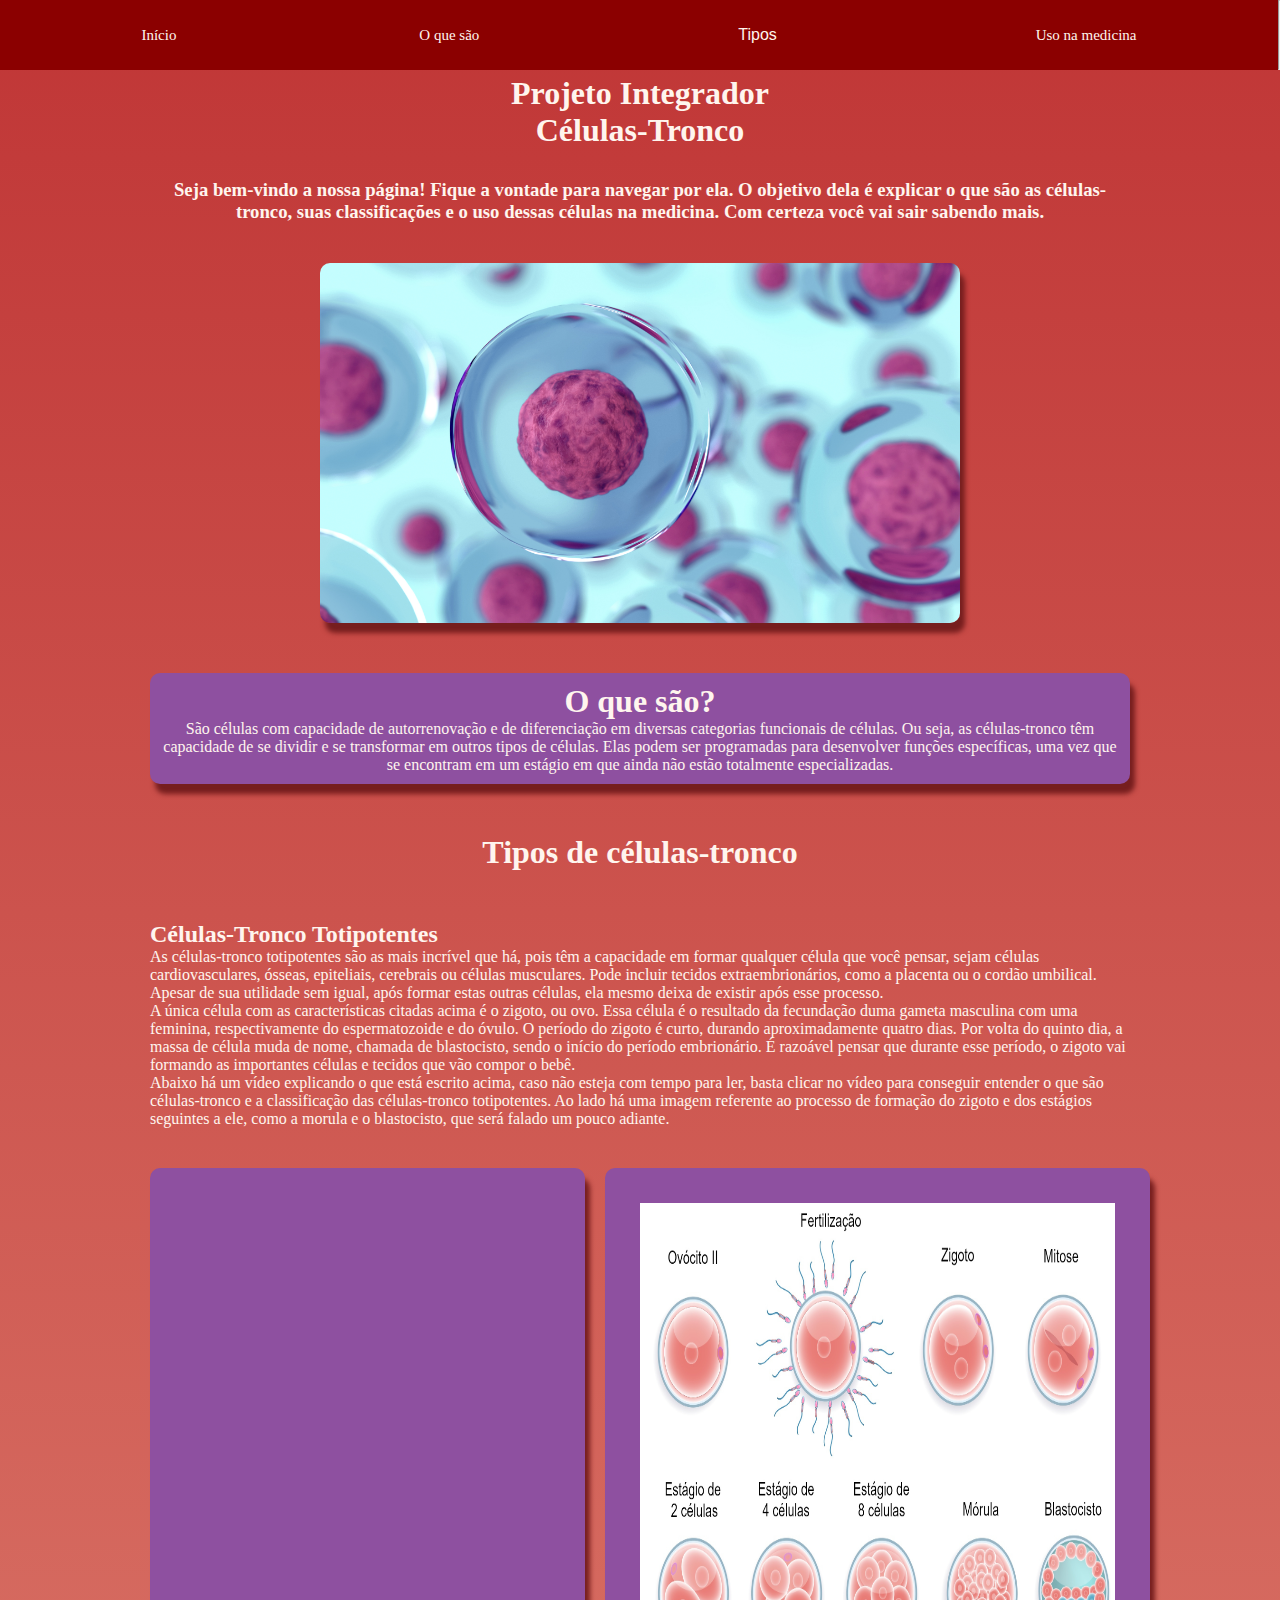
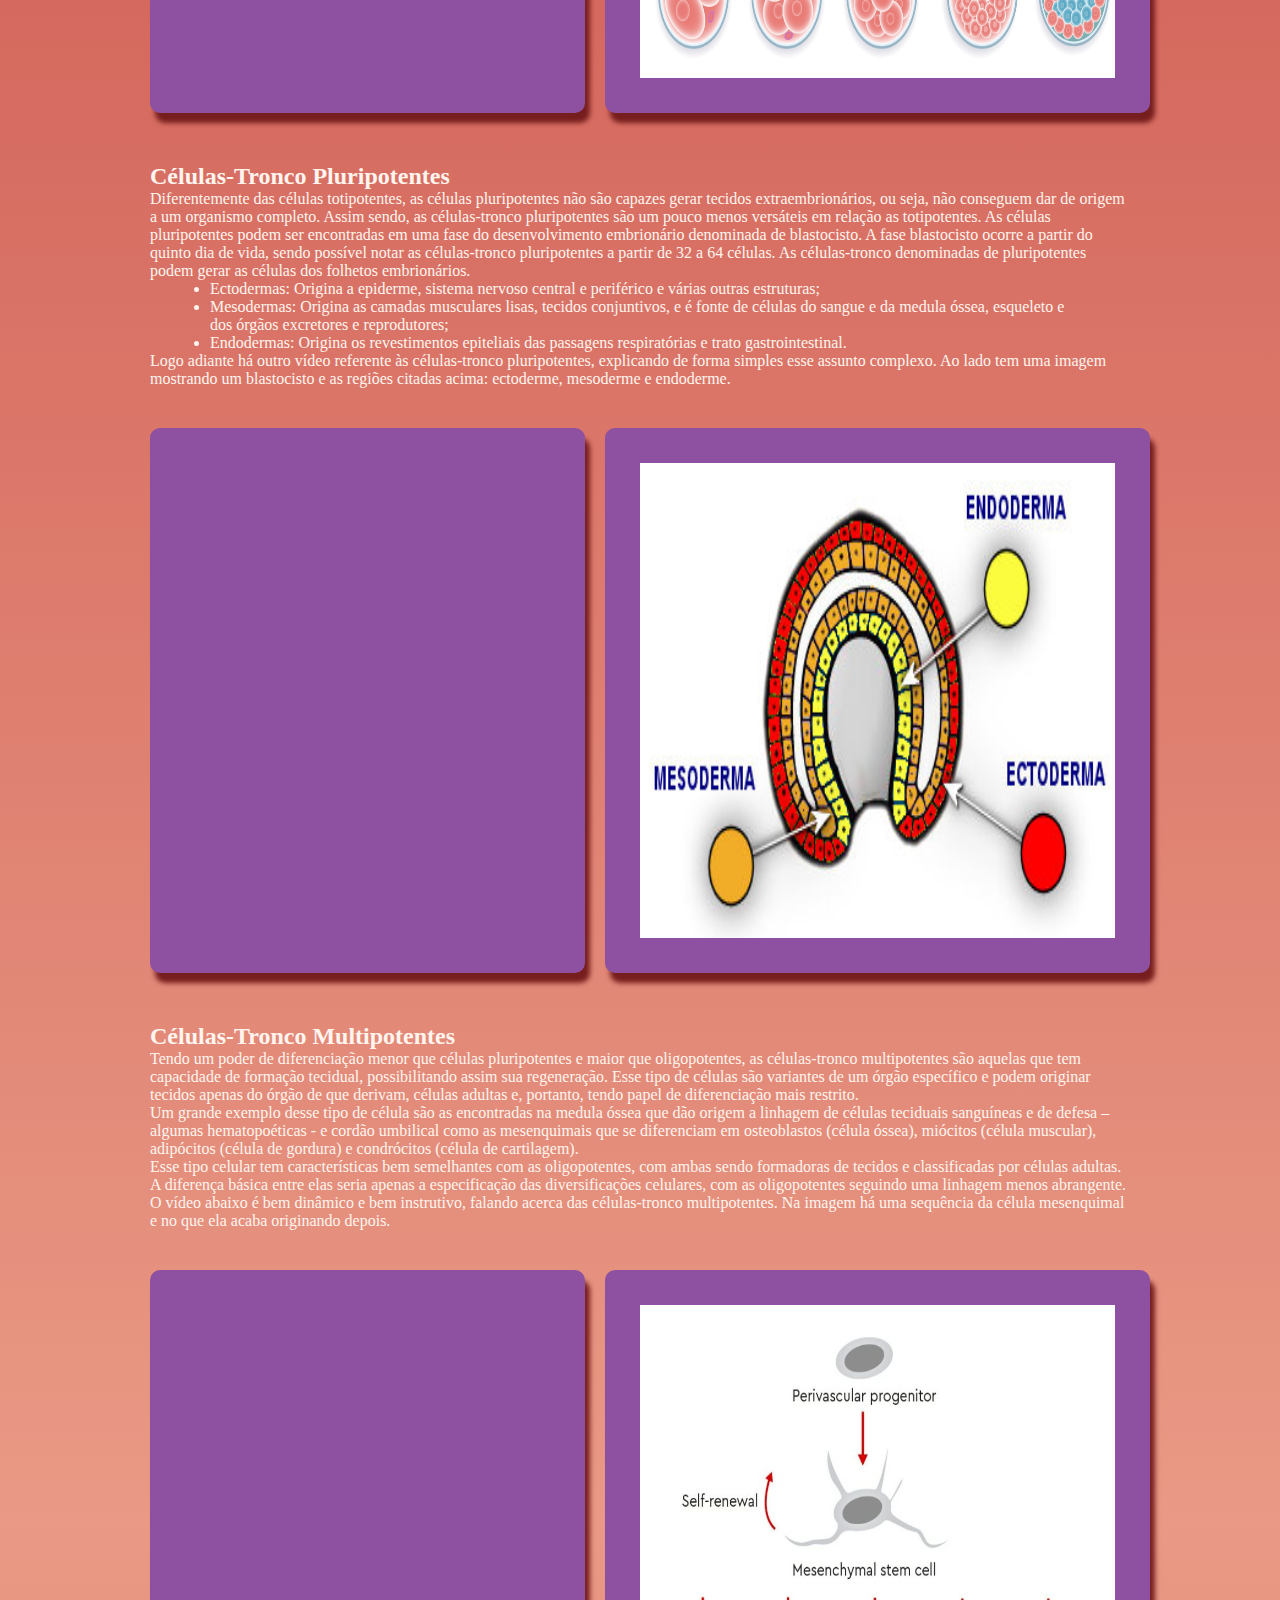
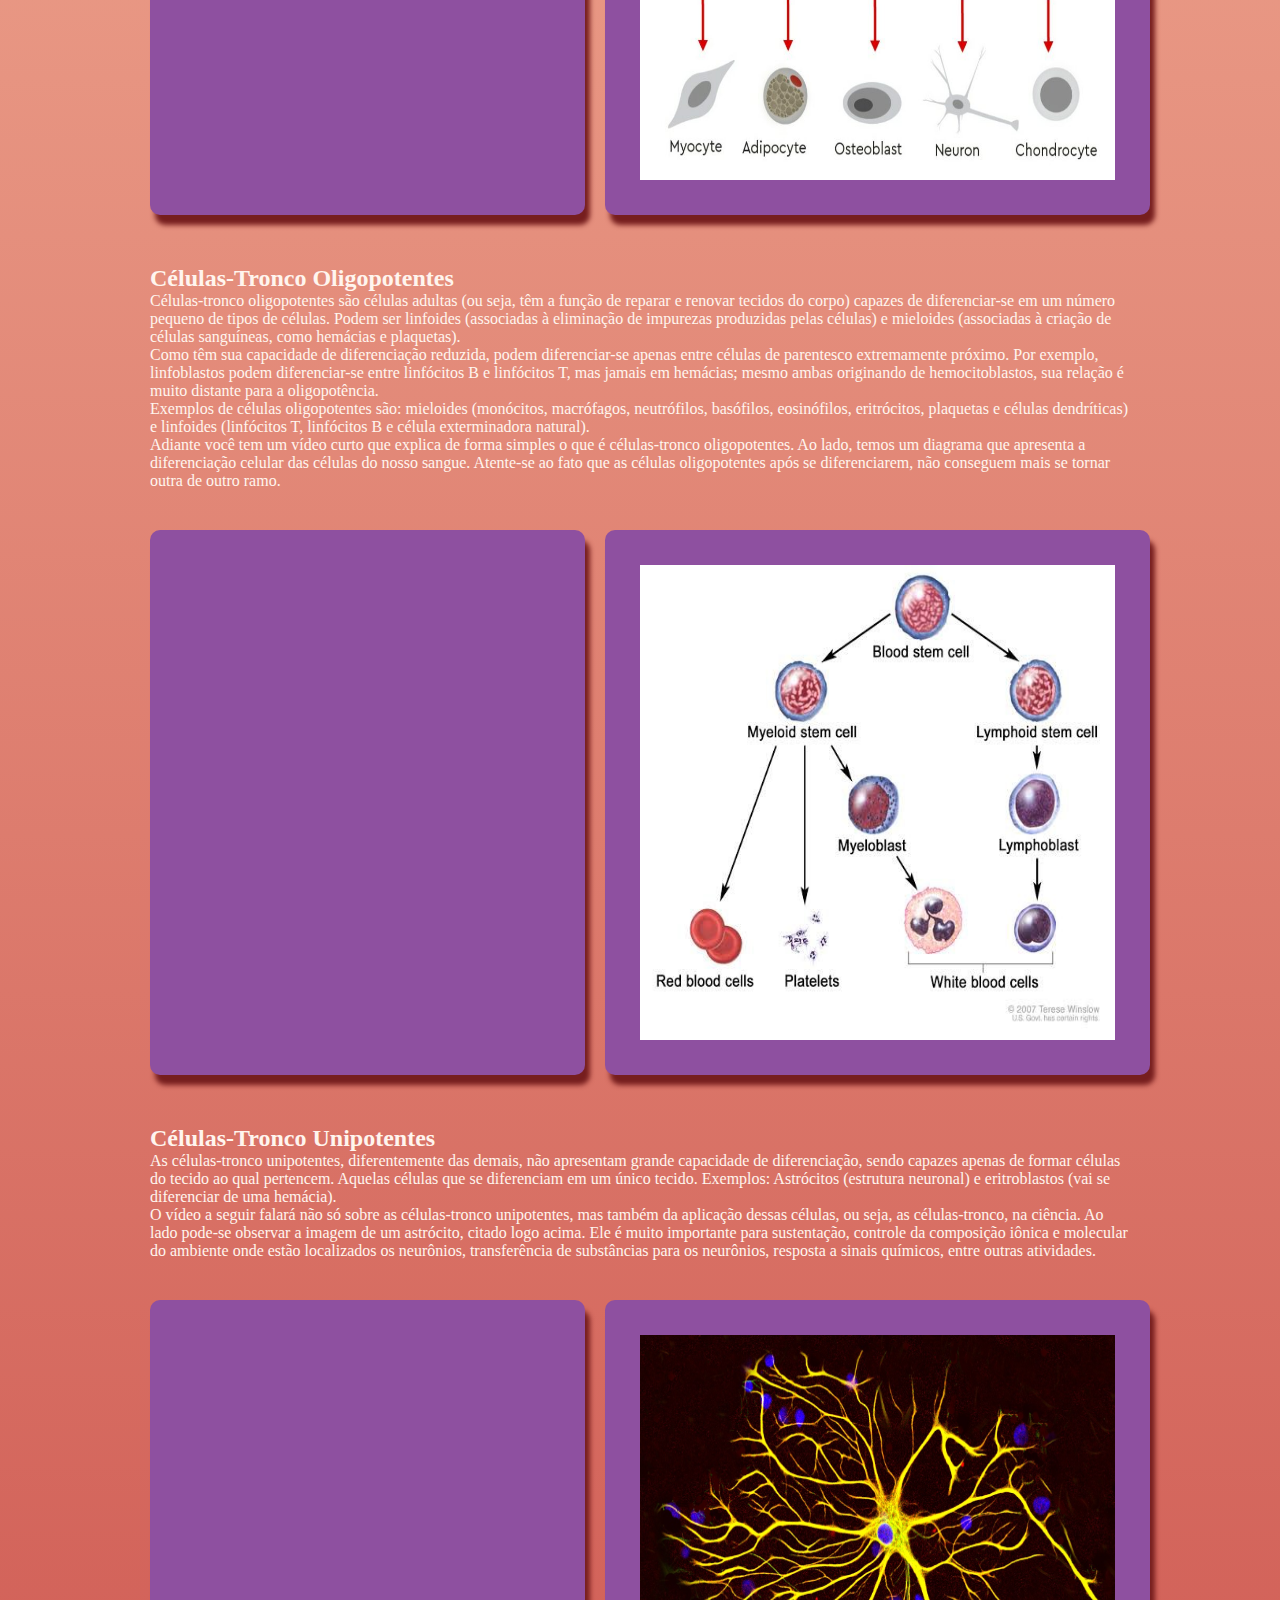
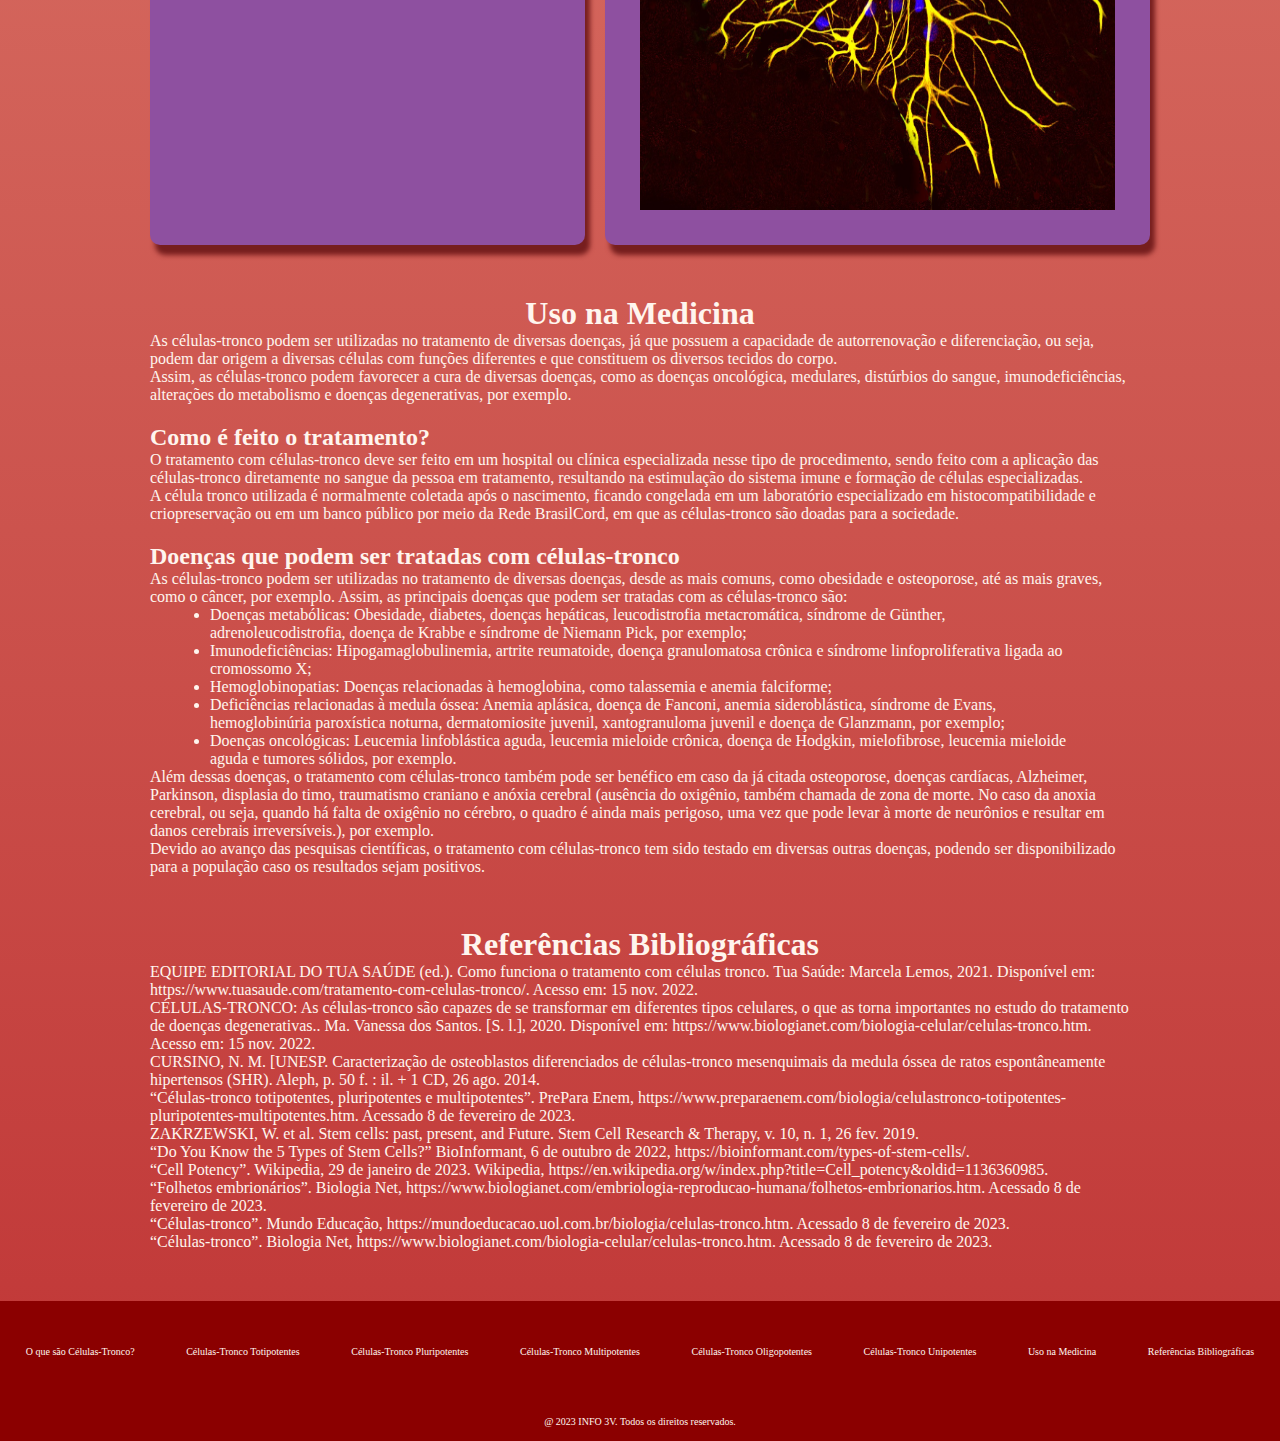
==== commit ed7b61dc: "Update index.html" ====
--- a/index.html
+++ b/index.html
@@ -242,7 +242,7 @@
         </p>
         <p>
             “Do You Know the 5 Types of Stem Cells?” BioInformant, 6 de outubro de 2022,
-            http://https%253A%252F%252Fbioinformant.com%252Ftypes-of-stem-cells%252F.
+            https://bioinformant.com/types-of-stem-cells/.
         </p>
         <p>
             “Cell Potency”. Wikipedia, 29 de janeiro de 2023. Wikipedia,
--- a/css/arquivocss.css
+++ b/css/arquivocss.css
@@ -41,7 +41,7 @@
 }
 
 #ola {
-    margin-top: 20px;
+    margin-top: 30px;
 }
 
 #totipotentes {
@@ -202,7 +202,7 @@
 }
 
 .videos {
-    margin-top: 50px;
+    margin-top: 40px;
     max-height: 100%;
     max-width: 100%;
     width: 475px;
@@ -216,7 +216,7 @@
 }
 
 .imagens {
-    margin-top: 50px;
+    margin-top: 40px;
     max-height: 100%;
     max-width: 100%;
     width: 475px;
@@ -289,6 +289,7 @@
         margin-left: 75px;
         margin-right: 75px;
     }
+    
     .imagens {
         margin-top: 50px;
      }
